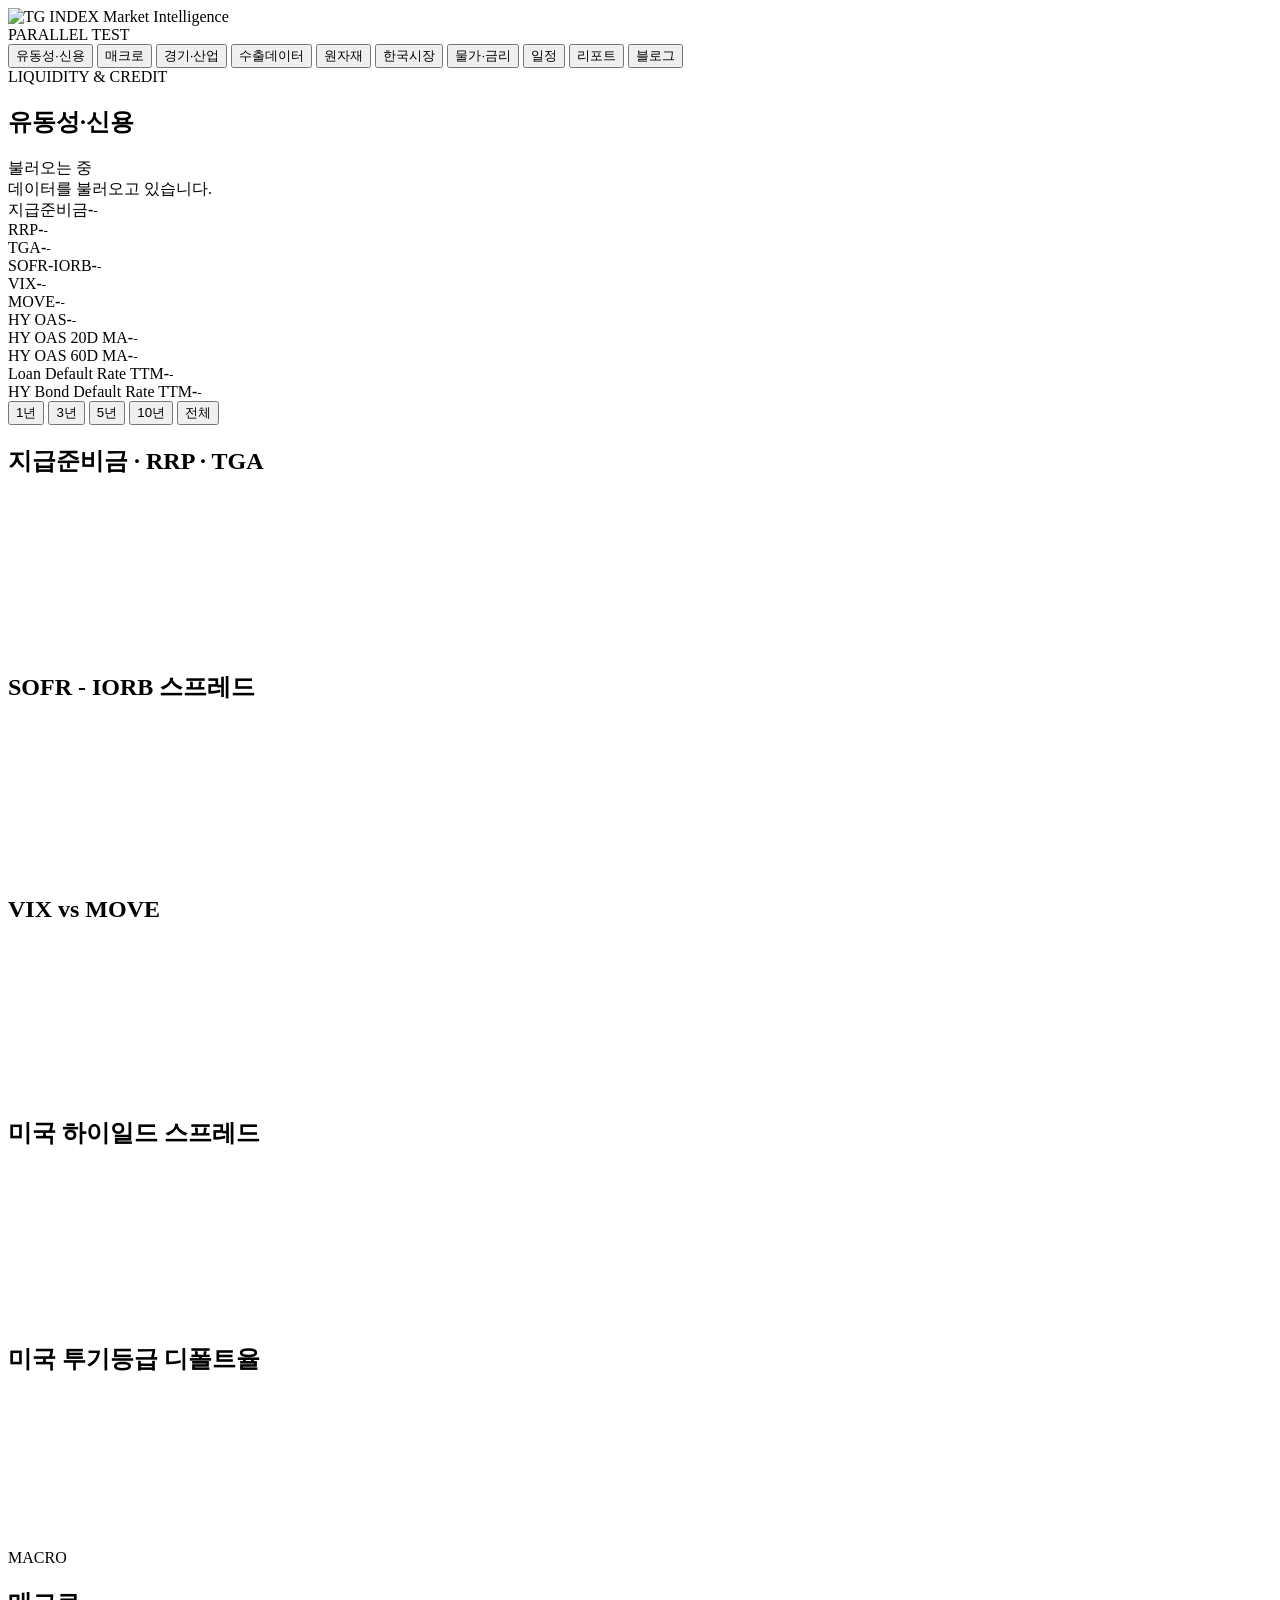
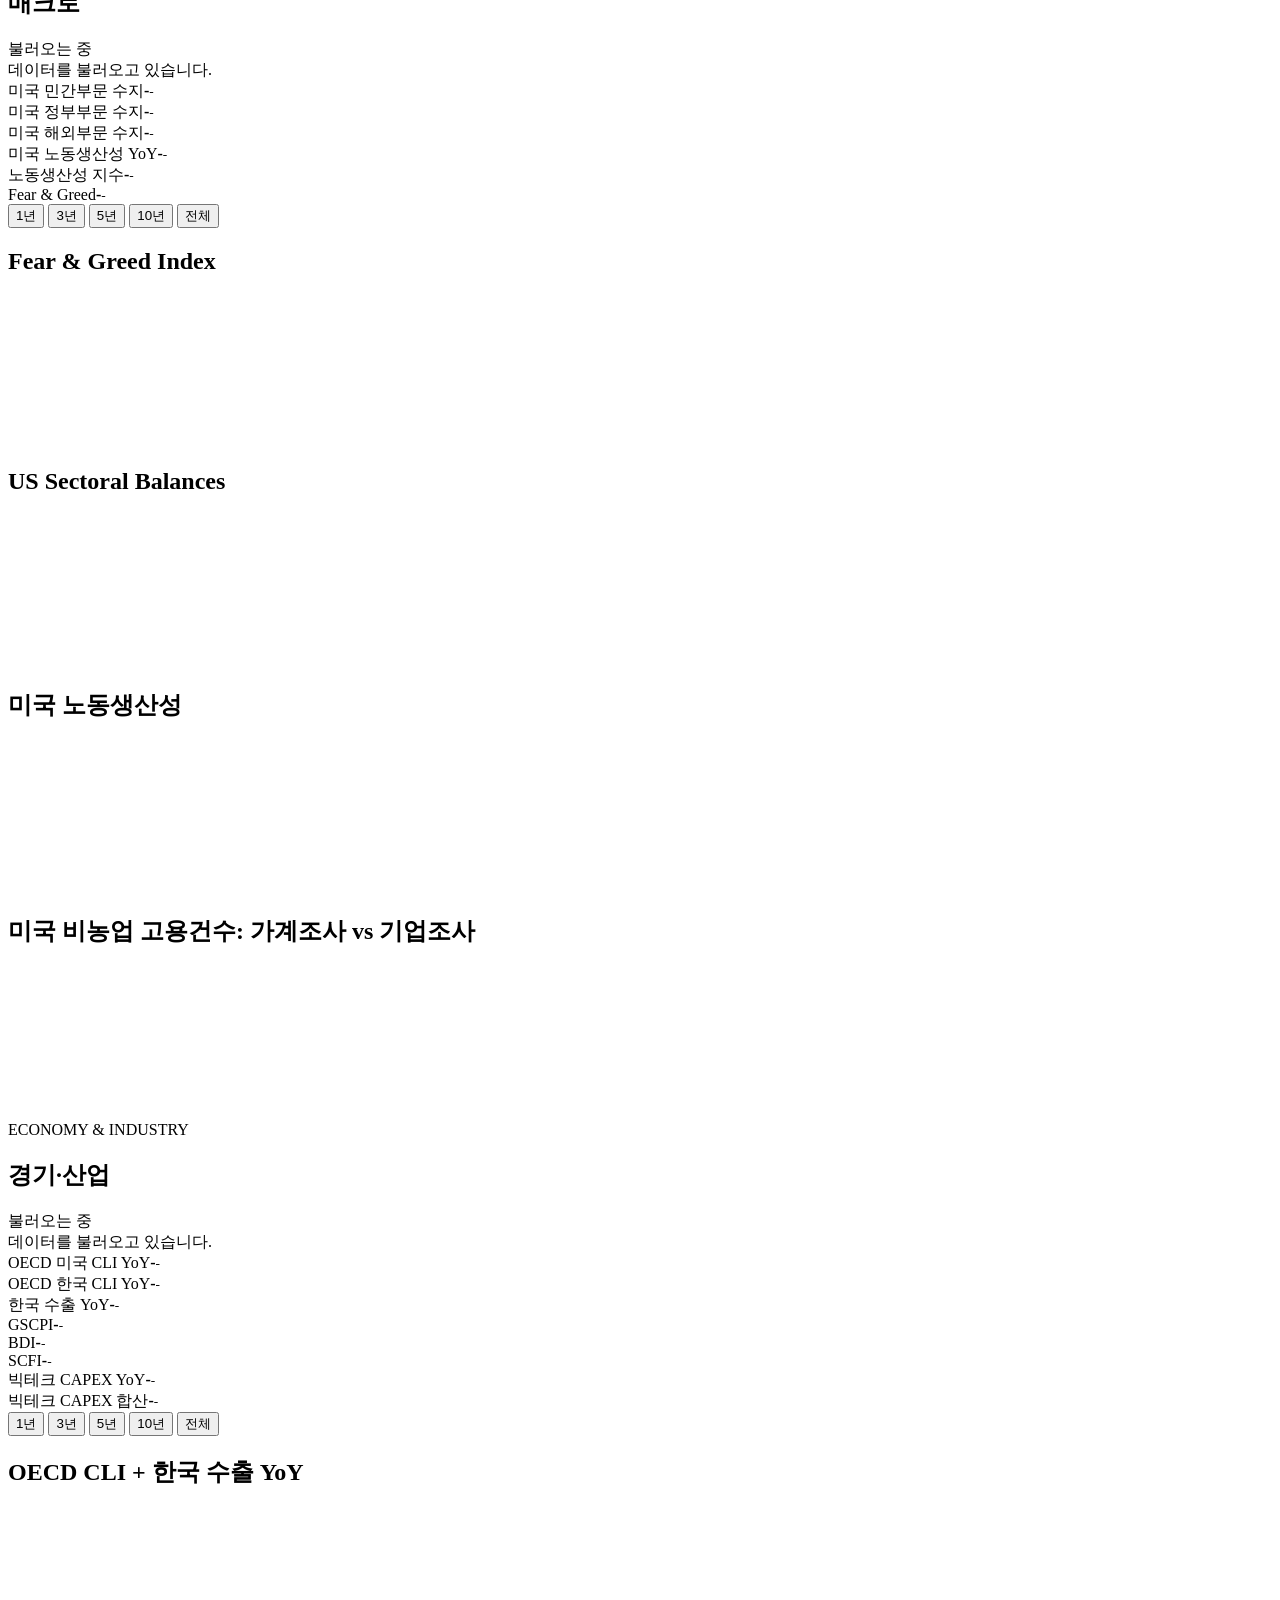
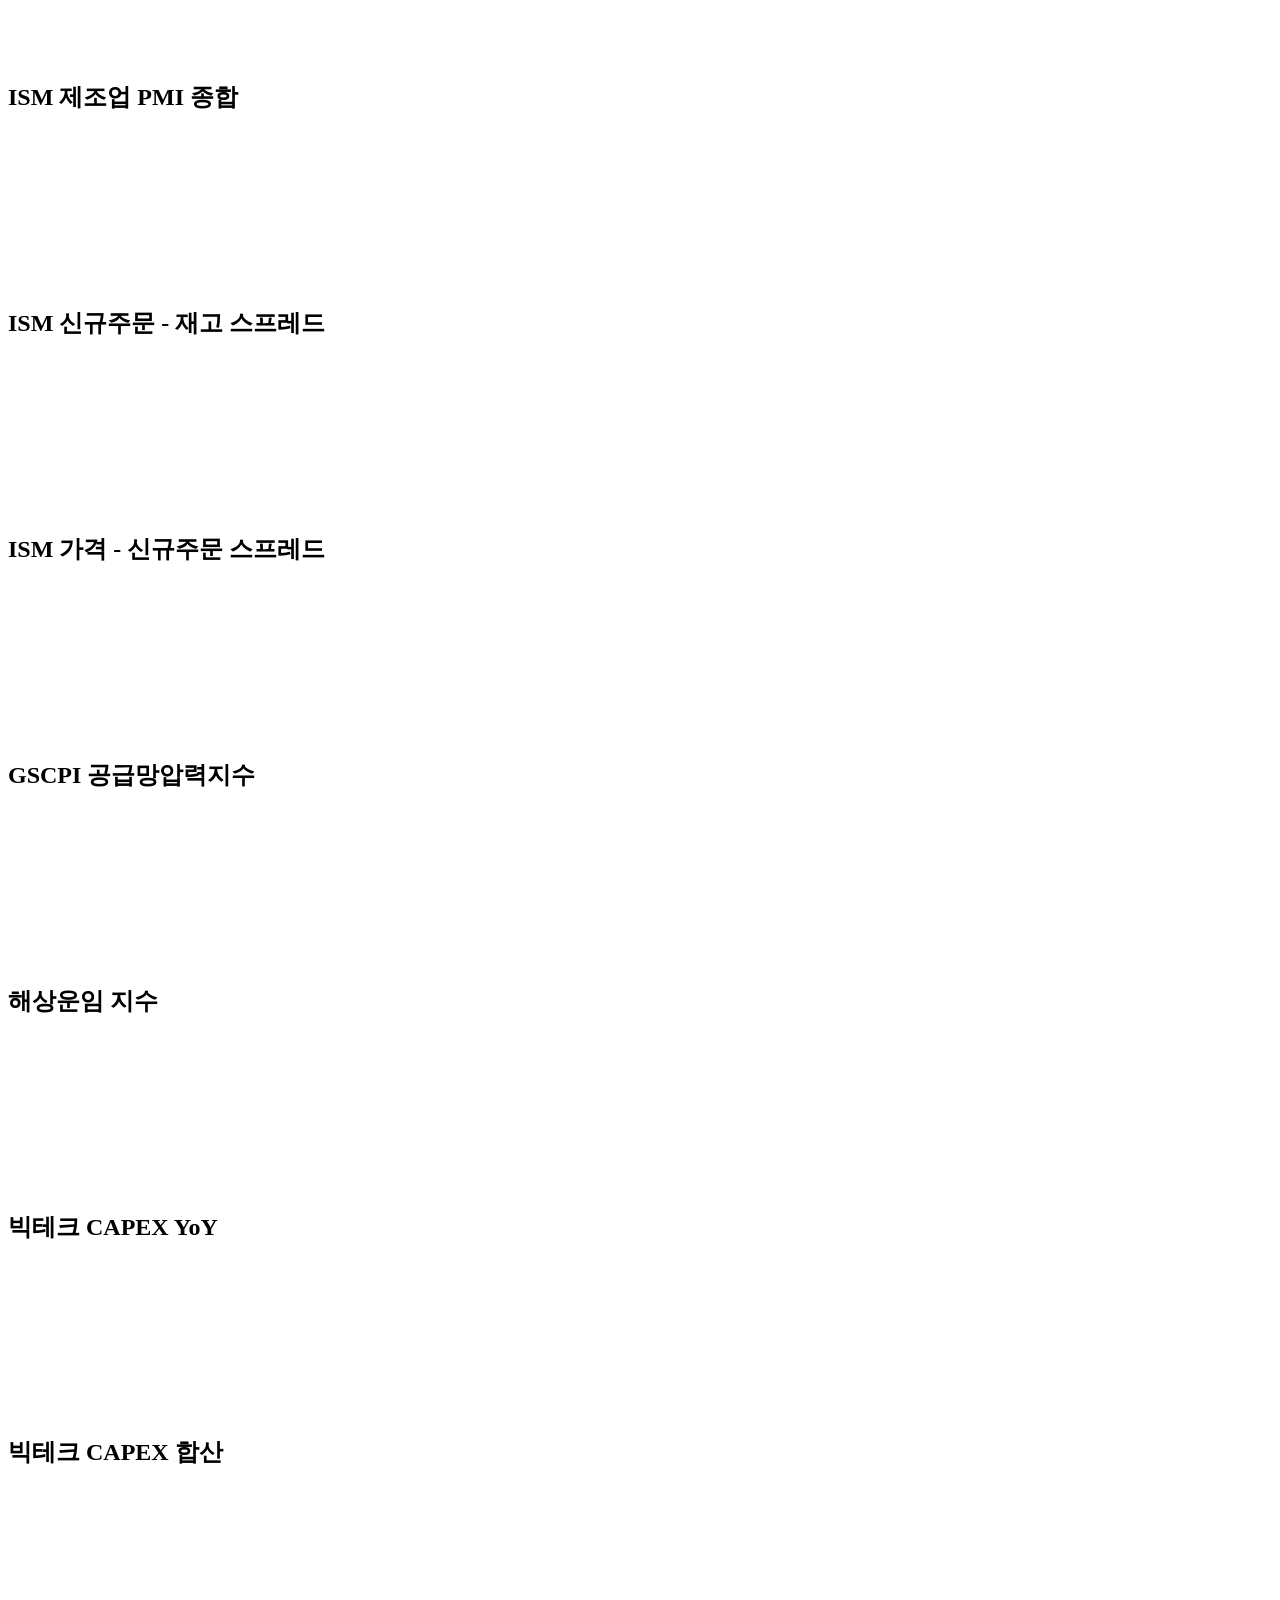
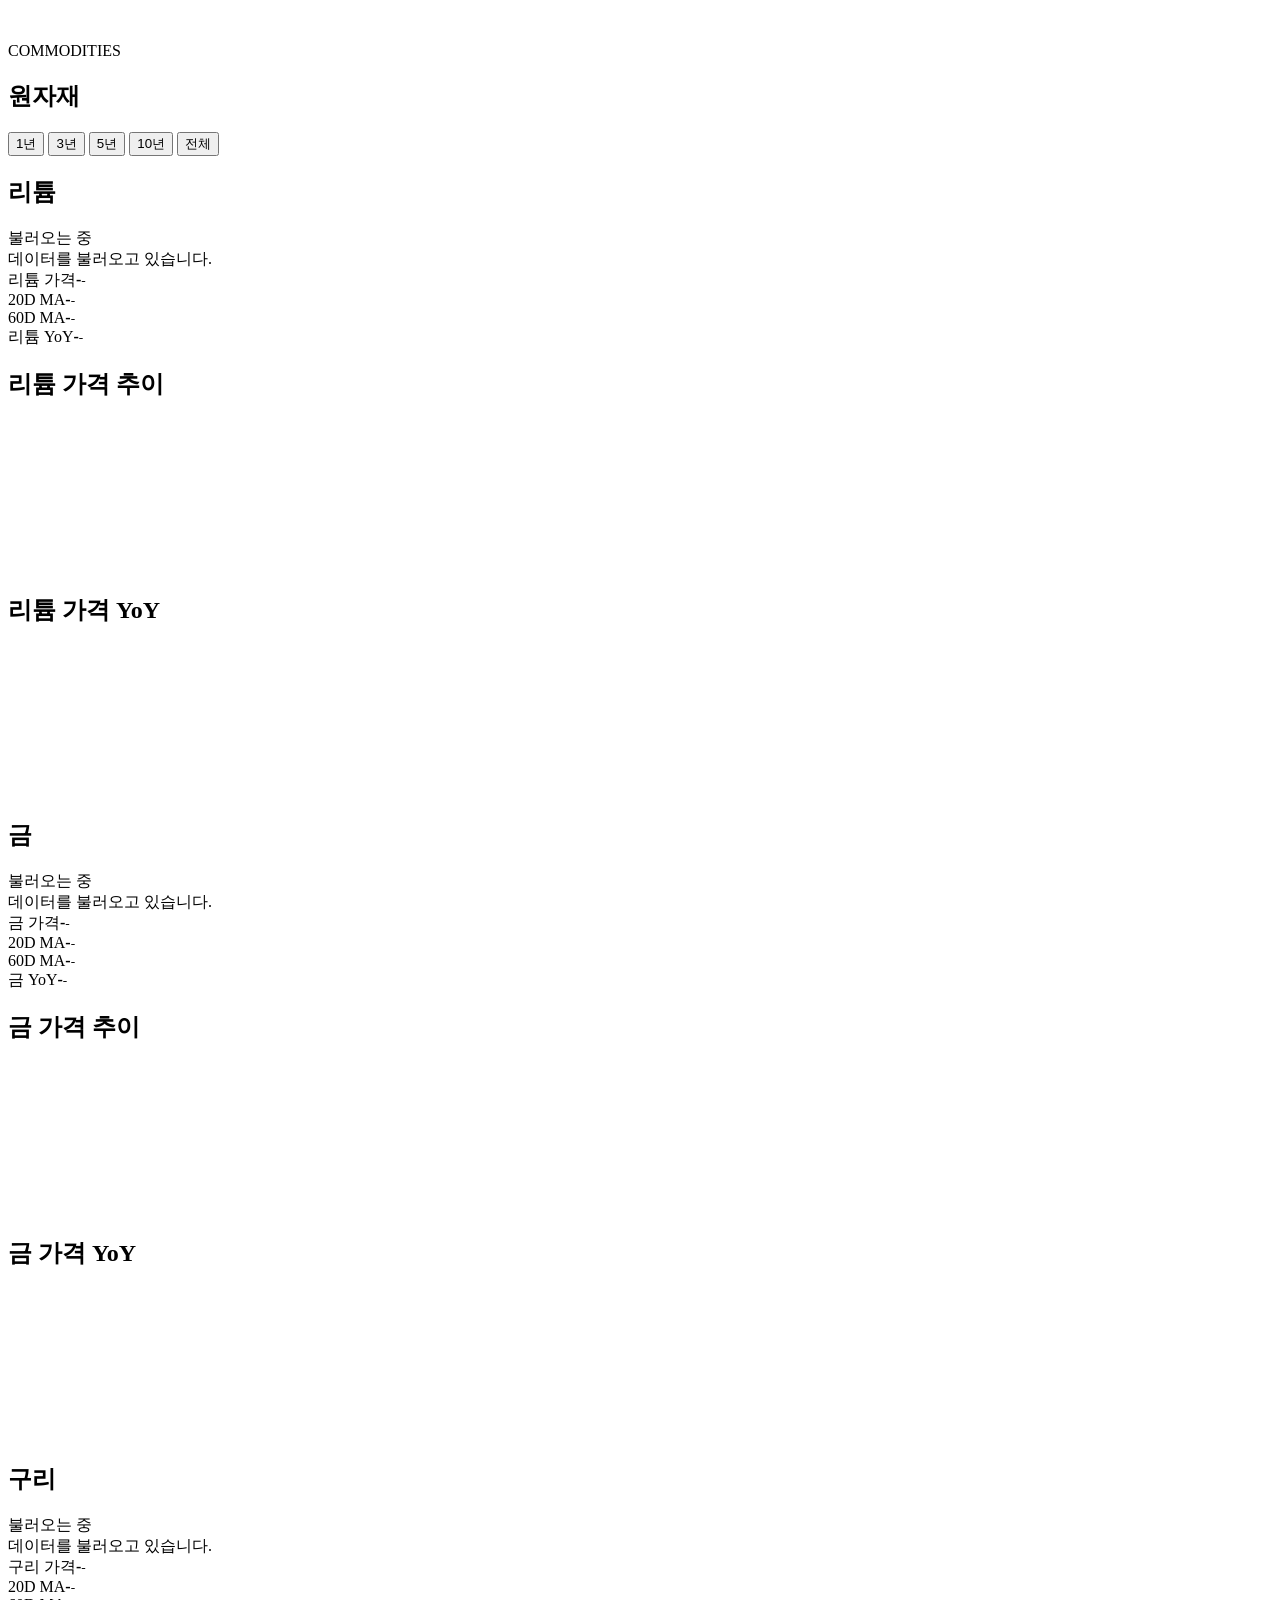
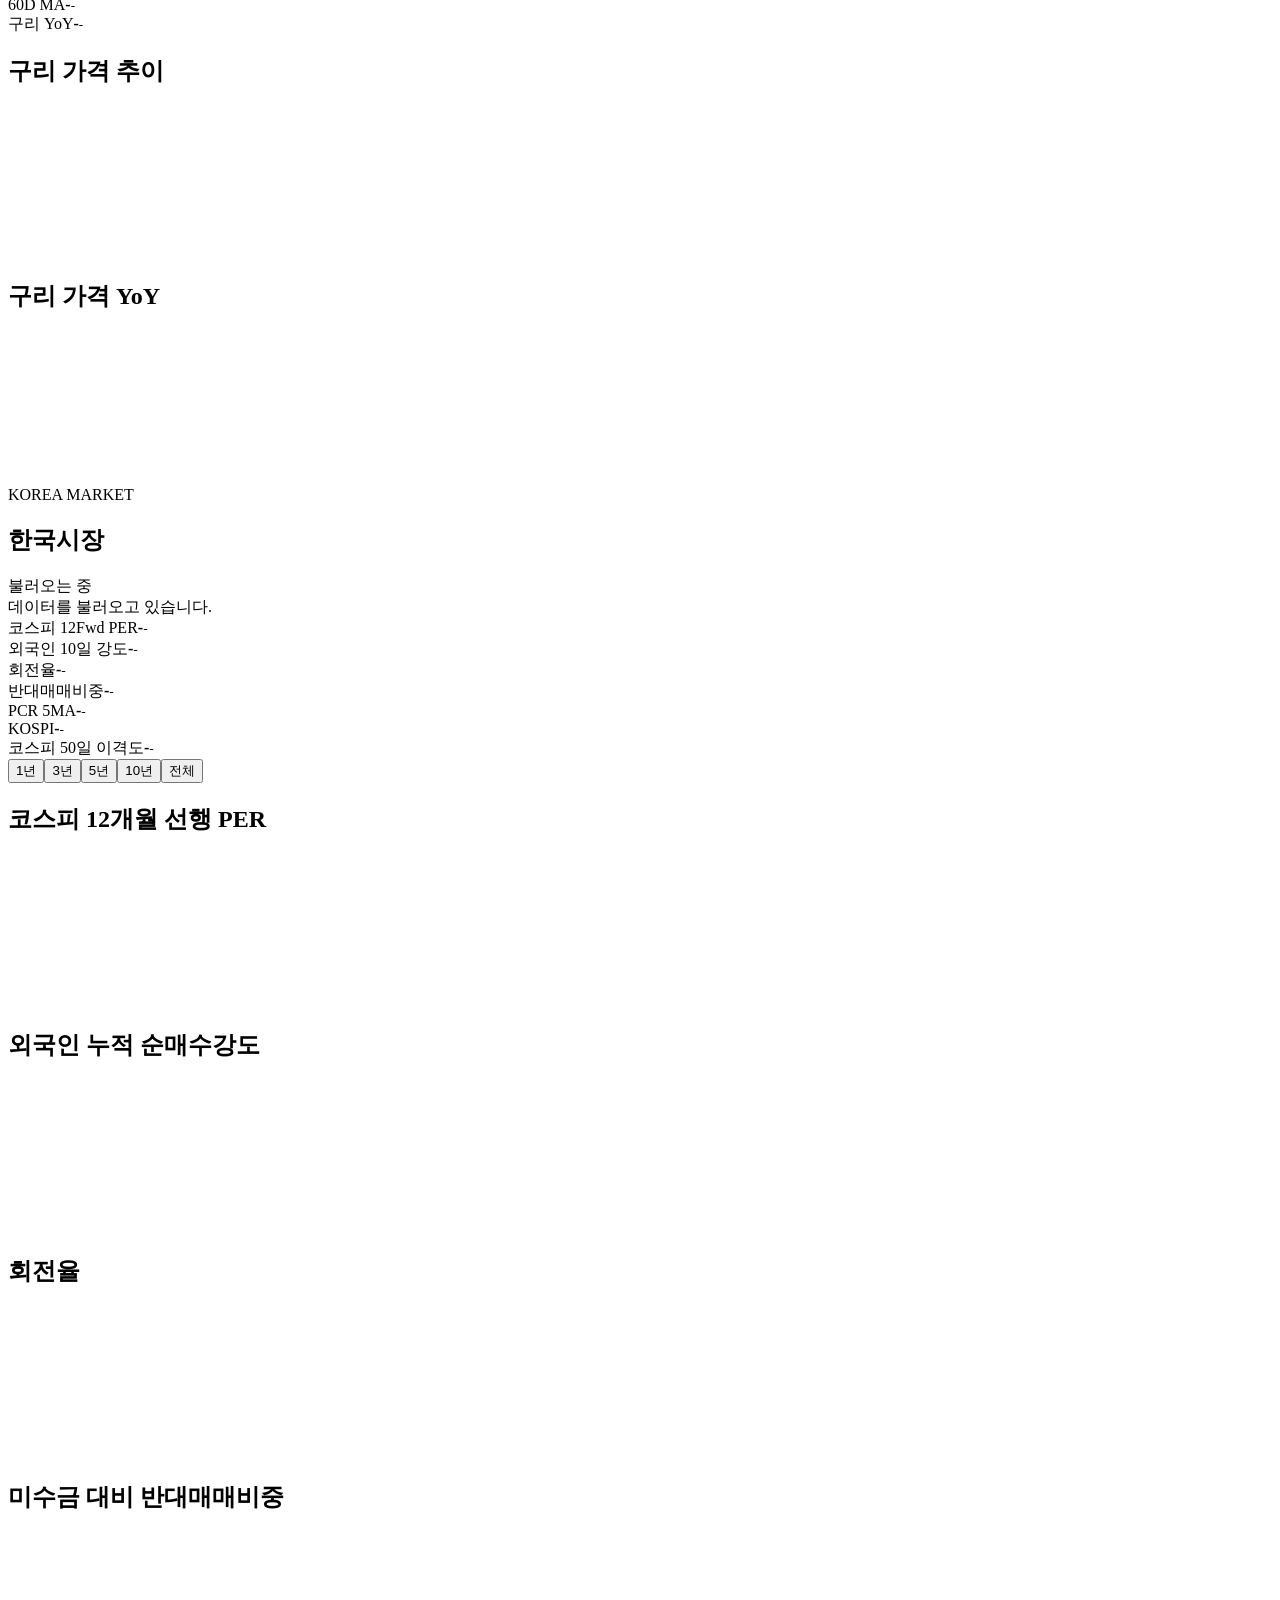
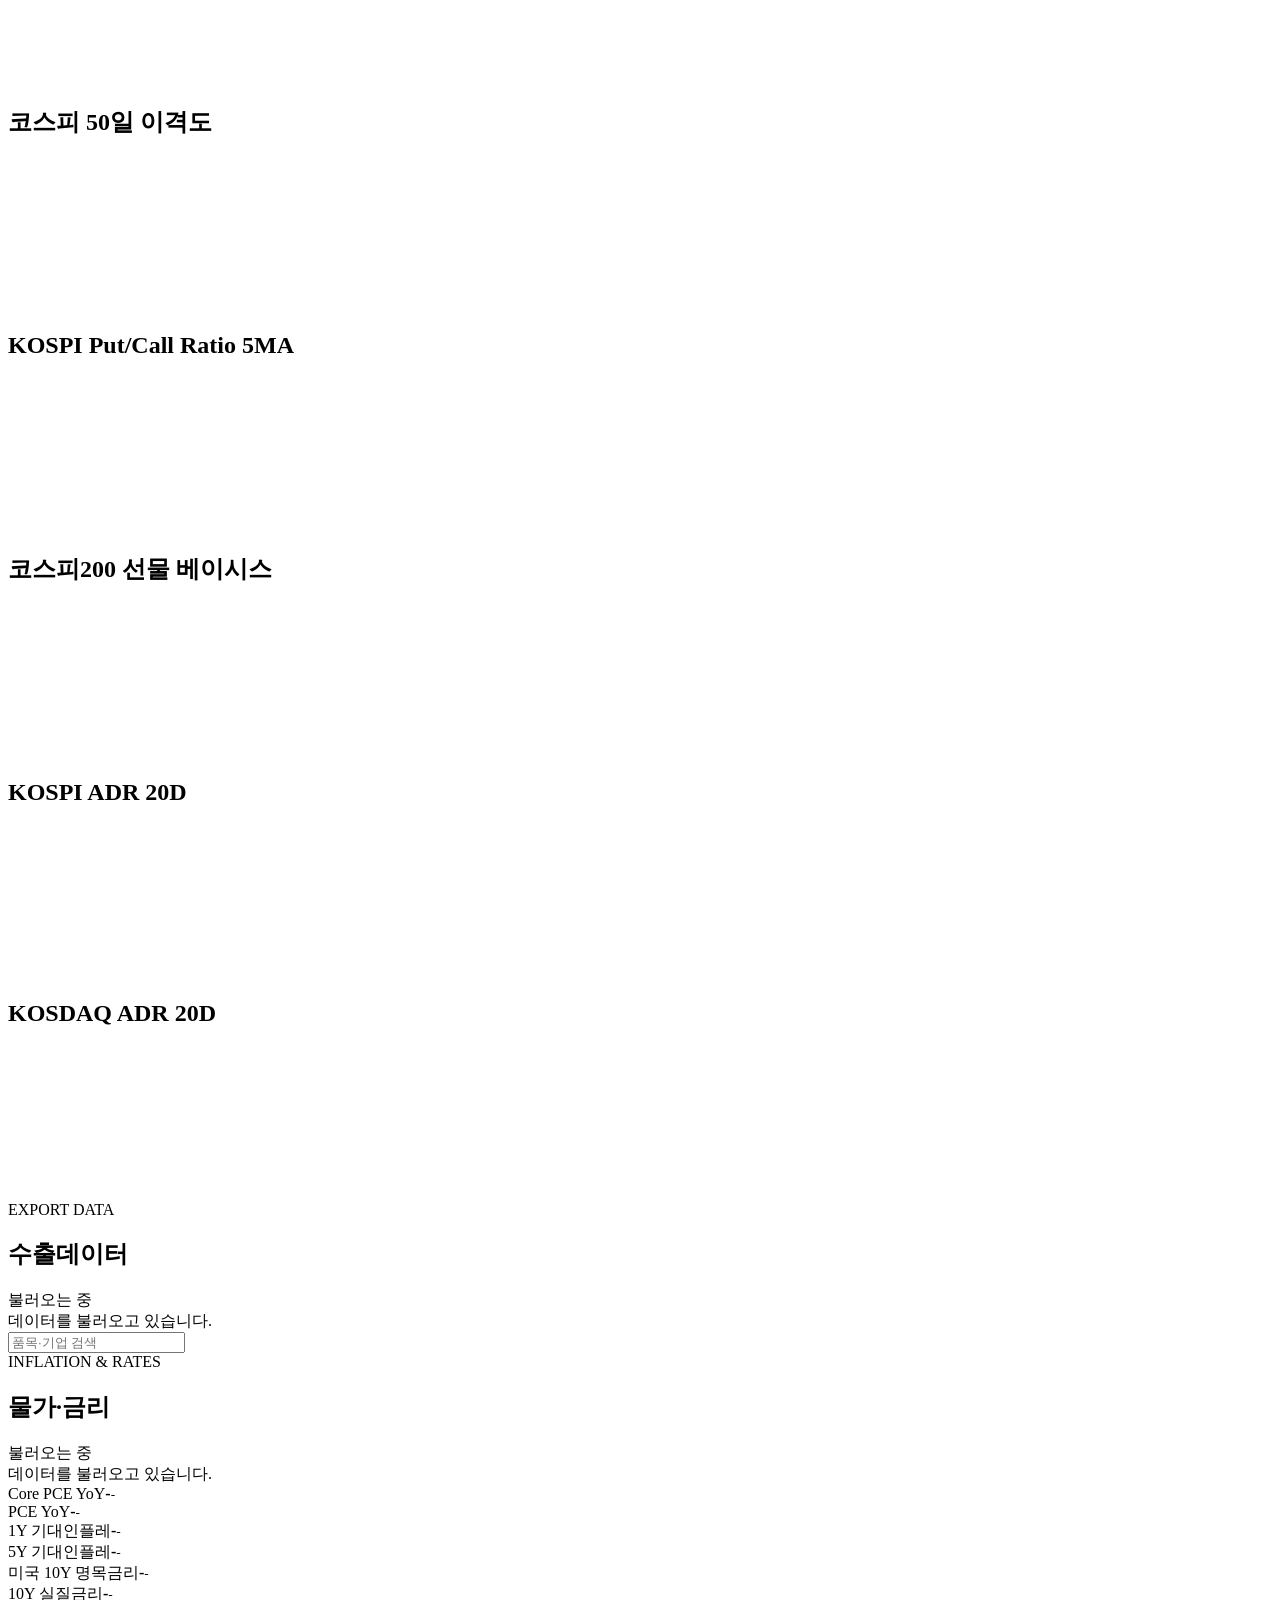
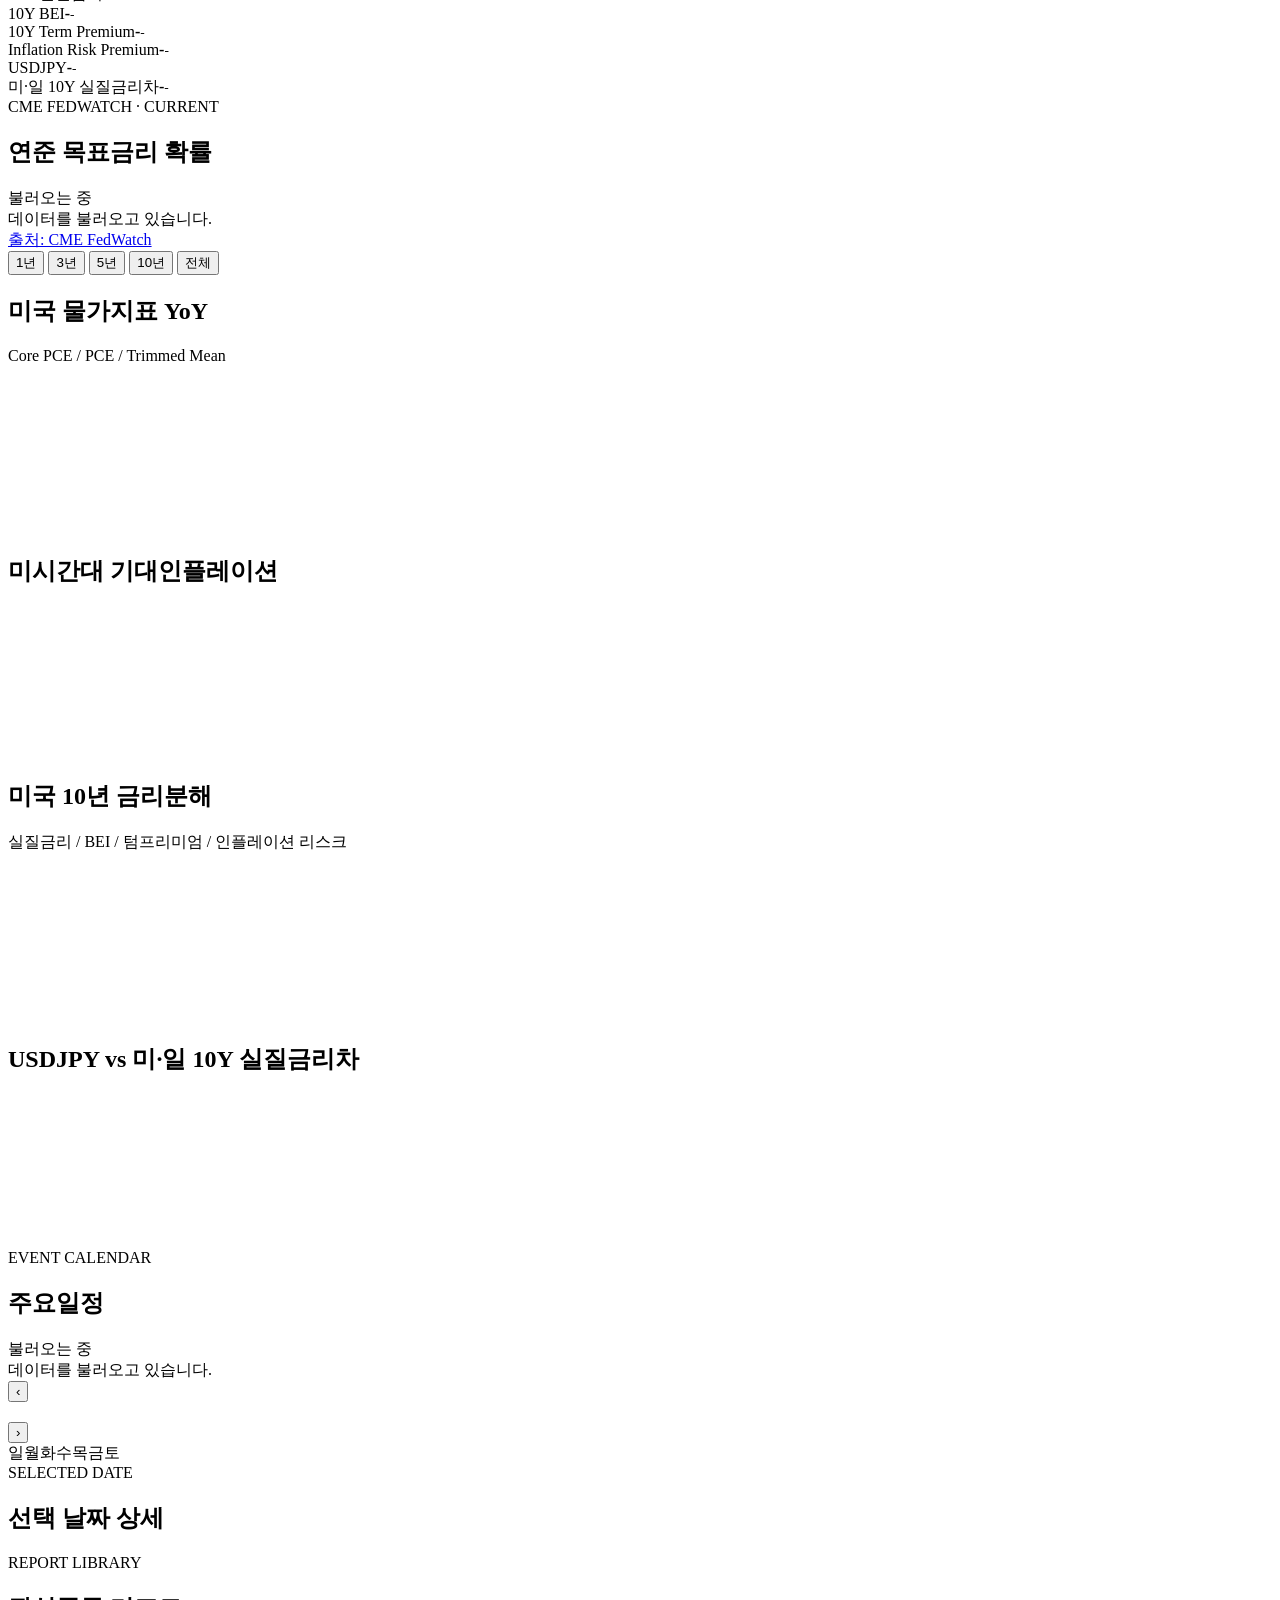
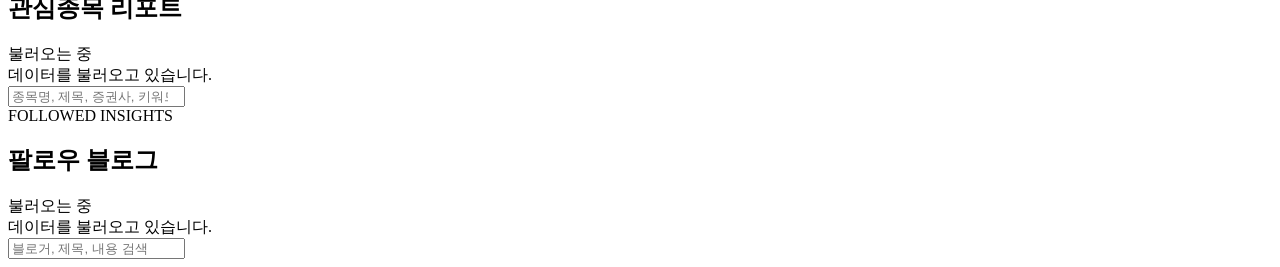
==== index.html @ 5d8b3b3e "Show export summary and FedWatch in parallel test app" ====
<!doctype html>
<html lang="ko">
<head>
  <meta charset="UTF-8">
  <meta name="viewport" content="width=device-width,initial-scale=1,viewport-fit=cover">
  <meta name="theme-color" content="#070b12">
  <title>TG INDEX Parallel</title>
  <link rel="icon" href="/tg-index-webapp/tg-index-header-transparent.webp">
  <script type="module" crossorigin src="/tg-index-webapp/assets/index-EI2Ryt3K.js"></script>
  <link rel="stylesheet" crossorigin href="/tg-index-webapp/assets/index-Dvgw9PaV.css">
</head>
<body>
  <div id="auth-gate" class="auth-gate" hidden>
    <div class="auth-panel" role="dialog" aria-labelledby="auth-title">
      <span class="eyebrow">PRIVATE ACCESS</span>
      <h1 id="auth-title">TG INDEX 로그인</h1>
      <p id="auth-message">승인된 Google 계정으로 로그인해주세요.</p>
      <button id="google-sign-in" class="auth-button" type="button">Google로 계속</button>
    </div>
  </div>
  <div id="app" class="app-shell">
    <header class="topbar">
      <img src="/tg-index-webapp/tg-index-header-transparent.webp" class="brand" alt="TG INDEX Market Intelligence">
      <div class="build-badge">PARALLEL TEST</div>
    </header>

    <nav class="tabs" aria-label="지표 탭">
      <button class="tab active" data-page="liquidity">유동성·신용</button>
      <button class="tab" data-page="macro">매크로</button>
      <button class="tab" data-page="economic">경기·산업</button>
      <button class="tab" data-page="export">수출데이터</button>
      <button class="tab" data-page="commodity">원자재</button>
      <button class="tab" data-page="korea">한국시장</button>
      <button class="tab" data-page="inflation">물가·금리</button>
      <button class="tab" data-page="schedule">일정</button>
      <button class="tab" data-page="report">리포트</button>
      <button class="tab" data-page="blog">블로그</button>
    </nav>

    <main>
      <section id="page-liquidity" class="page active" aria-labelledby="liquidity-title">
        <div class="section-head">
          <div><span class="eyebrow">LIQUIDITY &amp; CREDIT</span><h1 id="liquidity-title">유동성·신용</h1></div>
          <span id="liquidity-updated" class="date-badge">불러오는 중</span>
        </div>
        <div id="liquidity-status" class="status-line" role="status">데이터를 불러오고 있습니다.</div>
        <div class="metrics-grid">
          <article class="metric"><span>지급준비금</span><strong id="liquidity-reserve">-</strong><small id="liquidity-reserve-meta">-</small></article>
          <article class="metric"><span>RRP</span><strong id="liquidity-rrp">-</strong><small id="liquidity-rrp-meta">-</small></article>
          <article class="metric"><span>TGA</span><strong id="liquidity-tga">-</strong><small id="liquidity-tga-meta">-</small></article>
          <article class="metric"><span>SOFR-IORB</span><strong id="liquidity-sofrIorb">-</strong><small id="liquidity-sofrIorb-meta">-</small></article>
          <article class="metric"><span>VIX</span><strong id="liquidity-vix">-</strong><small id="liquidity-vix-meta">-</small></article>
          <article class="metric"><span>MOVE</span><strong id="liquidity-move">-</strong><small id="liquidity-move-meta">-</small></article>
          <article class="metric"><span>HY OAS</span><strong id="liquidity-hySpreadPct">-</strong><small id="liquidity-hySpreadPct-meta">-</small></article>
          <article class="metric"><span>HY OAS 20D MA</span><strong id="liquidity-hy20dMa">-</strong><small id="liquidity-hy20dMa-meta">-</small></article>
          <article class="metric"><span>HY OAS 60D MA</span><strong id="liquidity-hy60dMa">-</strong><small id="liquidity-hy60dMa-meta">-</small></article>
          <article class="metric"><span>Loan Default Rate TTM</span><strong id="liquidity-loanDefaultRateTtm">-</strong><small id="liquidity-loanDefaultRateTtm-meta">-</small></article>
          <article class="metric"><span>HY Bond Default Rate TTM</span><strong id="liquidity-hyBondDefaultRateTtm">-</strong><small id="liquidity-hyBondDefaultRateTtm-meta">-</small></article>
        </div>
        <div class="range-controls" role="group" aria-label="유동성 조회 기간">
          <button type="button" class="range-btn active" data-years="1">1년</button>
          <button type="button" class="range-btn" data-years="3">3년</button>
          <button type="button" class="range-btn" data-years="5">5년</button>
          <button type="button" class="range-btn" data-years="10">10년</button>
          <button type="button" class="range-btn" data-years="all">전체</button>
        </div>
        <div class="chart-grid">
          <article class="chart-panel"><div class="chart-title"><h2>지급준비금 · RRP · TGA</h2></div><div class="canvas-wrap"><canvas id="liquidity-chart"></canvas></div></article>
          <article class="chart-panel"><div class="chart-title"><h2>SOFR - IORB 스프레드</h2></div><div class="canvas-wrap"><canvas id="spread-chart"></canvas></div></article>
          <article class="chart-panel"><div class="chart-title"><h2>VIX vs MOVE</h2></div><div class="canvas-wrap"><canvas id="vix-move-chart"></canvas></div></article>
          <article class="chart-panel"><div class="chart-title"><h2>미국 하이일드 스프레드</h2></div><div class="canvas-wrap"><canvas id="hy-spread-chart"></canvas></div></article>
          <article class="chart-panel"><div class="chart-title"><h2>미국 투기등급 디폴트율</h2></div><div class="canvas-wrap"><canvas id="default-rate-chart"></canvas></div></article>
        </div>
      </section>

      <section id="page-macro" class="page" aria-labelledby="macro-title">
        <div class="section-head">
          <div><span class="eyebrow">MACRO</span><h1 id="macro-title">매크로</h1></div>
          <span id="macro-updated" class="date-badge">불러오는 중</span>
        </div>
        <div id="macro-status" class="status-line" role="status">데이터를 불러오고 있습니다.</div>
        <div class="metrics-grid">
          <article class="metric"><span>미국 민간부문 수지</span><strong id="macro-privateSectorPct">-</strong><small id="macro-privateSectorPct-meta">-</small></article>
          <article class="metric"><span>미국 정부부문 수지</span><strong id="macro-governmentSectorPct">-</strong><small id="macro-governmentSectorPct-meta">-</small></article>
          <article class="metric"><span>미국 해외부문 수지</span><strong id="macro-foreignSectorReversedPct">-</strong><small id="macro-foreignSectorReversedPct-meta">-</small></article>
          <article class="metric"><span>미국 노동생산성 YoY</span><strong id="macro-productivityYoy">-</strong><small id="macro-productivityYoy-meta">-</small></article>
          <article class="metric"><span>노동생산성 지수</span><strong id="macro-productivityIndex">-</strong><small id="macro-productivityIndex-meta">-</small></article>
          <article class="metric"><span>Fear &amp; Greed</span><strong id="macro-fearGreed">-</strong><small id="macro-fearGreed-meta">-</small></article>
        </div>
        <div class="range-controls" role="group" aria-label="매크로 조회 기간">
          <button type="button" class="range-btn active" data-years="1">1년</button>
          <button type="button" class="range-btn" data-years="3">3년</button>
          <button type="button" class="range-btn" data-years="5">5년</button>
          <button type="button" class="range-btn" data-years="10">10년</button>
          <button type="button" class="range-btn" data-years="all">전체</button>
        </div>
        <div class="chart-grid">
          <article class="chart-panel"><div class="chart-title"><h2>Fear &amp; Greed Index</h2></div><div class="canvas-wrap"><canvas id="fear-greed-chart"></canvas></div></article>
          <article class="chart-panel"><div class="chart-title"><h2>US Sectoral Balances</h2></div><div class="canvas-wrap"><canvas id="sectoral-balance-chart"></canvas></div></article>
          <article class="chart-panel"><div class="chart-title"><h2>미국 노동생산성</h2></div><div class="canvas-wrap"><canvas id="labor-productivity-chart"></canvas></div></article>
          <article class="chart-panel"><div class="chart-title"><h2>미국 비농업 고용건수: 가계조사 vs 기업조사</h2></div><div class="canvas-wrap"><canvas id="employment-survey-chart"></canvas></div></article>
        </div>
      </section>

      <section id="page-economic" class="page" aria-labelledby="economic-title">
        <div class="section-head">
          <div><span class="eyebrow">ECONOMY &amp; INDUSTRY</span><h1 id="economic-title">경기·산업</h1></div>
          <span id="economic-updated" class="date-badge">불러오는 중</span>
        </div>
        <div id="economic-status" class="status-line" role="status">데이터를 불러오고 있습니다.</div>
        <div class="metrics-grid">
          <article class="metric"><span>OECD 미국 CLI YoY</span><strong id="economic-usCliYoy">-</strong><small id="economic-usCliYoy-meta">-</small></article>
          <article class="metric"><span>OECD 한국 CLI YoY</span><strong id="economic-krCliYoy">-</strong><small id="economic-krCliYoy-meta">-</small></article>
          <article class="metric"><span>한국 수출 YoY</span><strong id="economic-exportYoy">-</strong><small id="economic-exportYoy-meta">-</small></article>
          <article class="metric"><span>GSCPI</span><strong id="economic-gscpi">-</strong><small id="economic-gscpi-meta">-</small></article>
          <article class="metric"><span>BDI</span><strong id="economic-bdi">-</strong><small id="economic-bdi-meta">-</small></article>
          <article class="metric"><span>SCFI</span><strong id="economic-scfi">-</strong><small id="economic-scfi-meta">-</small></article>
          <article class="metric"><span>빅테크 CAPEX YoY</span><strong id="economic-totalYoy">-</strong><small id="economic-totalYoy-meta">-</small></article>
          <article class="metric"><span>빅테크 CAPEX 합산</span><strong id="economic-totalCapex">-</strong><small id="economic-totalCapex-meta">-</small></article>
        </div>
        <div class="range-controls" role="group" aria-label="경기·산업 조회 기간">
          <button type="button" class="range-btn active" data-years="1">1년</button>
          <button type="button" class="range-btn" data-years="3">3년</button>
          <button type="button" class="range-btn" data-years="5">5년</button>
          <button type="button" class="range-btn" data-years="10">10년</button>
          <button type="button" class="range-btn" data-years="all">전체</button>
        </div>
        <div class="chart-grid">
          <article class="chart-panel"><div class="chart-title"><h2>OECD CLI + 한국 수출 YoY</h2></div><div class="canvas-wrap"><canvas id="cli-export-chart"></canvas></div></article>
          <article class="chart-panel"><div class="chart-title"><h2>ISM 제조업 PMI 종합</h2></div><div class="canvas-wrap"><canvas id="ism-pmi-chart"></canvas></div></article>
          <article class="chart-panel"><div class="chart-title"><h2>ISM 신규주문 - 재고 스프레드</h2></div><div class="canvas-wrap"><canvas id="ism-orders-inventory-chart"></canvas></div></article>
          <article class="chart-panel"><div class="chart-title"><h2>ISM 가격 - 신규주문 스프레드</h2></div><div class="canvas-wrap"><canvas id="ism-prices-orders-chart"></canvas></div></article>
          <article class="chart-panel"><div class="chart-title"><h2>GSCPI 공급망압력지수</h2></div><div class="canvas-wrap"><canvas id="gscpi-chart"></canvas></div></article>
          <article class="chart-panel"><div class="chart-title"><h2>해상운임 지수</h2></div><div class="canvas-wrap"><canvas id="freight-chart"></canvas></div></article>
          <article class="chart-panel"><div class="chart-title"><h2>빅테크 CAPEX YoY</h2></div><div class="canvas-wrap"><canvas id="bigtech-capex-chart"></canvas></div></article>
          <article class="chart-panel"><div class="chart-title"><h2>빅테크 CAPEX 합산</h2></div><div class="canvas-wrap"><canvas id="bigtech-total-chart"></canvas></div></article>
        </div>
      </section>

      <section id="page-commodity" class="page" aria-labelledby="commodity-title">
        <div class="section-head"><div><span class="eyebrow">COMMODITIES</span><h1 id="commodity-title">원자재</h1></div></div>
        <div class="range-controls" role="group" aria-label="원자재 조회 기간">
          <button type="button" class="range-btn active" data-years="1">1년</button>
          <button type="button" class="range-btn" data-years="3">3년</button>
          <button type="button" class="range-btn" data-years="5">5년</button>
          <button type="button" class="range-btn" data-years="10">10년</button>
          <button type="button" class="range-btn" data-years="all">전체</button>
        </div>
        <section class="commodity-group" aria-labelledby="lithium-title">
          <div class="section-head"><h2 id="lithium-title">리튬</h2><span id="commodity-lithium-updated" class="date-badge">불러오는 중</span></div>
          <div id="commodity-lithium-status" class="status-line" role="status">데이터를 불러오고 있습니다.</div>
          <div class="metrics-grid">
            <article class="metric"><span>리튬 가격</span><strong id="commodity-lithium-price">-</strong><small id="commodity-lithium-price-meta">-</small></article>
            <article class="metric"><span>20D MA</span><strong id="commodity-lithium-ma20">-</strong><small id="commodity-lithium-ma20-meta">-</small></article>
            <article class="metric"><span>60D MA</span><strong id="commodity-lithium-ma60">-</strong><small id="commodity-lithium-ma60-meta">-</small></article>
            <article class="metric"><span>리튬 YoY</span><strong id="commodity-lithium-yoy">-</strong><small id="commodity-lithium-yoy-meta">-</small></article>
          </div>
          <div class="chart-grid"><article class="chart-panel"><div class="chart-title"><h2>리튬 가격 추이</h2></div><div class="canvas-wrap"><canvas id="lithium-price-chart"></canvas></div></article><article class="chart-panel"><div class="chart-title"><h2>리튬 가격 YoY</h2></div><div class="canvas-wrap"><canvas id="lithium-yoy-chart"></canvas></div></article></div>
        </section>
        <section class="commodity-group" aria-labelledby="gold-title">
          <div class="section-head"><h2 id="gold-title">금</h2><span id="commodity-gold-updated" class="date-badge">불러오는 중</span></div>
          <div id="commodity-gold-status" class="status-line" role="status">데이터를 불러오고 있습니다.</div>
          <div class="metrics-grid">
            <article class="metric"><span>금 가격</span><strong id="commodity-gold-price">-</strong><small id="commodity-gold-price-meta">-</small></article>
            <article class="metric"><span>20D MA</span><strong id="commodity-gold-ma20">-</strong><small id="commodity-gold-ma20-meta">-</small></article>
            <article class="metric"><span>60D MA</span><strong id="commodity-gold-ma60">-</strong><small id="commodity-gold-ma60-meta">-</small></article>
            <article class="metric"><span>금 YoY</span><strong id="commodity-gold-yoy">-</strong><small id="commodity-gold-yoy-meta">-</small></article>
          </div>
          <div class="chart-grid"><article class="chart-panel"><div class="chart-title"><h2>금 가격 추이</h2></div><div class="canvas-wrap"><canvas id="gold-price-chart"></canvas></div></article><article class="chart-panel"><div class="chart-title"><h2>금 가격 YoY</h2></div><div class="canvas-wrap"><canvas id="gold-yoy-chart"></canvas></div></article></div>
        </section>
        <section class="commodity-group" aria-labelledby="copper-title">
          <div class="section-head"><h2 id="copper-title">구리</h2><span id="commodity-copper-updated" class="date-badge">불러오는 중</span></div>
          <div id="commodity-copper-status" class="status-line" role="status">데이터를 불러오고 있습니다.</div>
          <div class="metrics-grid">
            <article class="metric"><span>구리 가격</span><strong id="commodity-copper-price">-</strong><small id="commodity-copper-price-meta">-</small></article>
            <article class="metric"><span>20D MA</span><strong id="commodity-copper-ma20">-</strong><small id="commodity-copper-ma20-meta">-</small></article>
            <article class="metric"><span>60D MA</span><strong id="commodity-copper-ma60">-</strong><small id="commodity-copper-ma60-meta">-</small></article>
            <article class="metric"><span>구리 YoY</span><strong id="commodity-copper-yoy">-</strong><small id="commodity-copper-yoy-meta">-</small></article>
          </div>
          <div class="chart-grid"><article class="chart-panel"><div class="chart-title"><h2>구리 가격 추이</h2></div><div class="canvas-wrap"><canvas id="copper-price-chart"></canvas></div></article><article class="chart-panel"><div class="chart-title"><h2>구리 가격 YoY</h2></div><div class="canvas-wrap"><canvas id="copper-yoy-chart"></canvas></div></article></div>
        </section>
      </section>

      <section id="page-korea" class="page" aria-labelledby="korea-title">
        <div class="section-head"><div><span class="eyebrow">KOREA MARKET</span><h1 id="korea-title">한국시장</h1></div><span id="korea-updated" class="date-badge">불러오는 중</span></div>
        <div id="korea-status" class="status-line" role="status">데이터를 불러오고 있습니다.</div>
        <div class="metrics-grid">
          <article class="metric"><span>코스피 12Fwd PER</span><strong id="korea-per">-</strong><small id="korea-per-meta">-</small></article>
          <article class="metric"><span>외국인 10일 강도</span><strong id="korea-foreign10d">-</strong><small id="korea-foreign10d-meta">-</small></article>
          <article class="metric"><span>회전율</span><strong id="korea-turnover">-</strong><small id="korea-turnover-meta">-</small></article>
          <article class="metric"><span>반대매매비중</span><strong id="korea-forcedLiquidation">-</strong><small id="korea-forcedLiquidation-meta">-</small></article>
          <article class="metric"><span>PCR 5MA</span><strong id="korea-pcr5ma">-</strong><small id="korea-pcr5ma-meta">-</small></article>
          <article class="metric"><span>KOSPI</span><strong id="korea-kospiClose">-</strong><small id="korea-kospiClose-meta">-</small></article>
          <article class="metric"><span>코스피 50일 이격도</span><strong id="korea-deviation50">-</strong><small id="korea-deviation50-meta">-</small></article>
        </div>
        <div class="range-controls" role="group" aria-label="한국시장 조회 기간">
          <button type="button" class="range-btn active" data-years="1">1년</button><button type="button" class="range-btn" data-years="3">3년</button><button type="button" class="range-btn" data-years="5">5년</button><button type="button" class="range-btn" data-years="10">10년</button><button type="button" class="range-btn" data-years="all">전체</button>
        </div>
        <div class="chart-grid">
          <article class="chart-panel"><div class="chart-title"><h2>코스피 12개월 선행 PER</h2></div><div class="canvas-wrap"><canvas id="korea-per-chart"></canvas></div></article>
          <article class="chart-panel"><div class="chart-title"><h2>외국인 누적 순매수강도</h2></div><div class="canvas-wrap"><canvas id="korea-foreign-chart"></canvas></div></article>
          <article class="chart-panel"><div class="chart-title"><h2>회전율</h2></div><div class="canvas-wrap"><canvas id="korea-turnover-chart"></canvas></div></article>
          <article class="chart-panel"><div class="chart-title"><h2>미수금 대비 반대매매비중</h2></div><div class="canvas-wrap"><canvas id="korea-liquidation-chart"></canvas></div></article>
          <article class="chart-panel"><div class="chart-title"><h2>코스피 50일 이격도</h2></div><div class="canvas-wrap"><canvas id="korea-ma50-chart"></canvas></div></article>
          <article class="chart-panel"><div class="chart-title"><h2>KOSPI Put/Call Ratio 5MA</h2></div><div class="canvas-wrap"><canvas id="korea-pcr-chart"></canvas></div></article>
          <article class="chart-panel"><div class="chart-title"><h2>코스피200 선물 베이시스</h2></div><div class="canvas-wrap"><canvas id="korea-basis-chart"></canvas></div></article>
          <article class="chart-panel"><div class="chart-title"><h2>KOSPI ADR 20D</h2></div><div class="canvas-wrap"><canvas id="korea-kospi-adr-chart"></canvas></div></article>
          <article class="chart-panel"><div class="chart-title"><h2>KOSDAQ ADR 20D</h2></div><div class="canvas-wrap"><canvas id="korea-kosdaq-adr-chart"></canvas></div></article>
        </div>
      </section>

      <section id="page-export" class="page" aria-labelledby="export-title">
        <div class="section-head"><div><span class="eyebrow">EXPORT DATA</span><h1 id="export-title">수출데이터</h1></div><span id="export-updated" class="date-badge">불러오는 중</span></div>
        <div id="export-status" class="status-line" role="status">데이터를 불러오고 있습니다.</div>
        <div class="report-toolbar">
          <div id="export-filters" class="report-filters" aria-label="수출 건강도 필터"></div>
          <input id="export-search" class="report-search" type="search" placeholder="품목·기업 검색" aria-label="수출 품목 또는 기업 검색">
        </div>
        <div id="export-count" class="report-count"></div>
        <section id="export-detail" class="export-detail" aria-live="polite" hidden></section>
        <div id="export-list" class="export-list"></div>
        <button id="export-more" class="report-more" type="button" hidden>더보기</button>
      </section>

      <section id="page-inflation" class="page" aria-labelledby="inflation-title">
        <div class="section-head">
          <div><span class="eyebrow">INFLATION &amp; RATES</span><h1 id="inflation-title">물가·금리</h1></div>
          <span id="inflation-updated" class="date-badge">불러오는 중</span>
        </div>
        <div id="inflation-status" class="status-line" role="status">데이터를 불러오고 있습니다.</div>
        <div class="metrics-grid">
          <article class="metric"><span>Core PCE YoY</span><strong id="inflation-corePce">-</strong><small id="inflation-corePce-meta">-</small></article>
          <article class="metric"><span>PCE YoY</span><strong id="inflation-pce">-</strong><small id="inflation-pce-meta">-</small></article>
          <article class="metric"><span>1Y 기대인플레</span><strong id="inflation-expected1y">-</strong><small id="inflation-expected1y-meta">-</small></article>
          <article class="metric"><span>5Y 기대인플레</span><strong id="inflation-expected5y">-</strong><small id="inflation-expected5y-meta">-</small></article>
          <article class="metric"><span>미국 10Y 명목금리</span><strong id="inflation-nominal10y">-</strong><small id="inflation-nominal10y-meta">-</small></article>
          <article class="metric"><span>10Y 실질금리</span><strong id="inflation-real10y">-</strong><small id="inflation-real10y-meta">-</small></article>
          <article class="metric"><span>10Y BEI</span><strong id="inflation-bei10y">-</strong><small id="inflation-bei10y-meta">-</small></article>
          <article class="metric"><span>10Y Term Premium</span><strong id="inflation-termPremium10y">-</strong><small id="inflation-termPremium10y-meta">-</small></article>
          <article class="metric"><span>Inflation Risk Premium</span><strong id="inflation-inflationRiskPremium10y">-</strong><small id="inflation-inflationRiskPremium10y-meta">-</small></article>
          <article class="metric"><span>USDJPY</span><strong id="inflation-usdjpy">-</strong><small id="inflation-usdjpy-meta">-</small></article>
          <article class="metric"><span>미·일 10Y 실질금리차</span><strong id="inflation-realRateDiff">-</strong><small id="inflation-realRateDiff-meta">-</small></article>
        </div>
        <section class="fedwatch-panel" aria-labelledby="fedwatch-title">
          <div class="section-head"><div><span class="eyebrow">CME FEDWATCH · CURRENT</span><h2 id="fedwatch-title">연준 목표금리 확률</h2></div><span id="fedwatch-updated" class="date-badge">불러오는 중</span></div>
          <div id="fedwatch-status" class="status-line" role="status">데이터를 불러오고 있습니다.</div>
          <div id="fedwatch-meta" class="fedwatch-meta"></div>
          <div id="fedwatch-summary" class="fedwatch-summary"></div>
          <div class="fedwatch-scroll"><table class="fedwatch-table"><thead id="fedwatch-head"></thead><tbody id="fedwatch-body"></tbody></table></div>
          <a class="fedwatch-source" href="https://www.cmegroup.com/ko/markets/interest-rates/cme-fedwatch-tool.html" target="_blank" rel="noopener noreferrer">출처: CME FedWatch</a>
        </section>
        <div class="range-controls" role="group" aria-label="물가·금리 조회 기간">
          <button type="button" class="range-btn active" data-years="1">1년</button>
          <button type="button" class="range-btn" data-years="3">3년</button>
          <button type="button" class="range-btn" data-years="5">5년</button>
          <button type="button" class="range-btn" data-years="10">10년</button>
          <button type="button" class="range-btn" data-years="all">전체</button>
        </div>
        <div class="chart-grid">
          <article class="chart-panel">
            <div class="chart-title"><div><h2>미국 물가지표 YoY</h2><p>Core PCE / PCE / Trimmed Mean</p></div></div>
            <div class="canvas-wrap"><canvas id="inflation-chart"></canvas></div>
          </article>
          <article class="chart-panel"><div class="chart-title"><h2>미시간대 기대인플레이션</h2></div><div class="canvas-wrap"><canvas id="expected-inflation-chart"></canvas></div></article>
          <article class="chart-panel">
            <div class="chart-title"><div><h2>미국 10년 금리분해</h2><p>실질금리 / BEI / 텀프리미엄 / 인플레이션 리스크</p></div></div>
            <div class="canvas-wrap"><canvas id="rates-chart"></canvas></div>
          </article>
          <article class="chart-panel"><div class="chart-title"><h2>USDJPY vs 미·일 10Y 실질금리차</h2></div><div class="canvas-wrap"><canvas id="usdjpy-real-rate-chart"></canvas></div></article>
        </div>
      </section>
      <section id="page-schedule" class="page" aria-labelledby="schedule-title">
        <div class="section-head">
          <div><span class="eyebrow">EVENT CALENDAR</span><h1 id="schedule-title">주요일정</h1></div>
          <span id="schedule-updated" class="date-badge">불러오는 중</span>
        </div>
        <div id="schedule-status" class="status-line" role="status">데이터를 불러오고 있습니다.</div>
        <div class="schedule-toolbar">
          <button type="button" id="schedule-prev" class="range-btn" aria-label="이전 달">‹</button>
          <h2 id="schedule-month"></h2>
          <button type="button" id="schedule-next" class="range-btn" aria-label="다음 달">›</button>
        </div>
        <div class="schedule-weekdays" aria-hidden="true"><span>일</span><span>월</span><span>화</span><span>수</span><span>목</span><span>금</span><span>토</span></div>
        <div id="schedule-calendar" class="schedule-calendar" aria-label="월별 일정"></div>
        <div id="schedule-agenda" class="schedule-agenda" aria-label="날짜별 일정"></div>
        <section class="schedule-details" aria-labelledby="schedule-detail-title">
          <div class="section-head"><div><span class="eyebrow">SELECTED DATE</span><h2 id="schedule-detail-title">선택 날짜 상세</h2></div><span id="schedule-selected-date" class="date-badge"></span></div>
          <div id="schedule-events"></div>
        </section>
      </section>
      <section id="page-report" class="page" aria-labelledby="report-title">
        <div class="section-head"><div><span class="eyebrow">REPORT LIBRARY</span><h1 id="report-title">관심종목 리포트</h1></div><span id="report-updated" class="date-badge">불러오는 중</span></div>
        <div id="report-status" class="status-line" role="status">데이터를 불러오고 있습니다.</div>
        <div class="report-toolbar">
          <div id="report-filters" class="report-filters" role="group" aria-label="종목 필터"></div>
          <input id="report-search" class="report-search" type="search" placeholder="종목명, 제목, 증권사, 키워드 검색" aria-label="리포트 검색">
        </div>
        <div id="report-count" class="report-count"></div>
        <div id="report-list" class="report-list"></div>
        <button id="report-more" class="report-more" type="button" hidden>더보기</button>
      </section>
      <section id="page-blog" class="page" aria-labelledby="blog-title">
        <div class="section-head"><div><span class="eyebrow">FOLLOWED INSIGHTS</span><h1 id="blog-title">팔로우 블로그</h1></div><span id="blog-updated" class="date-badge">불러오는 중</span></div>
        <div id="blog-status" class="status-line" role="status">데이터를 불러오고 있습니다.</div>
        <div class="report-toolbar">
          <div id="blog-filters" class="report-filters" role="group" aria-label="블로거 필터"></div>
          <input id="blog-search" class="report-search" type="search" placeholder="블로거, 제목, 내용 검색" aria-label="블로그 검색">
        </div>
        <div id="blog-count" class="report-count"></div>
        <div id="blog-list" class="blog-list"></div>
        <button id="blog-more" class="report-more" type="button" hidden>더보기</button>
      </section>
    </main>
  </div>
</body>
</html>
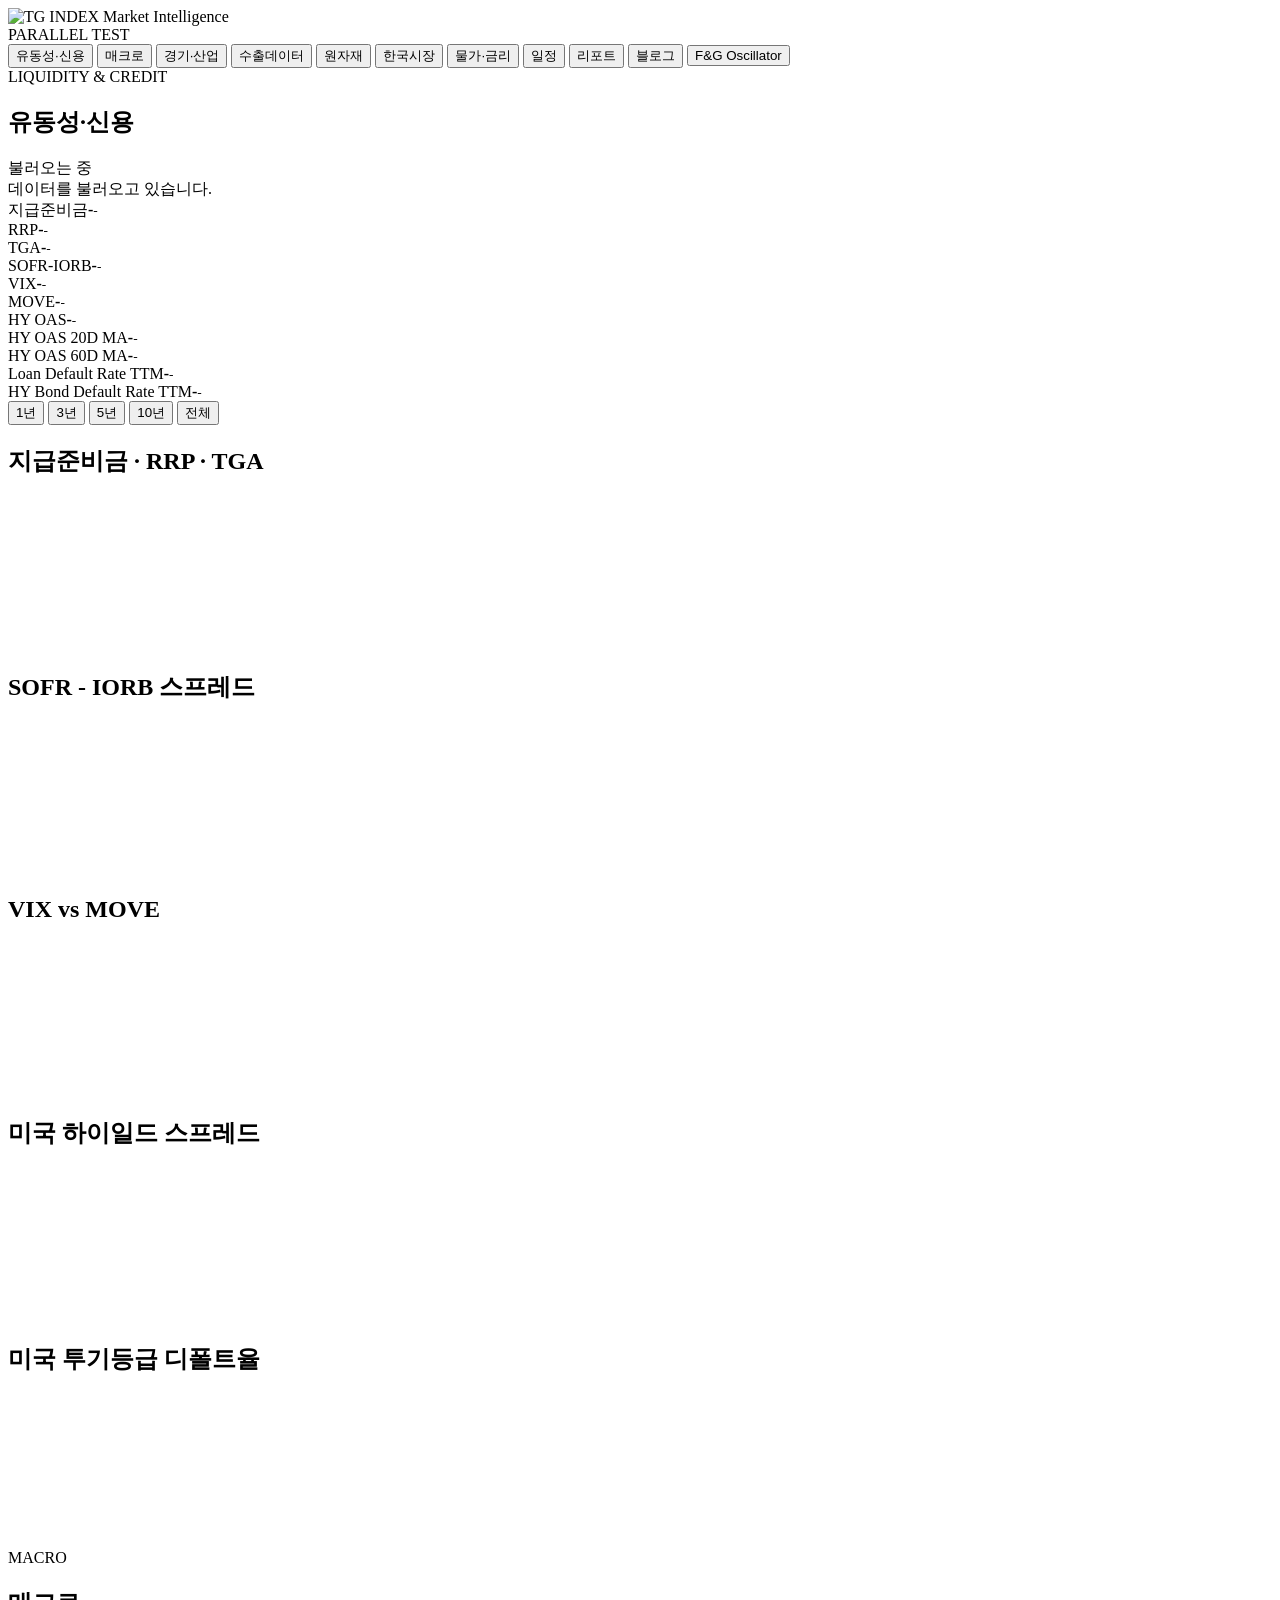
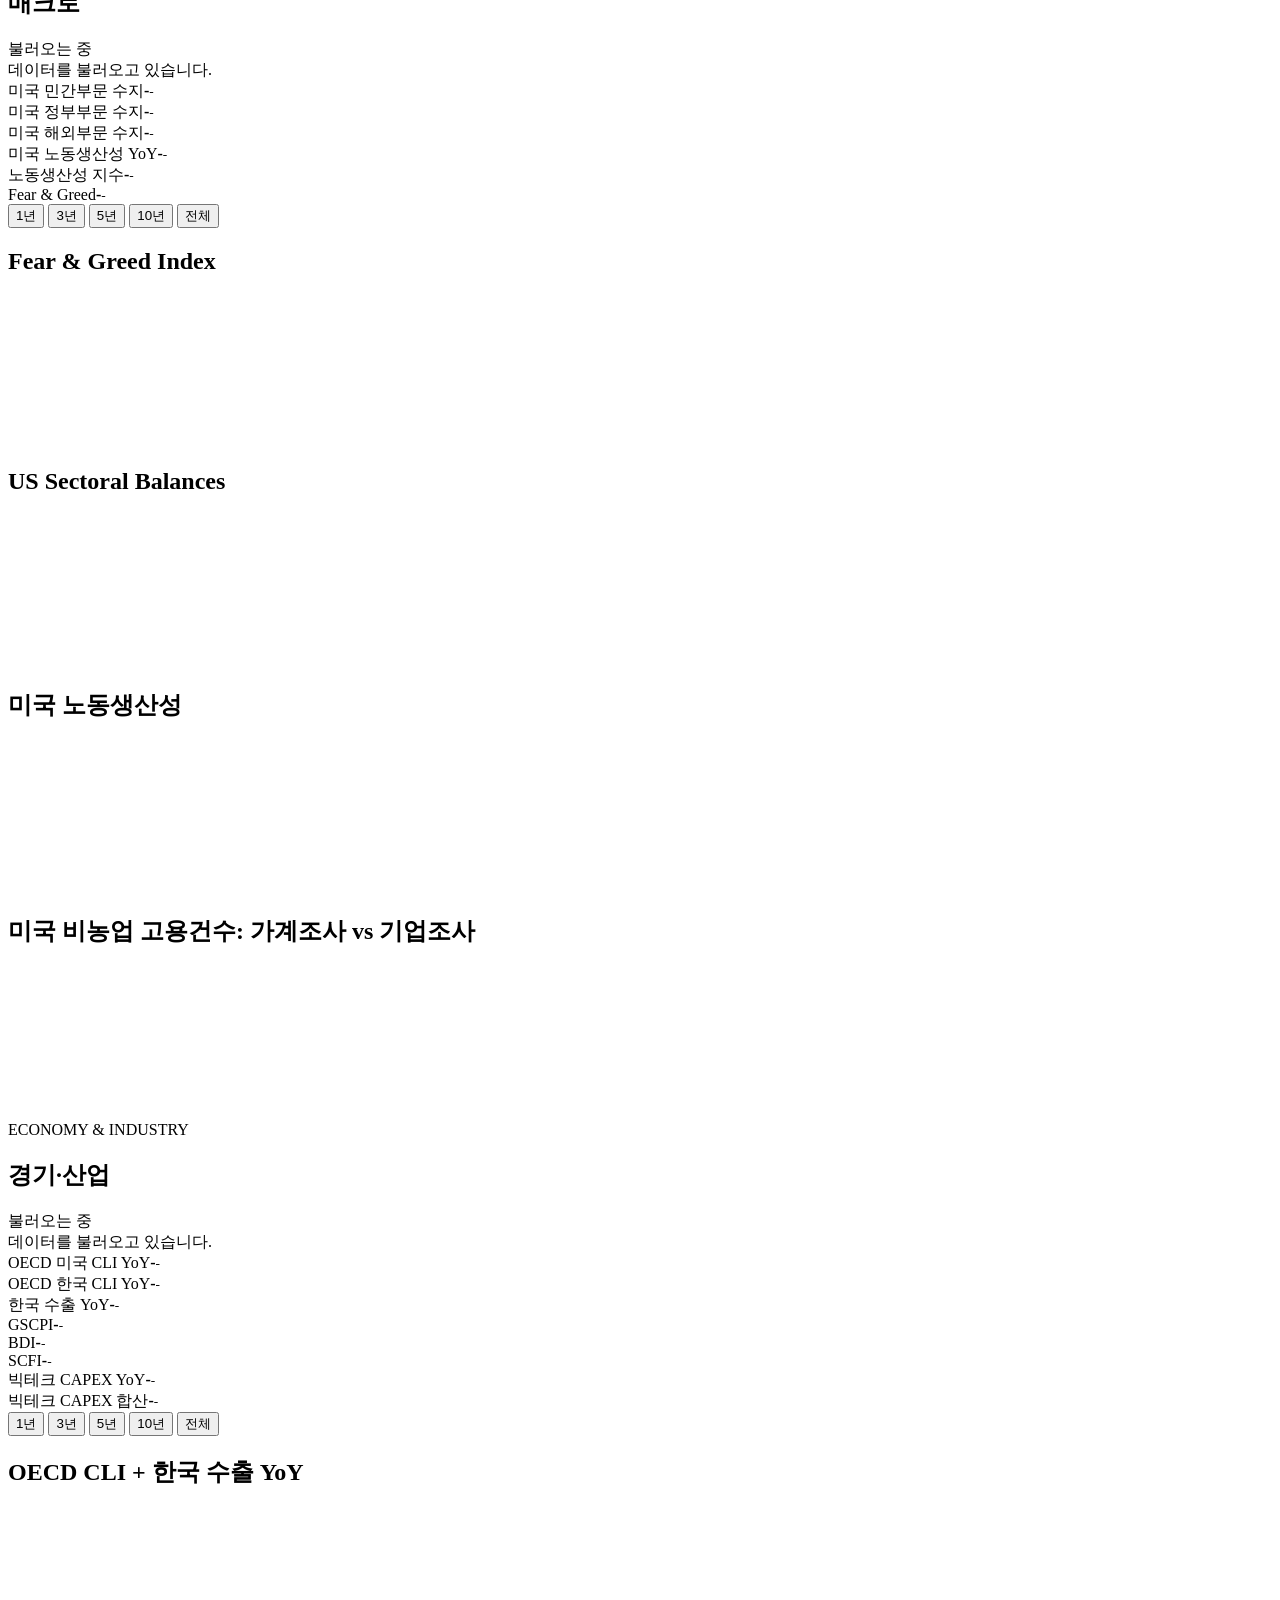
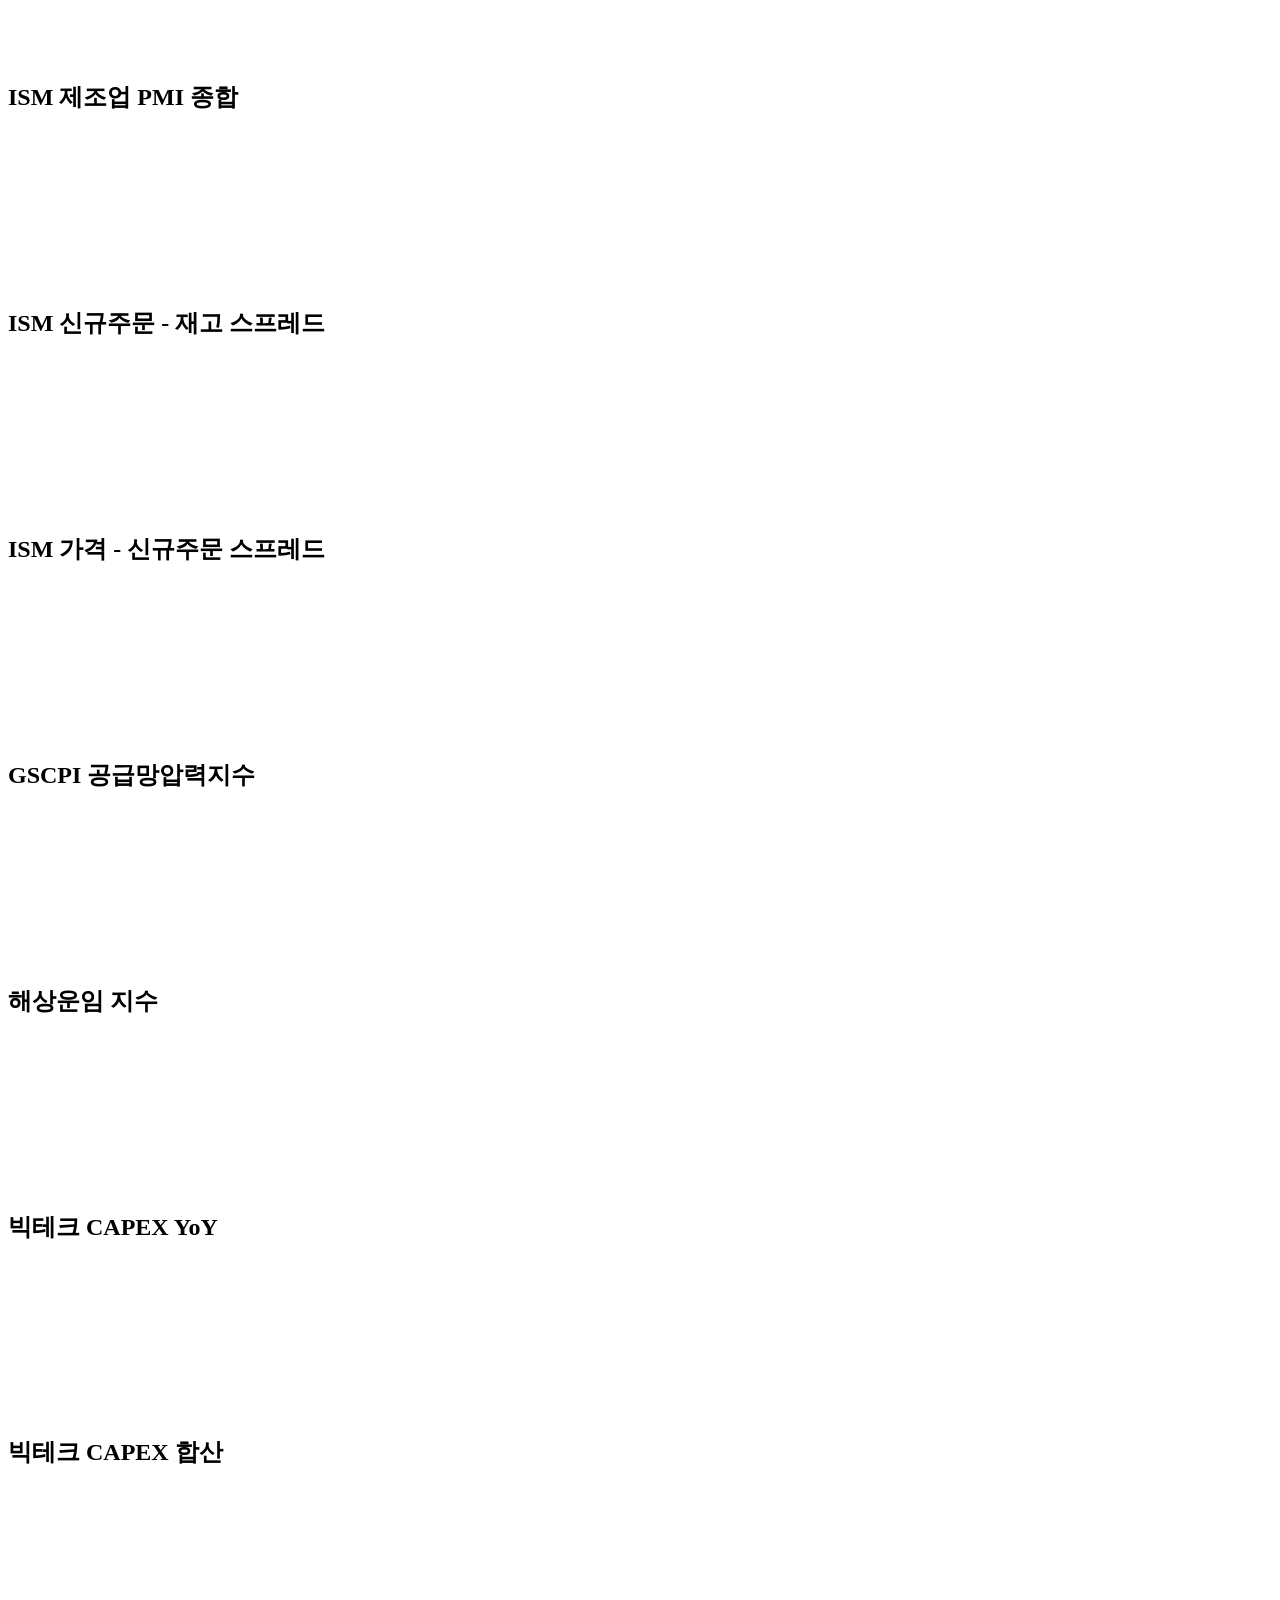
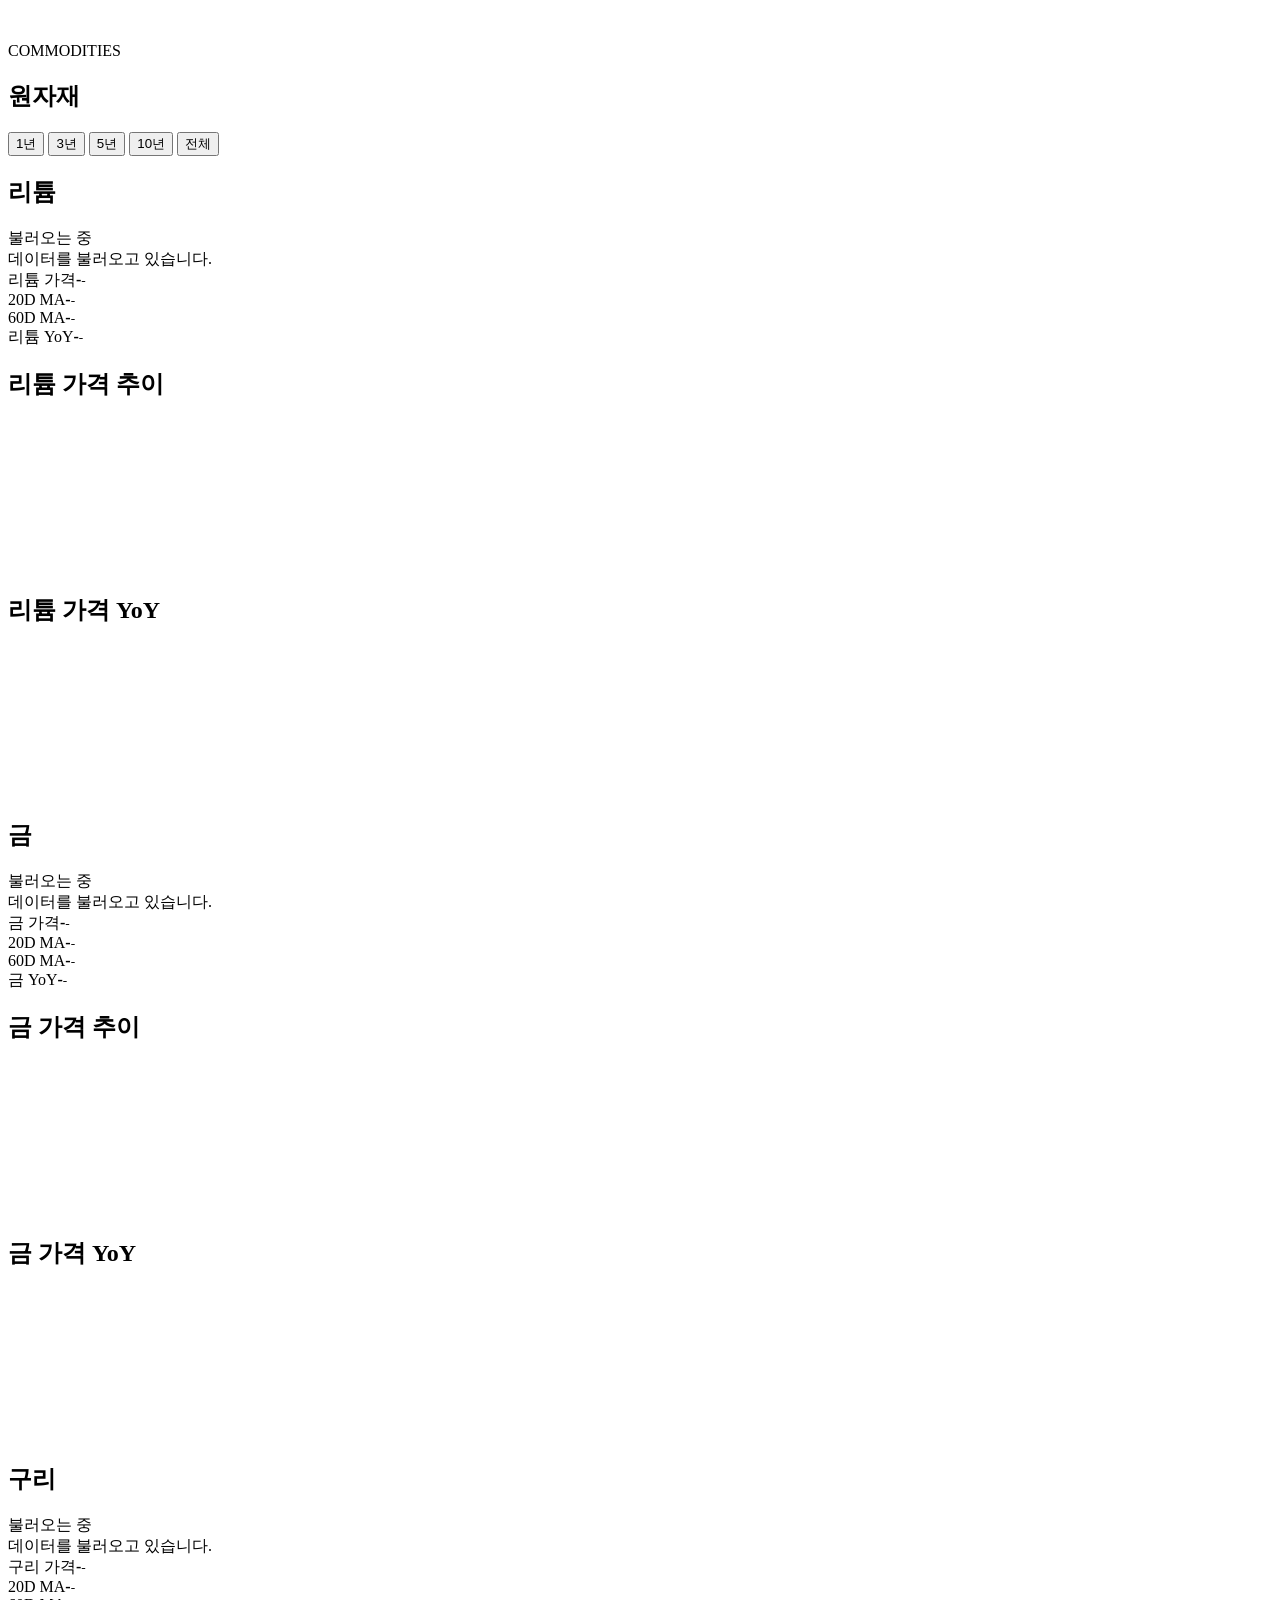
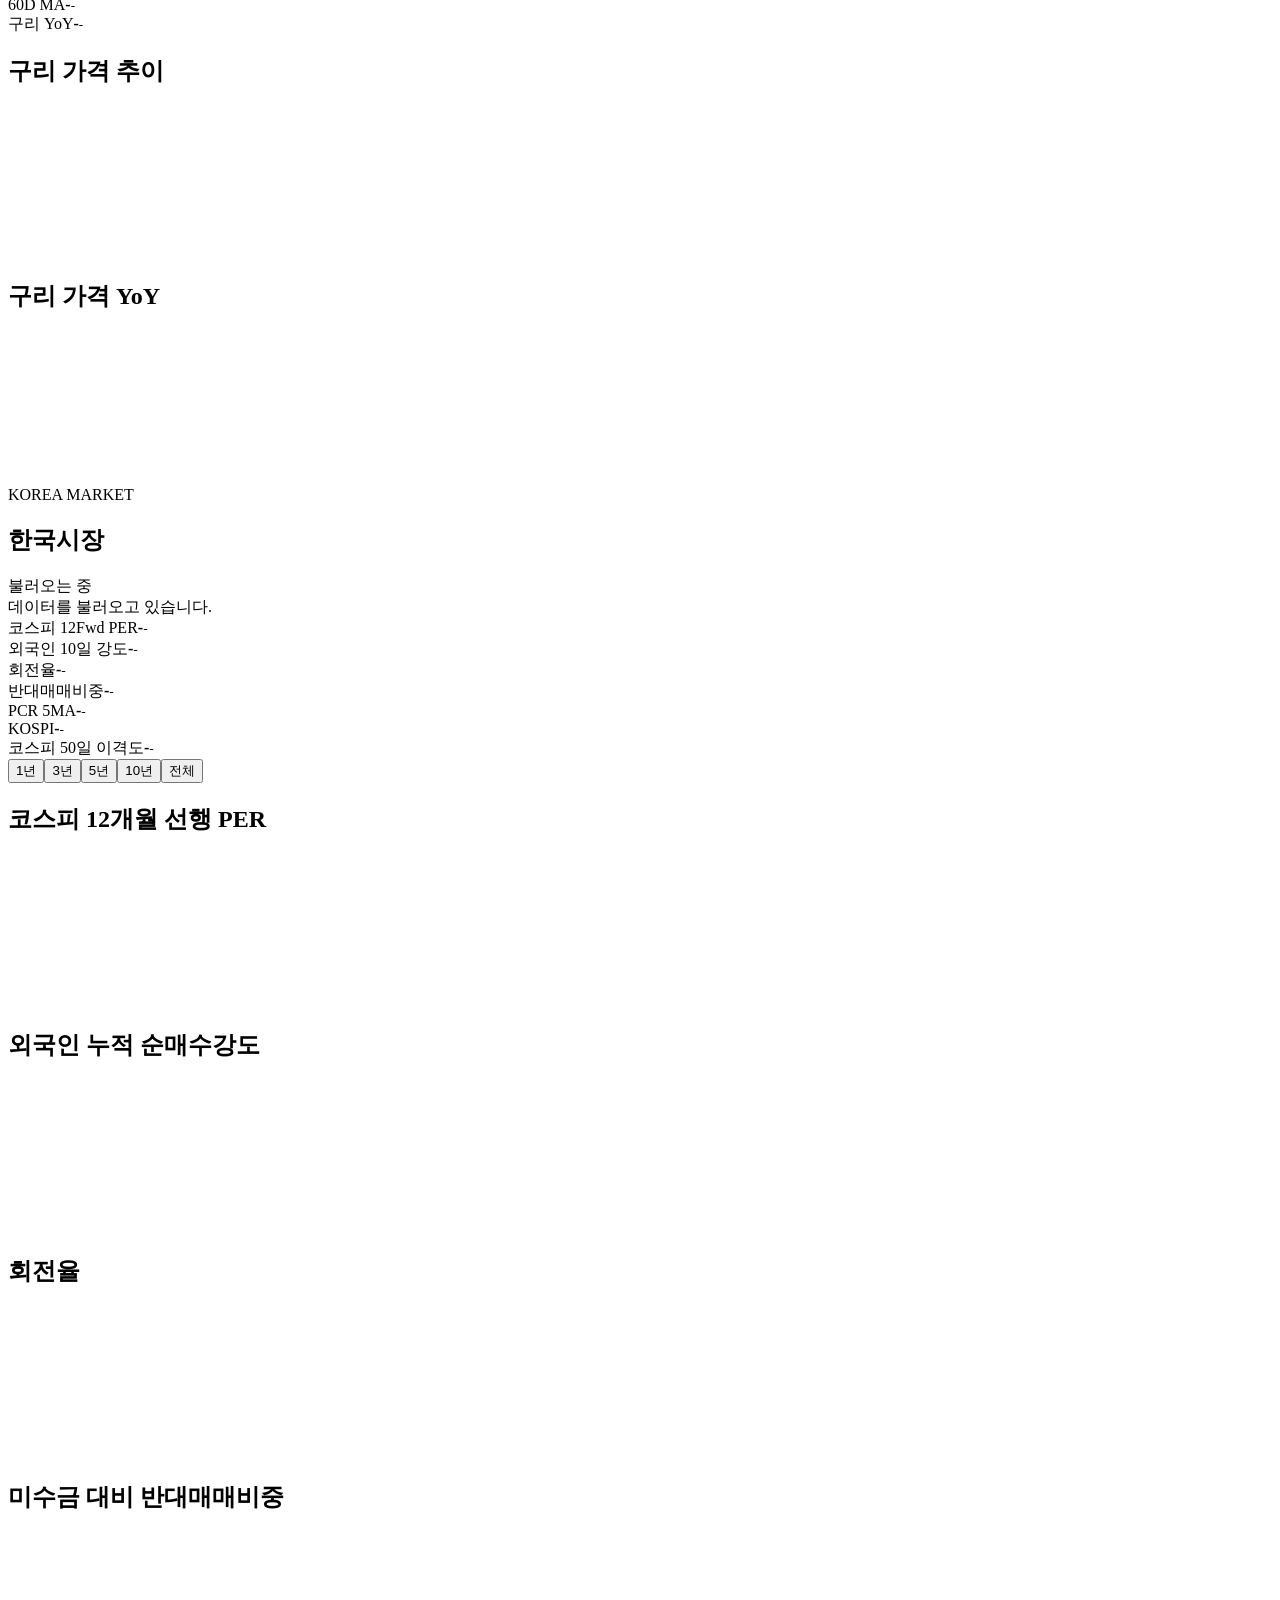
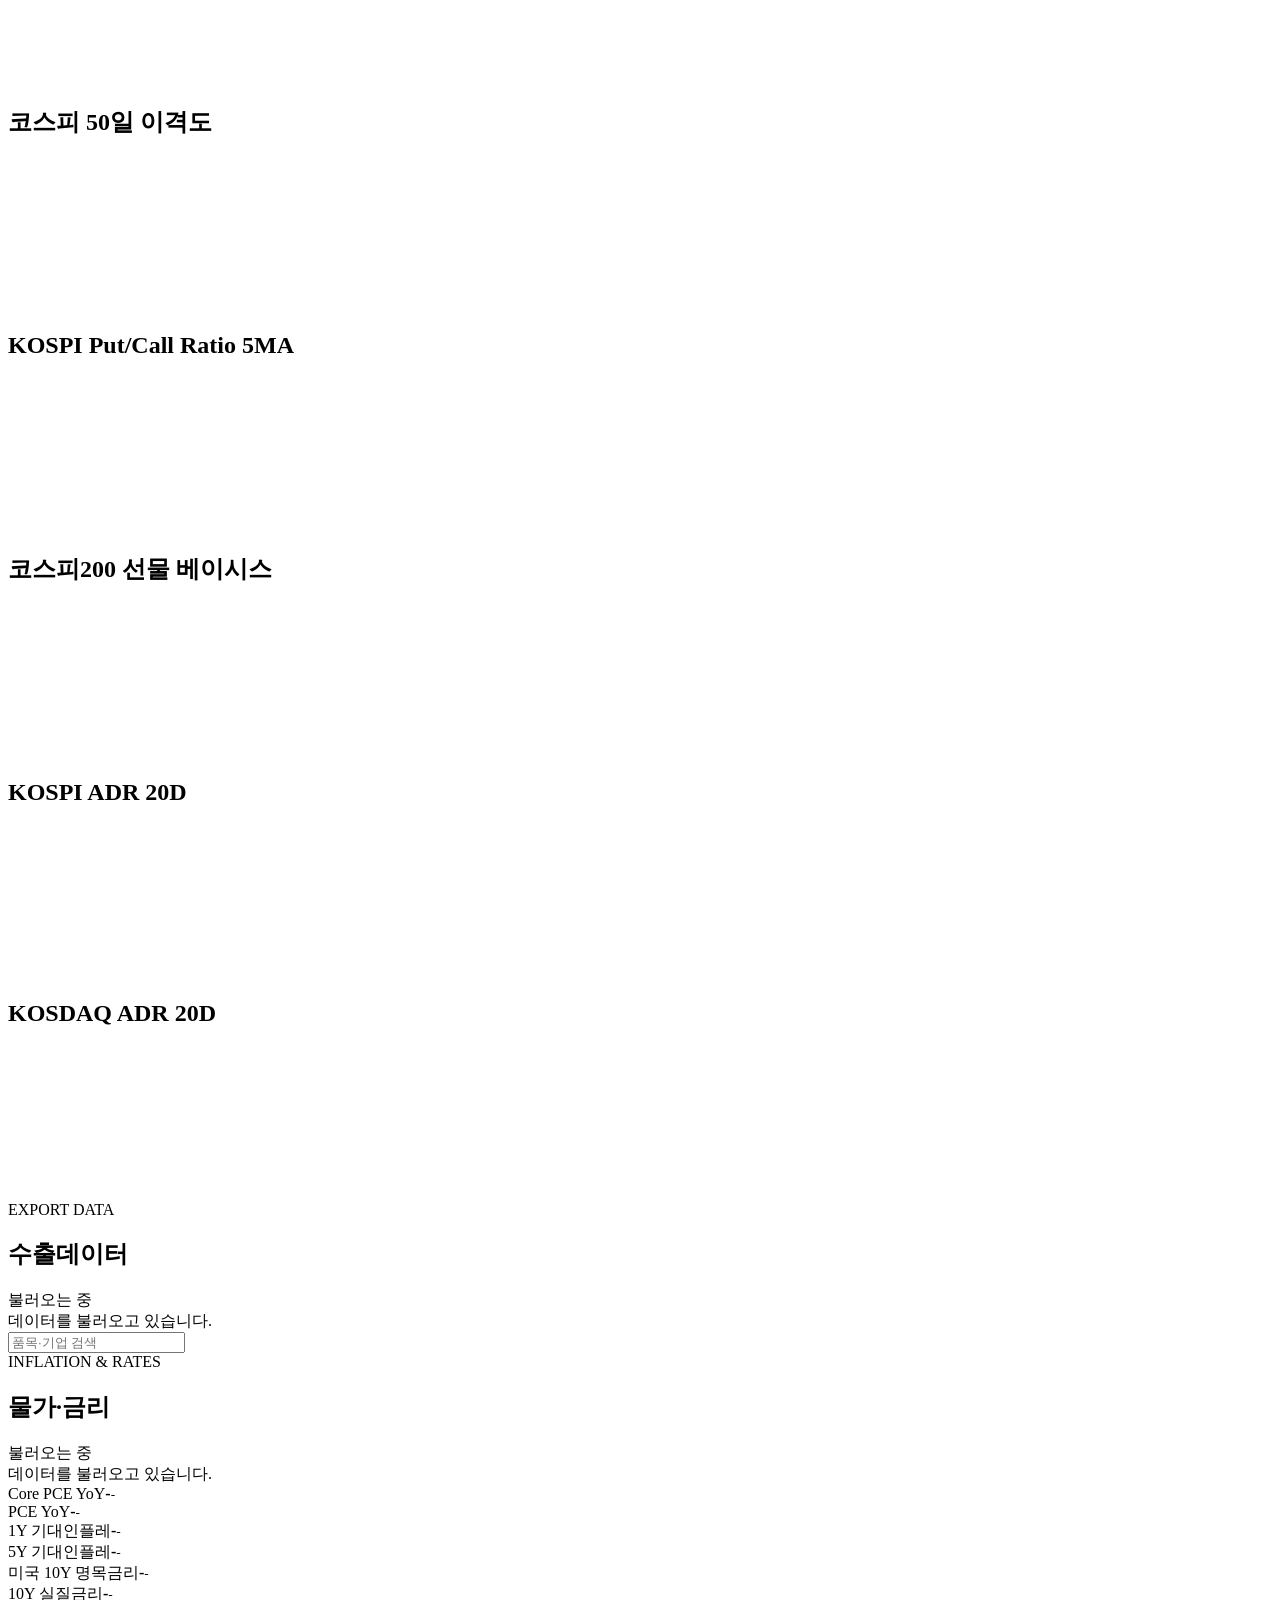
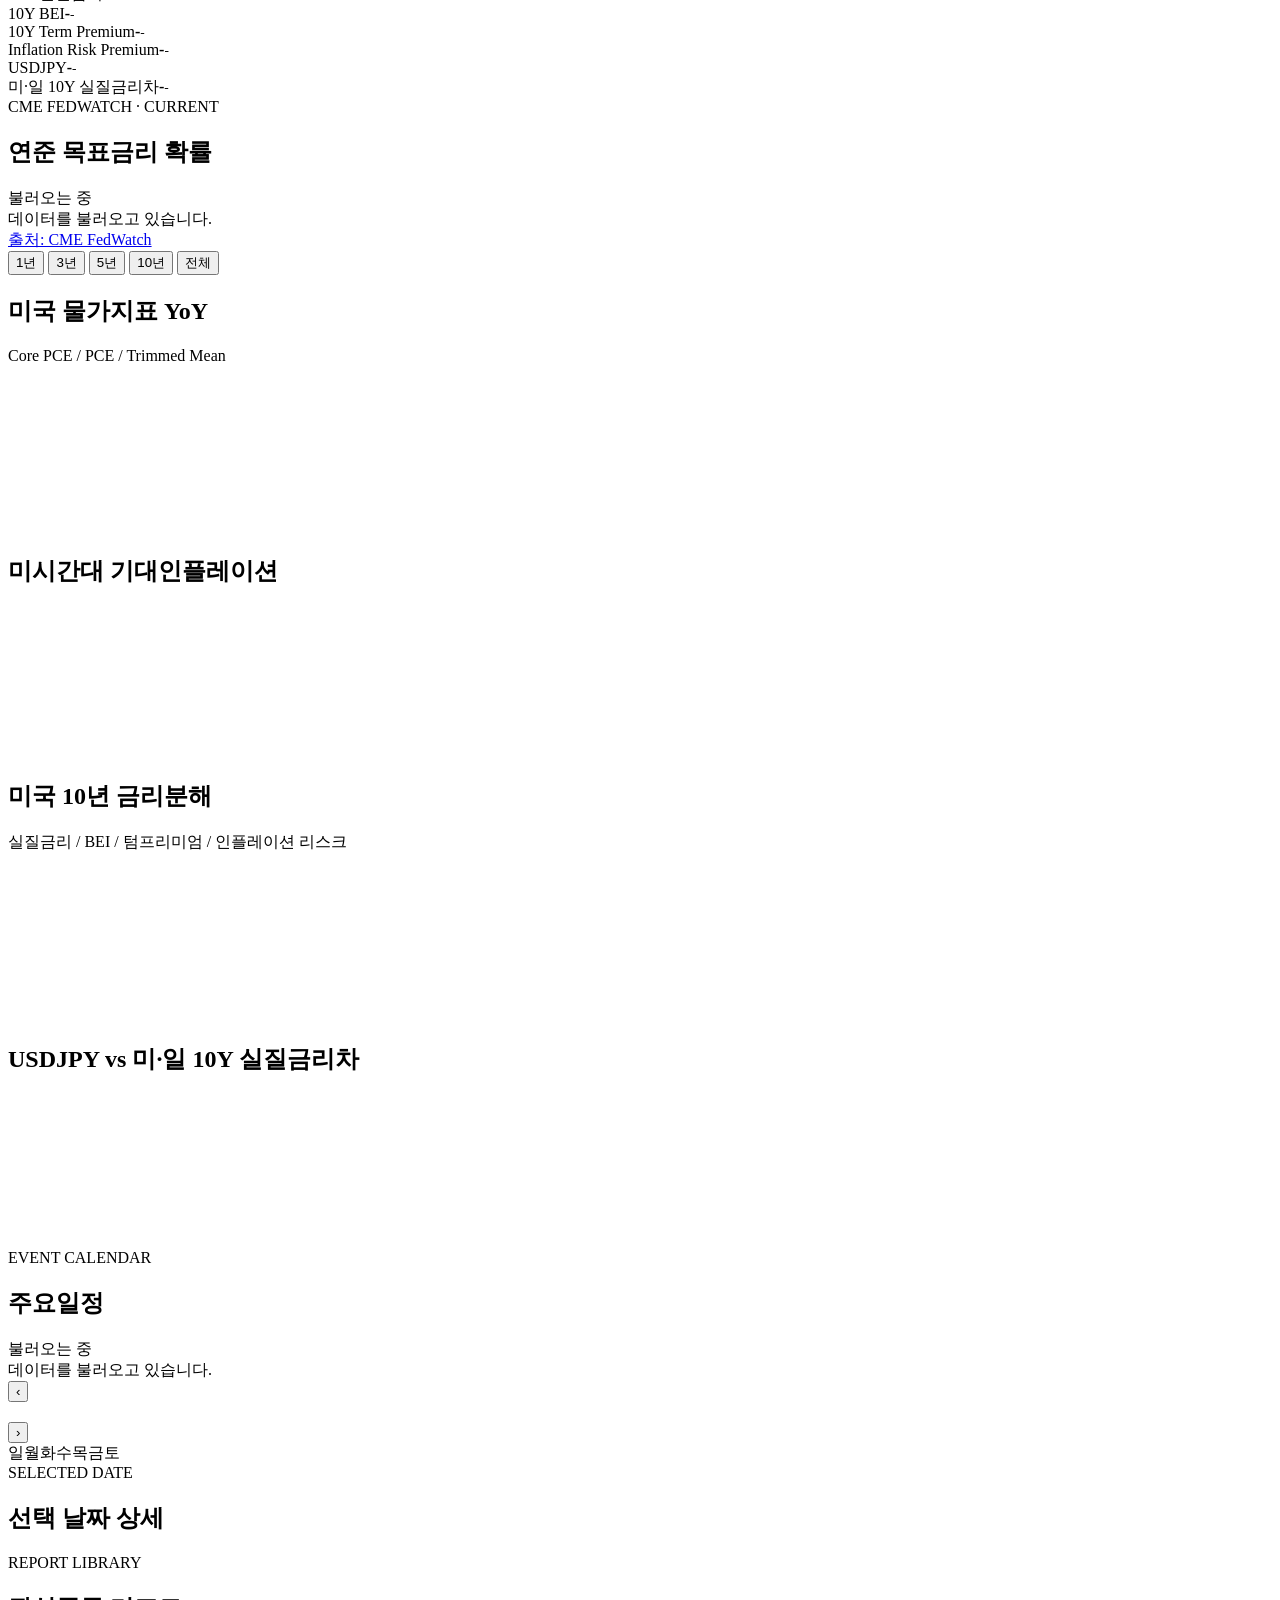
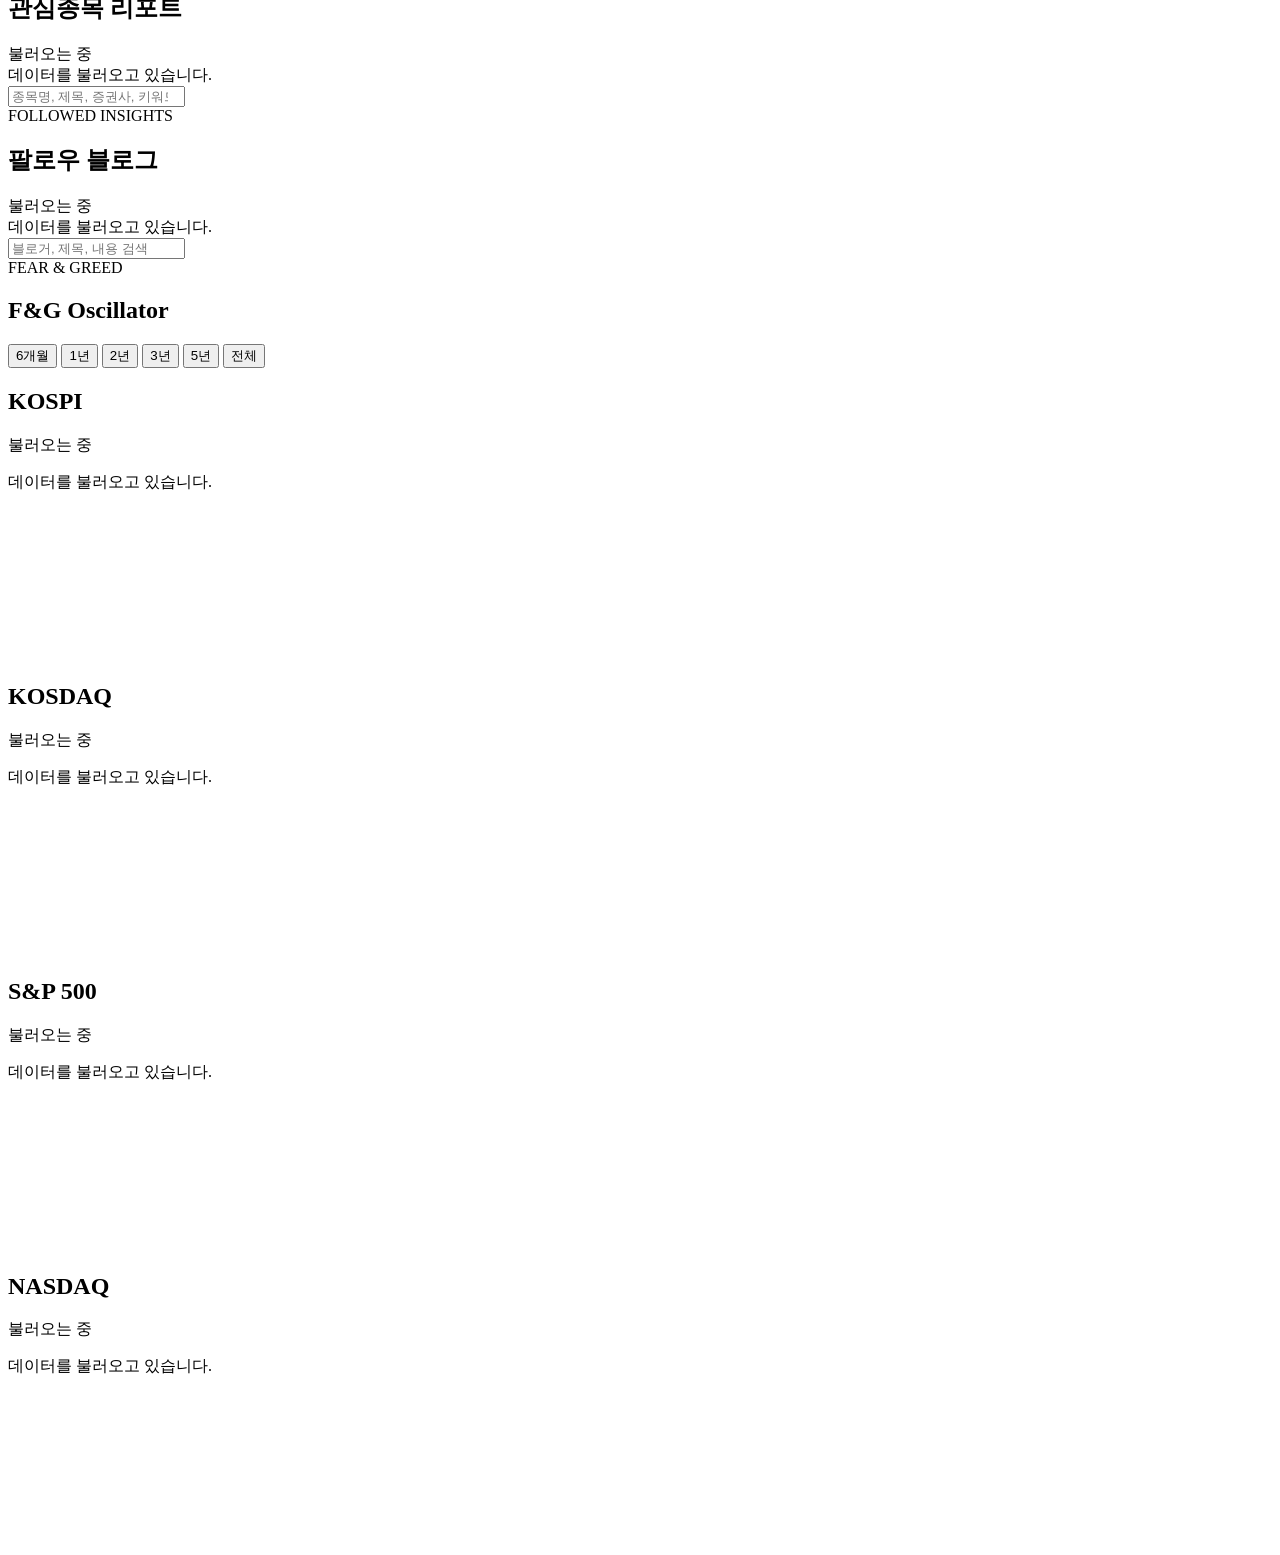
==== commit 4606766a: "Add F&G oscillator charts to parallel test app" ====
--- a/index.html
+++ b/index.html
@@ -6,8 +6,8 @@
   <meta name="theme-color" content="#070b12">
   <title>TG INDEX Parallel</title>
   <link rel="icon" href="/tg-index-webapp/tg-index-header-transparent.webp">
-  <script type="module" crossorigin src="/tg-index-webapp/assets/index-EI2Ryt3K.js"></script>
-  <link rel="stylesheet" crossorigin href="/tg-index-webapp/assets/index-Dvgw9PaV.css">
+  <script type="module" crossorigin src="/tg-index-webapp/assets/index-CBb6jmLv.js"></script>
+  <link rel="stylesheet" crossorigin href="/tg-index-webapp/assets/index-D1ELvE1A.css">
 </head>
 <body>
   <div id="auth-gate" class="auth-gate" hidden>
@@ -35,6 +35,7 @@
       <button class="tab" data-page="schedule">일정</button>
       <button class="tab" data-page="report">리포트</button>
       <button class="tab" data-page="blog">블로그</button>
+      <button class="tab" data-page="fg">F&amp;G Oscillator</button>
     </nav>
 
     <main>
@@ -310,6 +311,23 @@
         <div id="blog-list" class="blog-list"></div>
         <button id="blog-more" class="report-more" type="button" hidden>더보기</button>
       </section>
+      <section id="page-fg" class="page" aria-labelledby="fg-title">
+        <div class="section-head"><div><span class="eyebrow">FEAR &amp; GREED</span><h1 id="fg-title">F&amp;G Oscillator</h1></div></div>
+        <div class="range-controls" role="group" aria-label="F&G Oscillator 조회 기간">
+          <button type="button" class="range-btn" data-fg-days="183">6개월</button>
+          <button type="button" class="range-btn" data-fg-days="365">1년</button>
+          <button type="button" class="range-btn" data-fg-days="730">2년</button>
+          <button type="button" class="range-btn" data-fg-days="1095">3년</button>
+          <button type="button" class="range-btn" data-fg-days="1825">5년</button>
+          <button type="button" class="range-btn active" data-fg-days="all">전체</button>
+        </div>
+        <div class="fg-chart-grid">
+          <article class="chart-panel"><div class="chart-title"><h2>KOSPI</h2><span id="fg-kospi-updated" class="chart-date">불러오는 중</span><p id="fg-kospi-status" role="status">데이터를 불러오고 있습니다.</p></div><div class="canvas-wrap"><canvas id="fg-kospi-chart"></canvas></div></article>
+          <article class="chart-panel"><div class="chart-title"><h2>KOSDAQ</h2><span id="fg-kosdaq-updated" class="chart-date">불러오는 중</span><p id="fg-kosdaq-status" role="status">데이터를 불러오고 있습니다.</p></div><div class="canvas-wrap"><canvas id="fg-kosdaq-chart"></canvas></div></article>
+          <article class="chart-panel"><div class="chart-title"><h2>S&amp;P 500</h2><span id="fg-spx-updated" class="chart-date">불러오는 중</span><p id="fg-spx-status" role="status">데이터를 불러오고 있습니다.</p></div><div class="canvas-wrap"><canvas id="fg-spx-chart"></canvas></div></article>
+          <article class="chart-panel"><div class="chart-title"><h2>NASDAQ</h2><span id="fg-nasdaq-updated" class="chart-date">불러오는 중</span><p id="fg-nasdaq-status" role="status">데이터를 불러오고 있습니다.</p></div><div class="canvas-wrap"><canvas id="fg-nasdaq-chart"></canvas></div></article>
+        </div>
+      </section>
     </main>
   </div>
 </body>
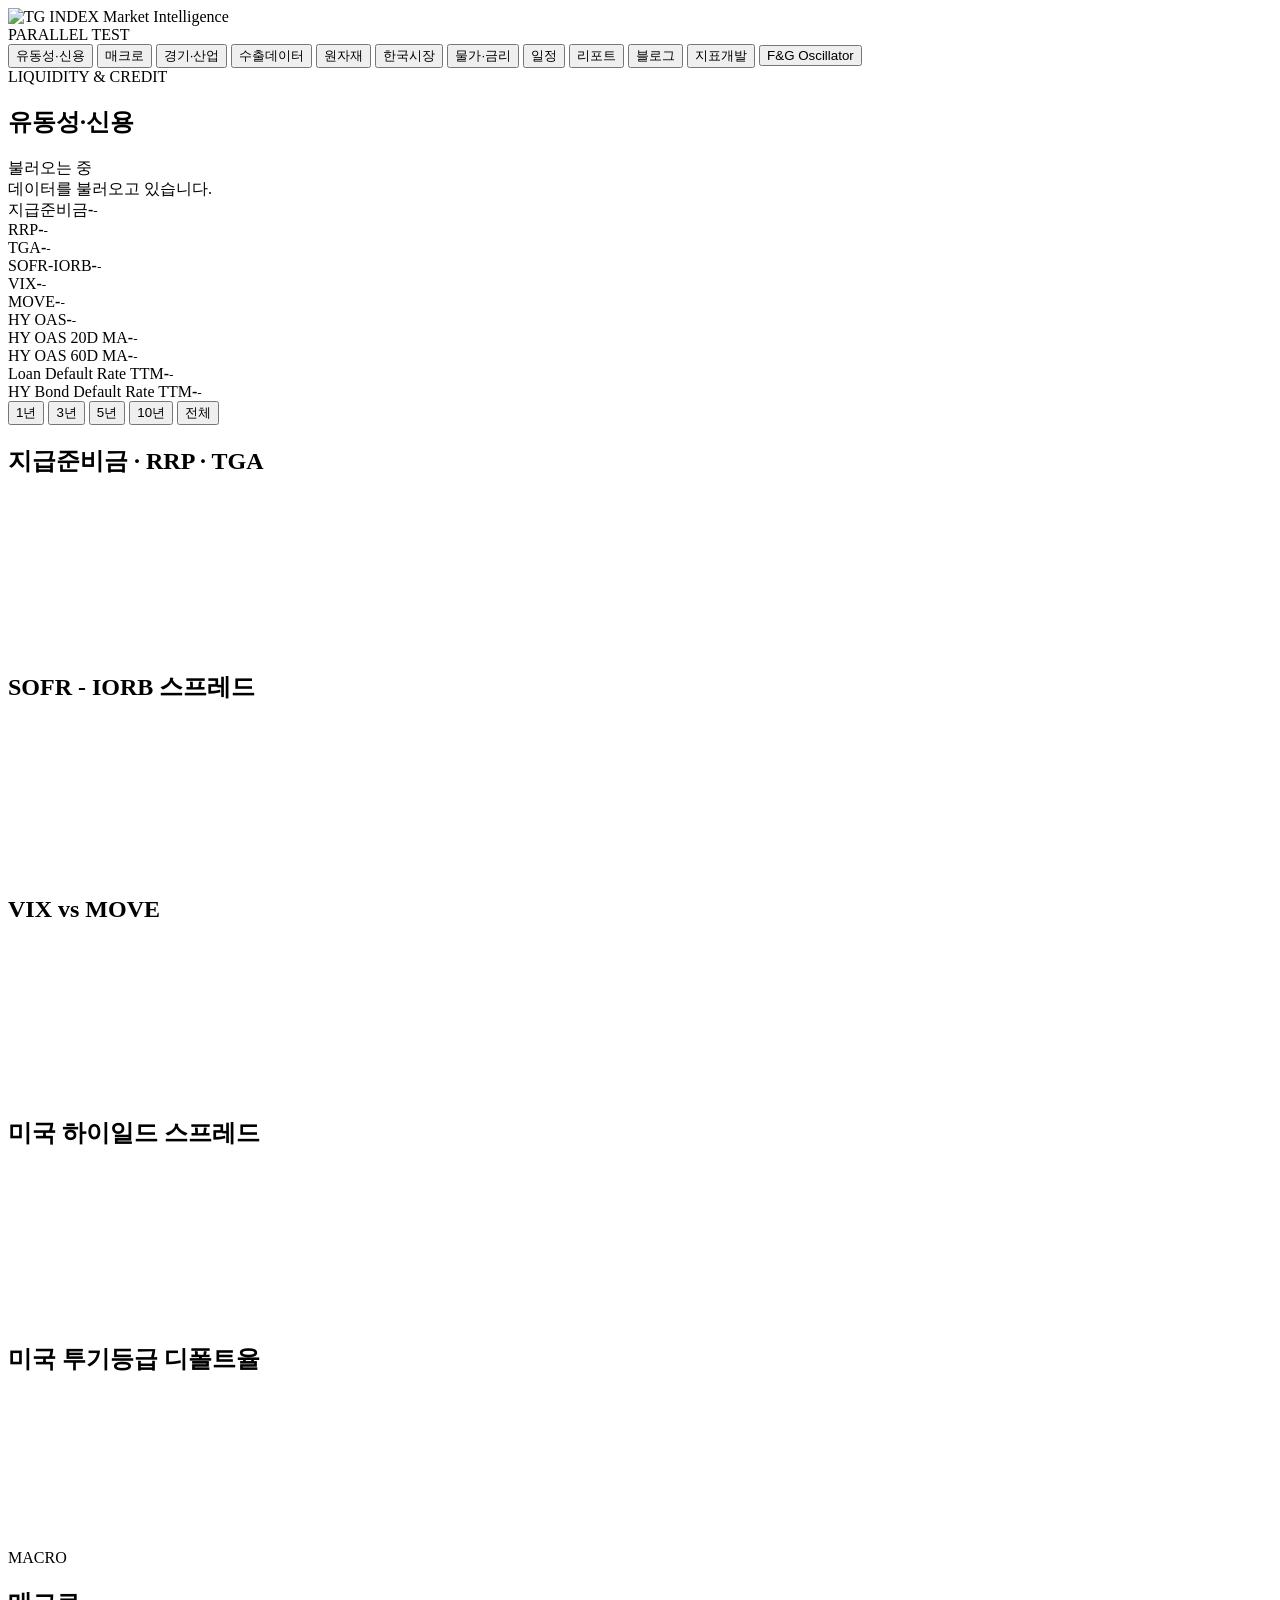
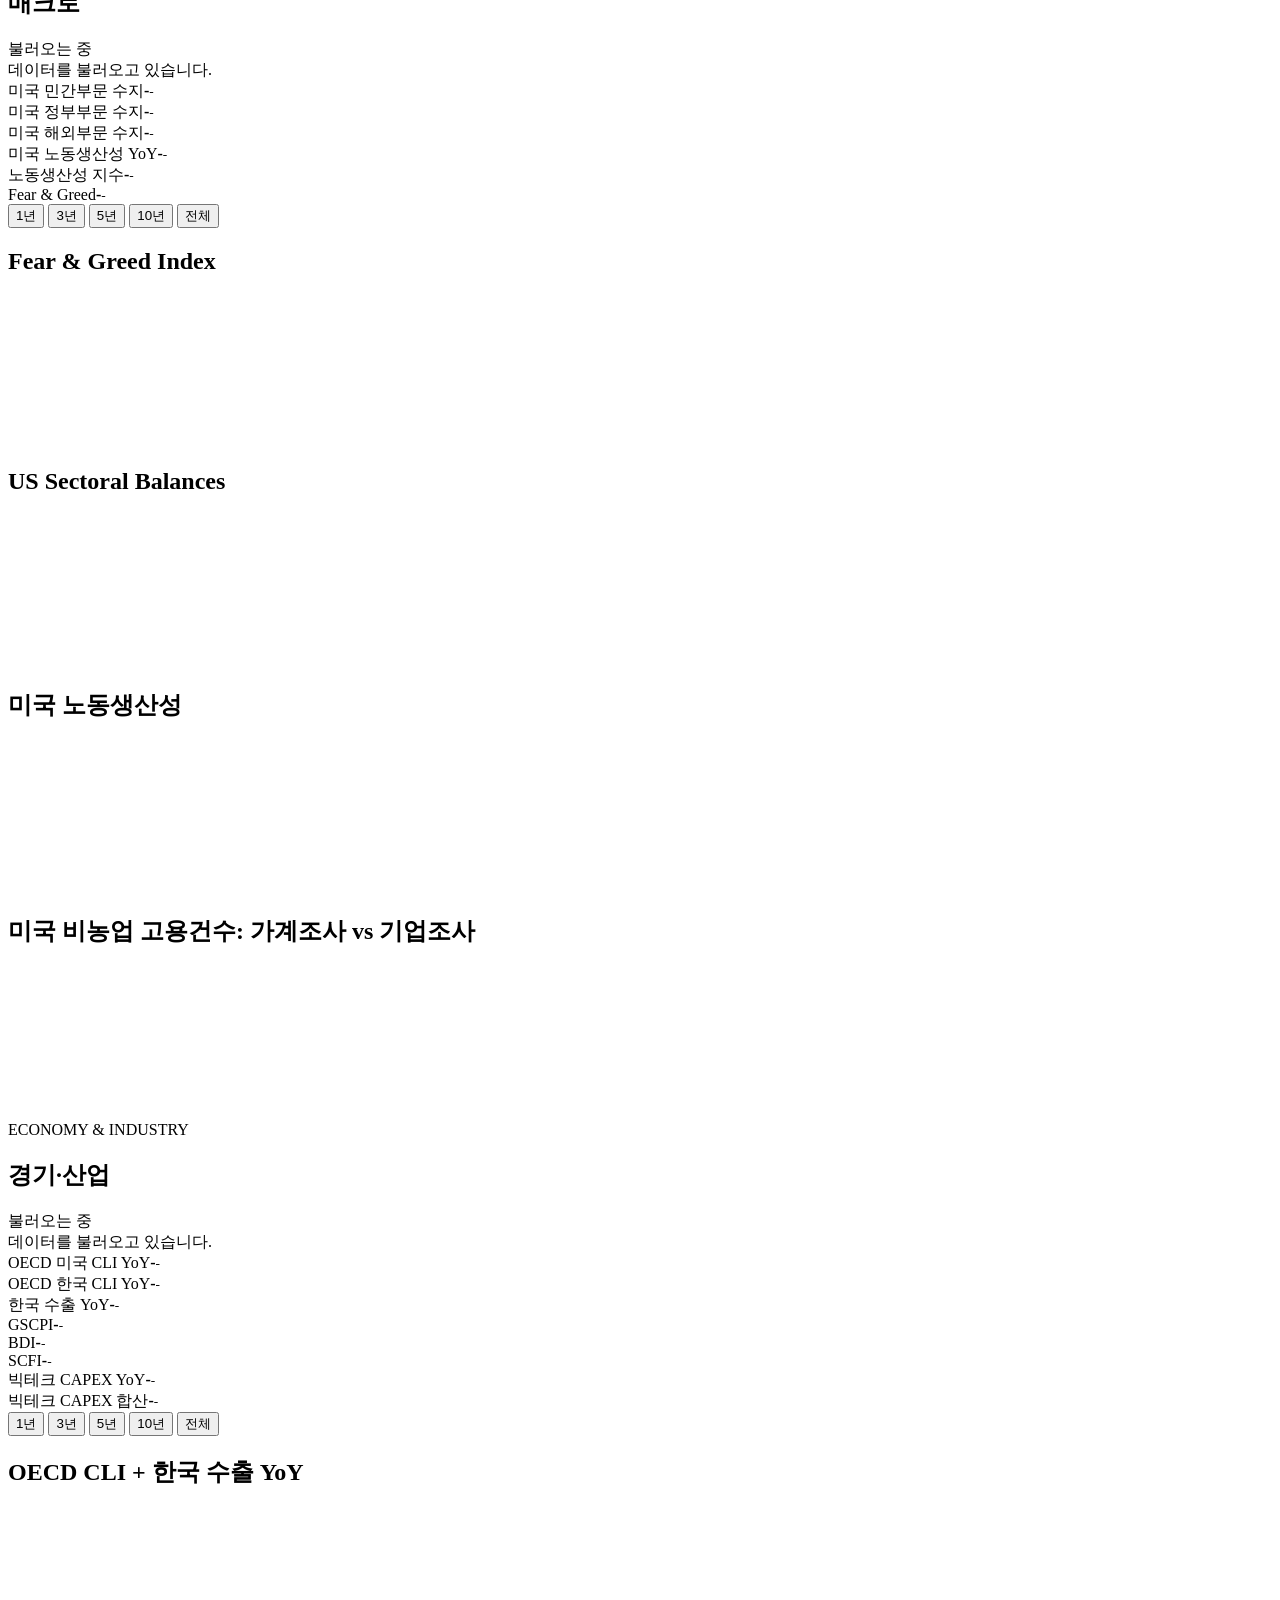
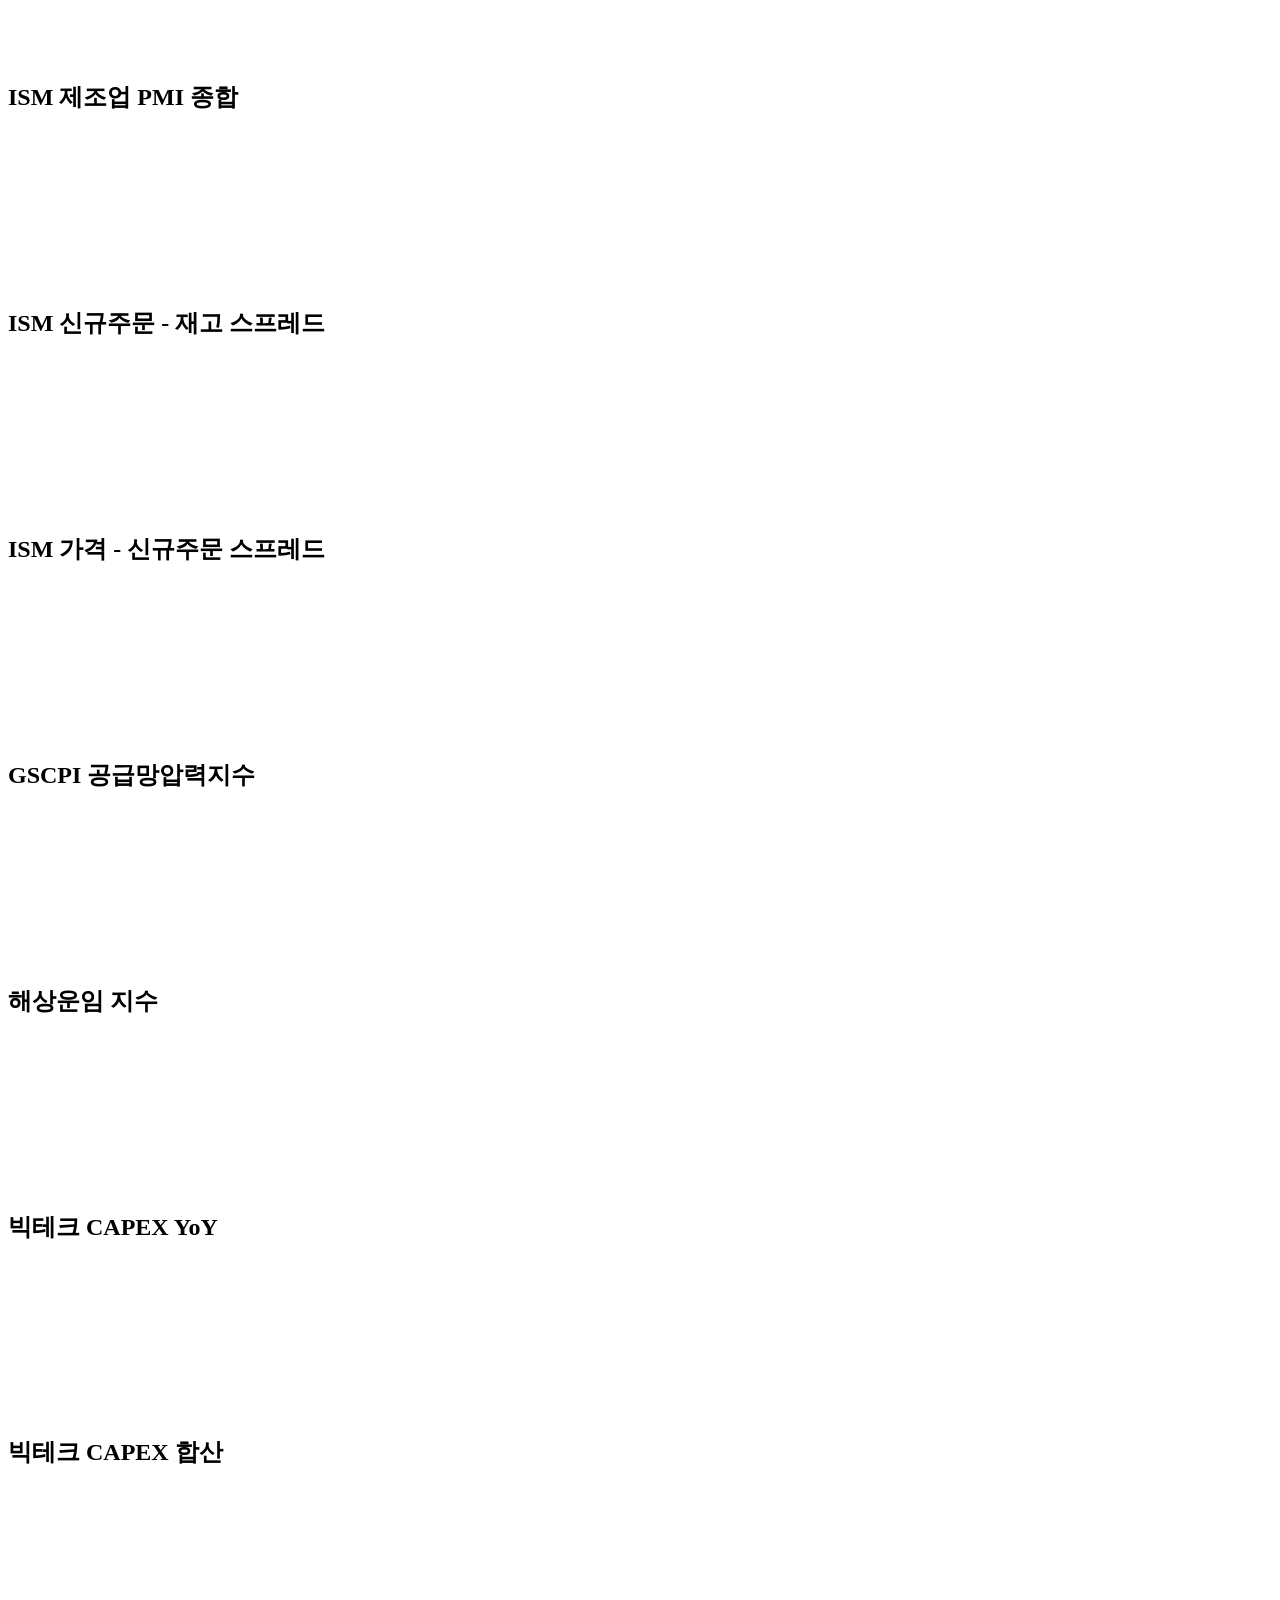
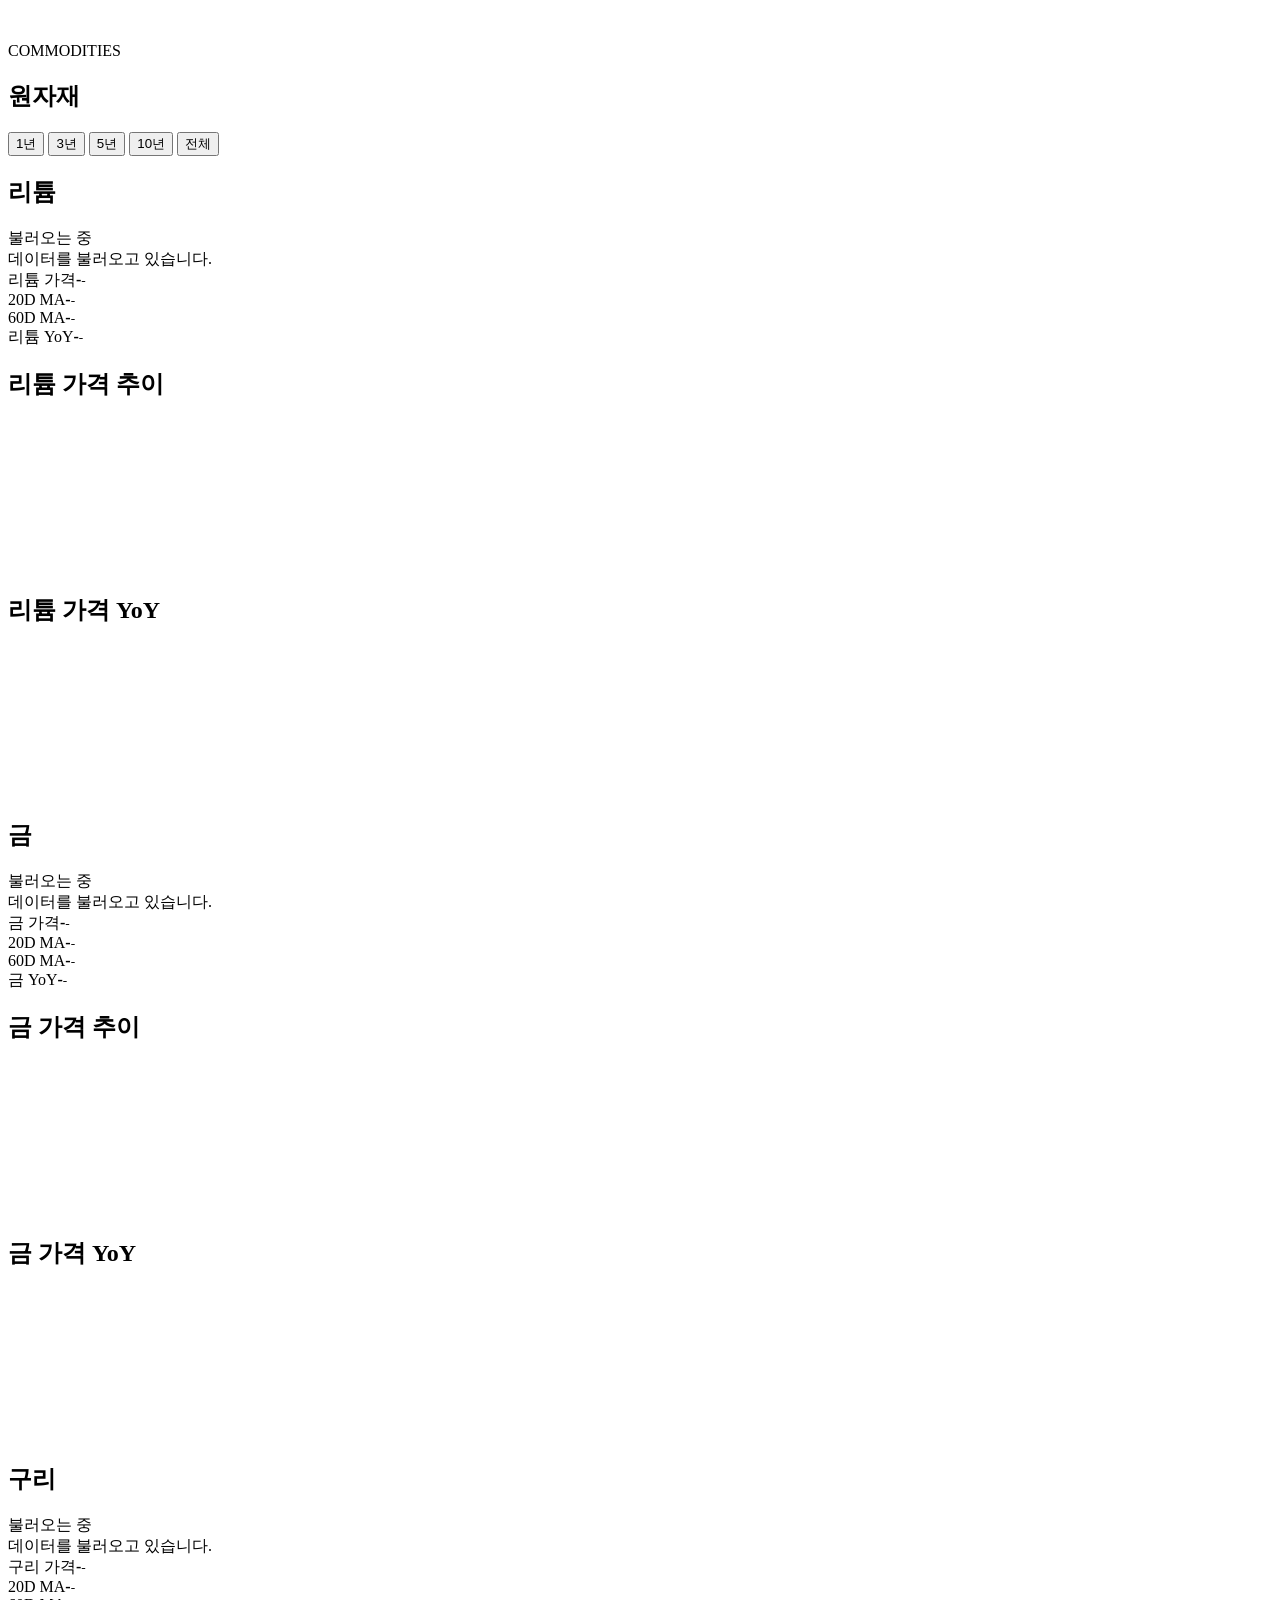
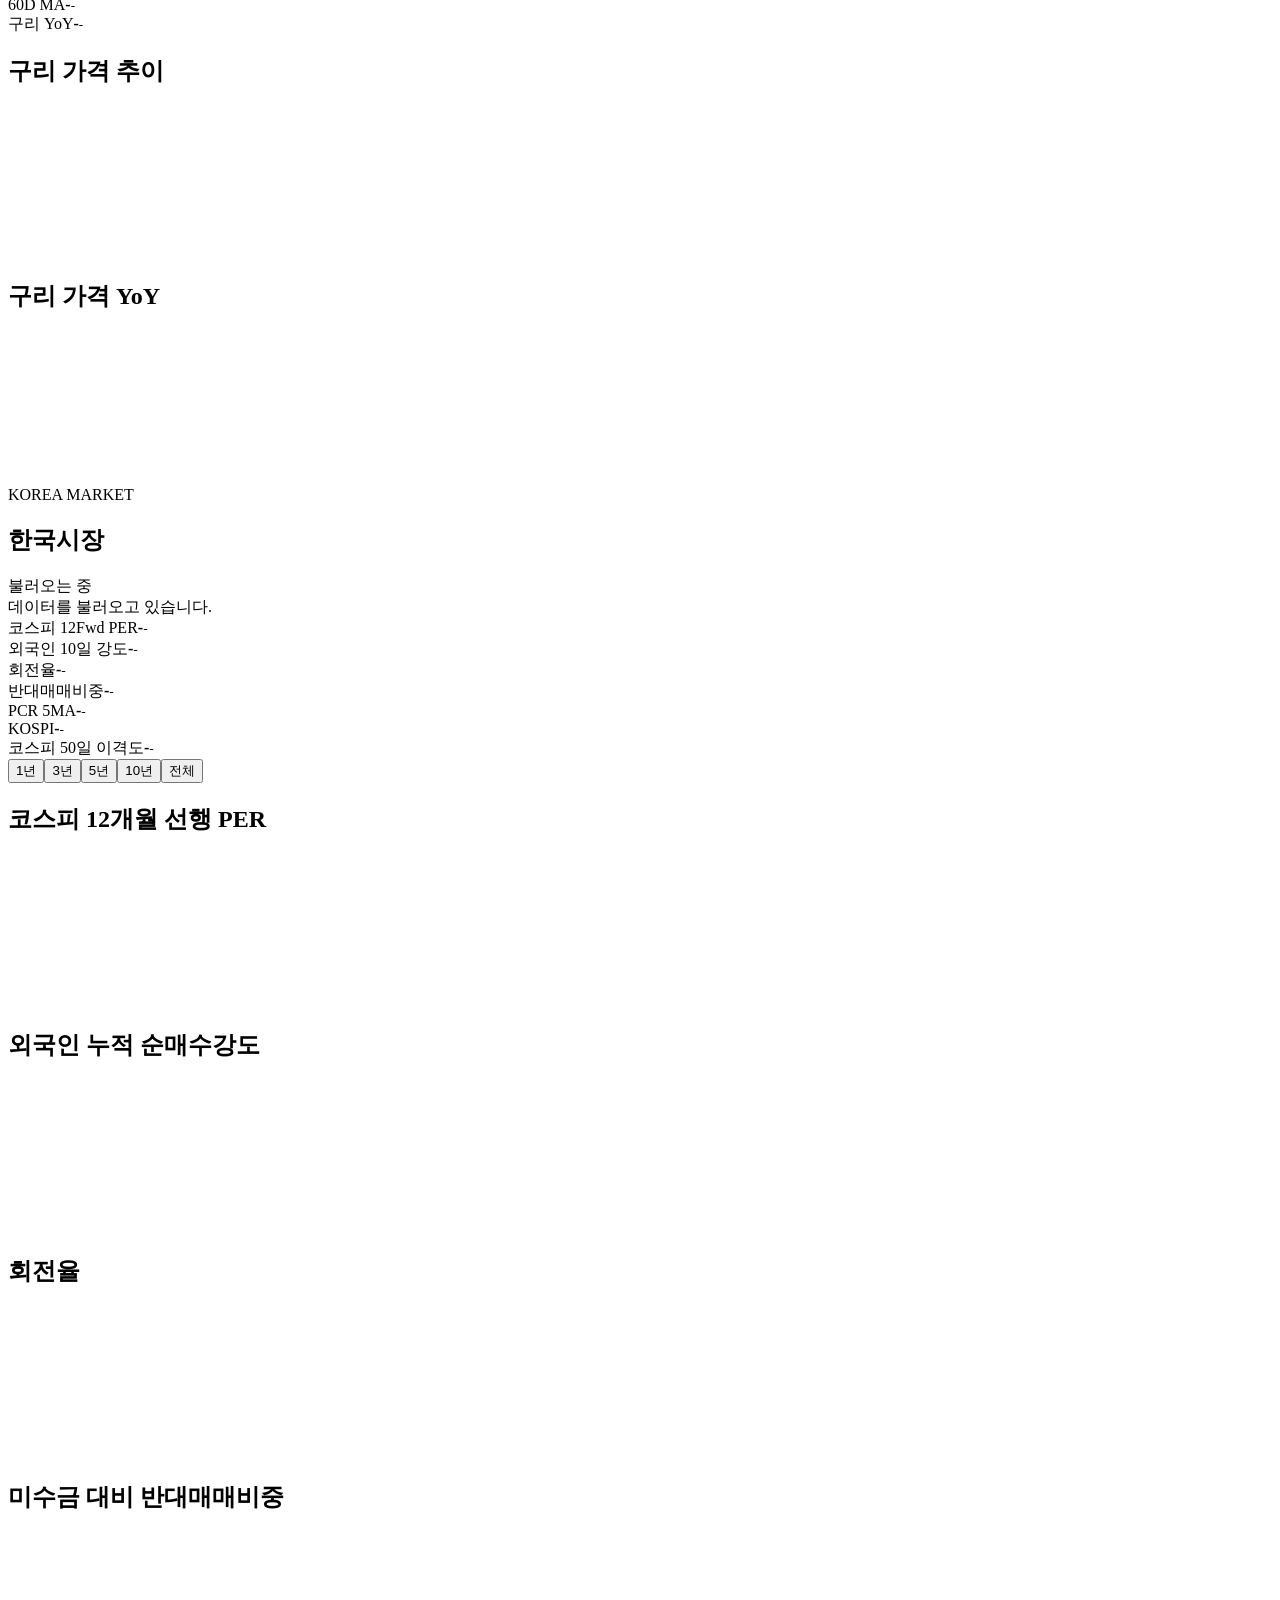
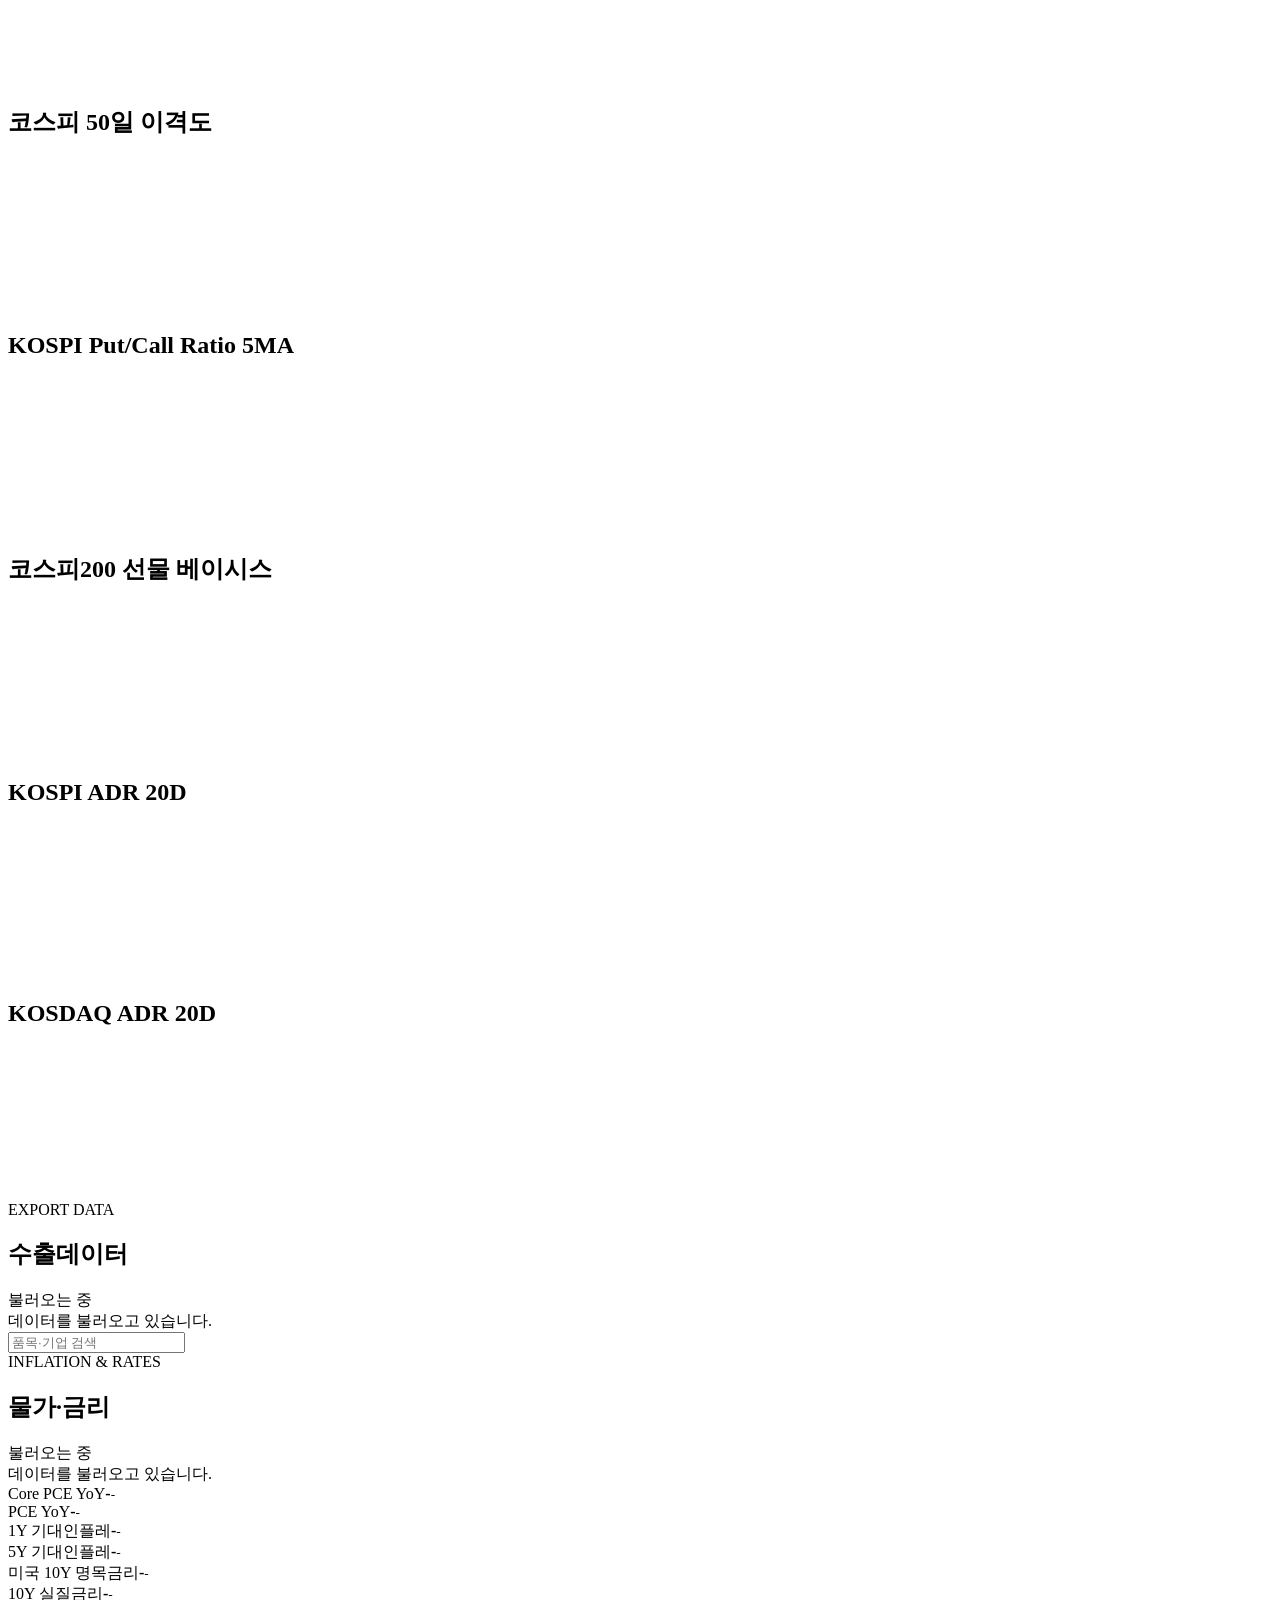
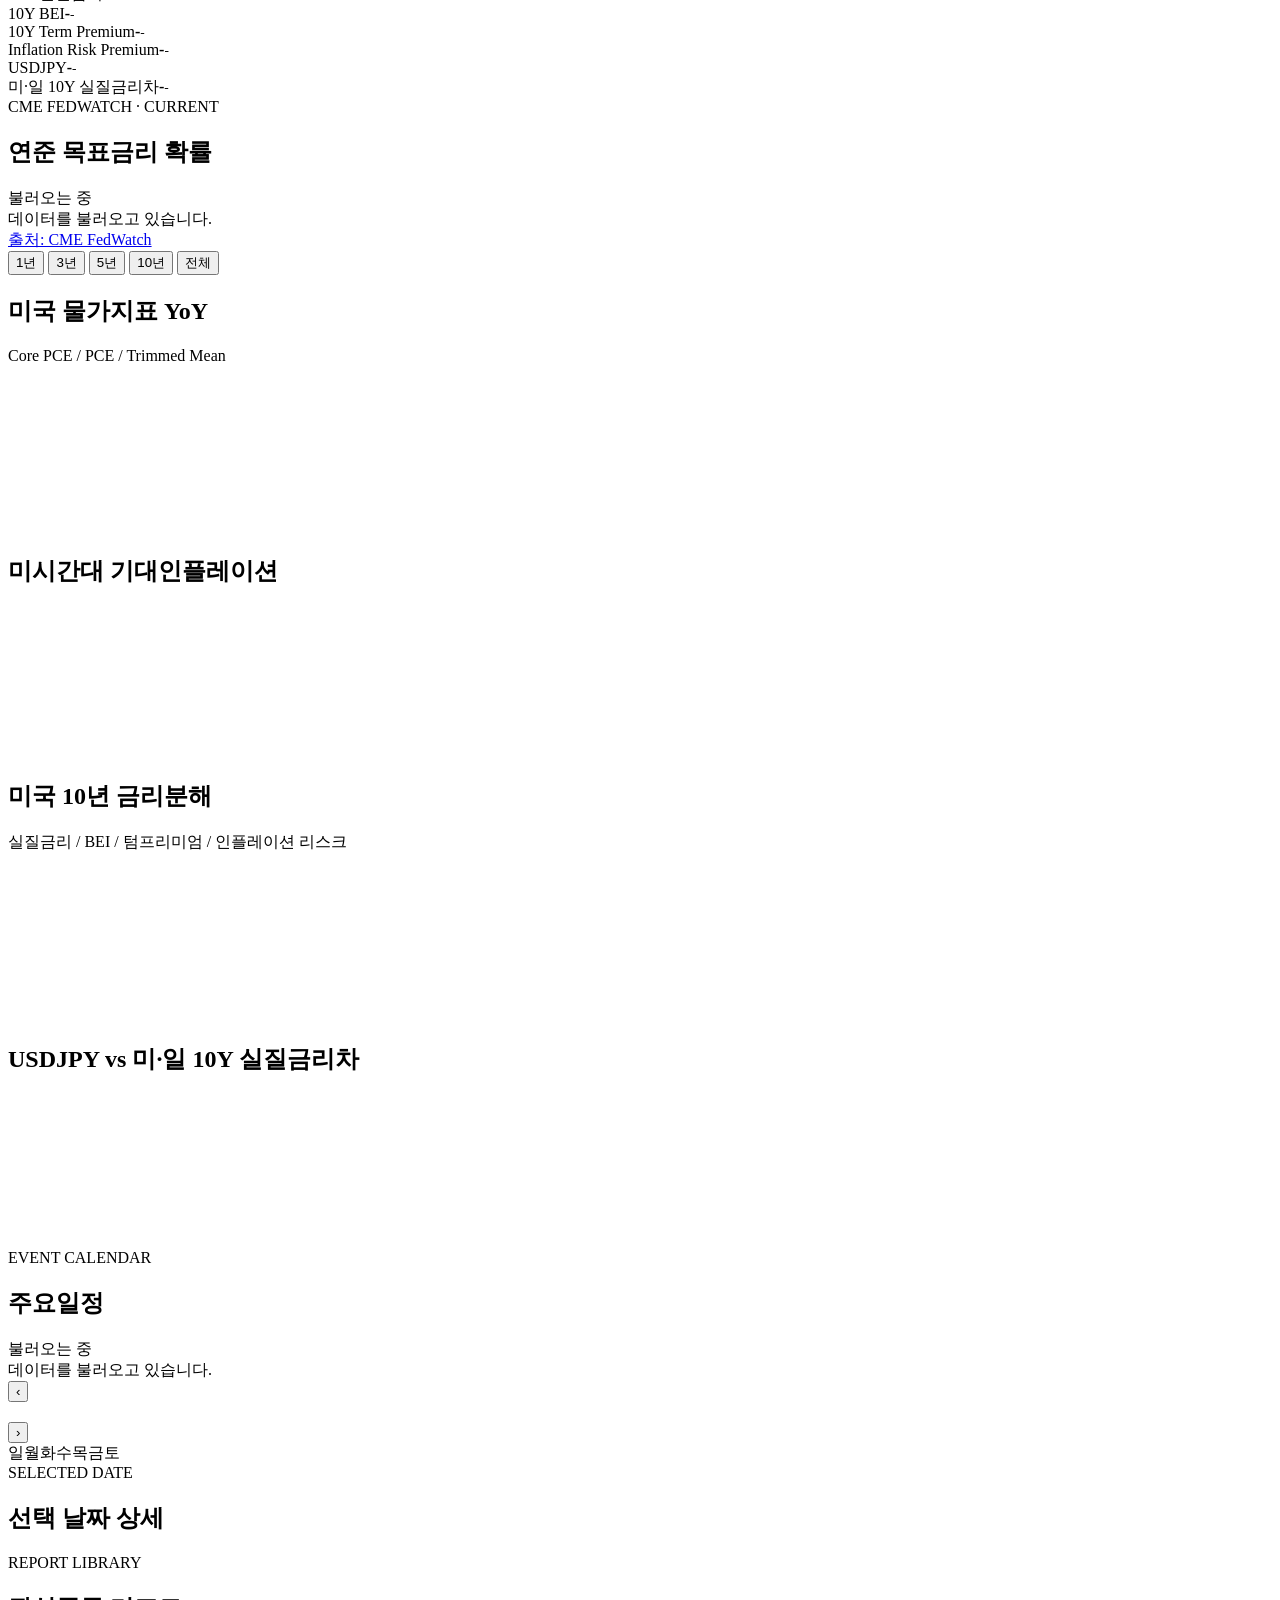
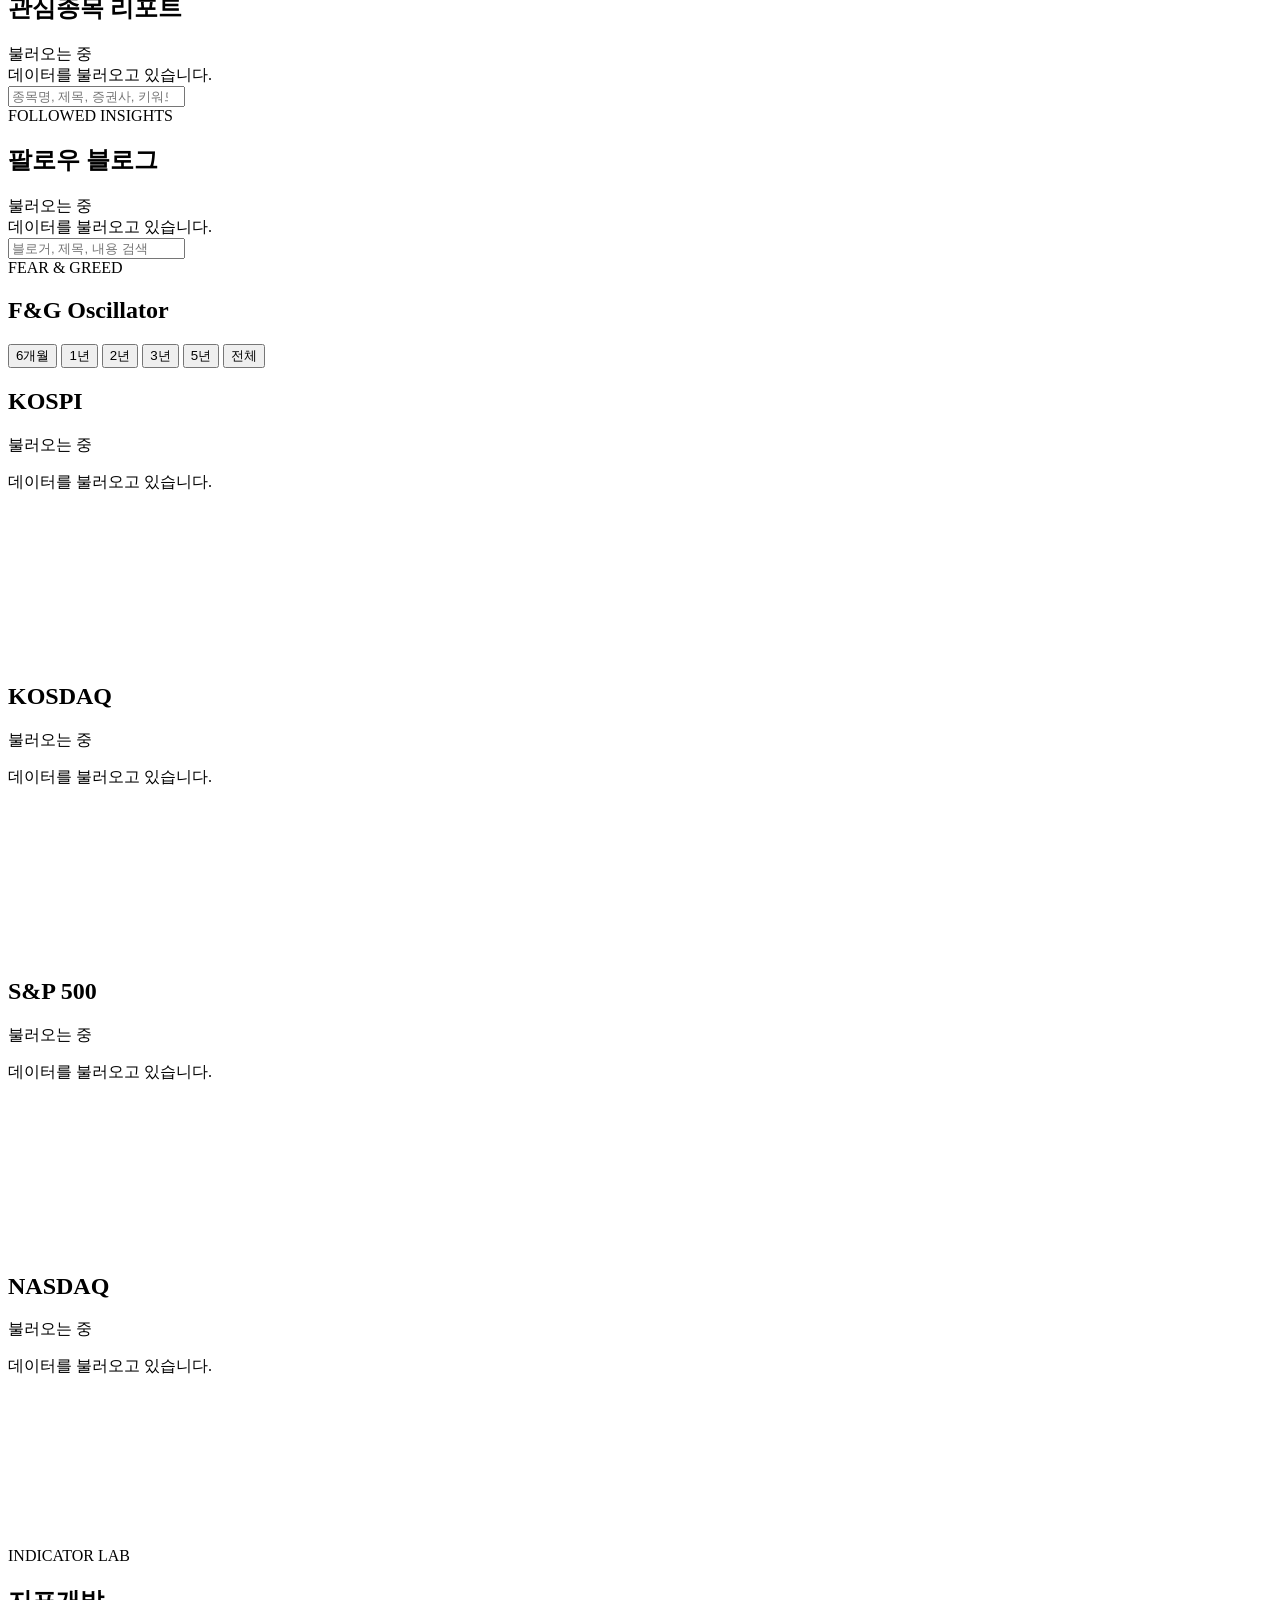
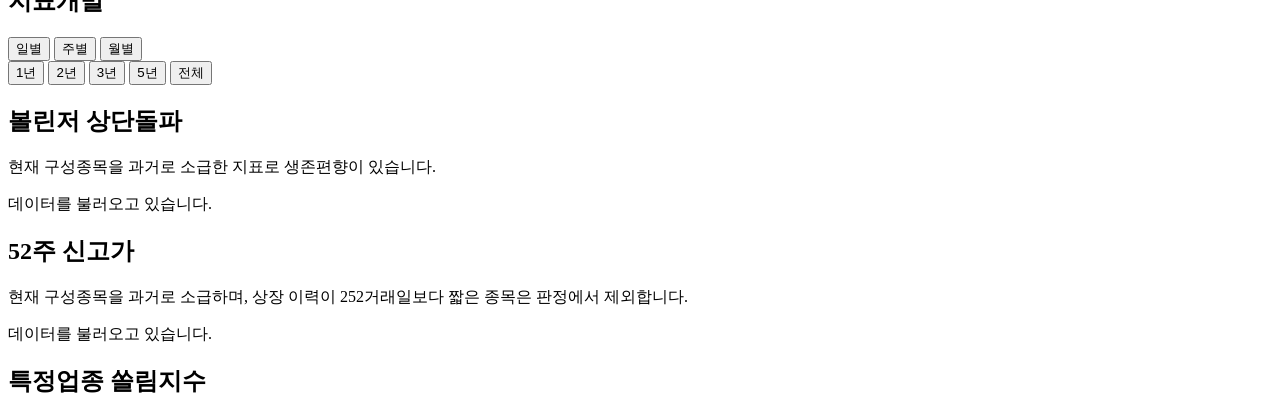
==== commit 7e4d3b19: "Add indicator lab to parallel test site" ====
--- a/index.html
+++ b/index.html
@@ -6,8 +6,8 @@
   <meta name="theme-color" content="#070b12">
   <title>TG INDEX Parallel</title>
   <link rel="icon" href="/tg-index-webapp/tg-index-header-transparent.webp">
-  <script type="module" crossorigin src="/tg-index-webapp/assets/index-CBb6jmLv.js"></script>
-  <link rel="stylesheet" crossorigin href="/tg-index-webapp/assets/index-D1ELvE1A.css">
+  <script type="module" crossorigin src="/tg-index-webapp/assets/index-COJlUFj5.js"></script>
+  <link rel="stylesheet" crossorigin href="/tg-index-webapp/assets/index-D-CiUMUA.css">
 </head>
 <body>
   <div id="auth-gate" class="auth-gate" hidden>
@@ -35,6 +35,7 @@
       <button class="tab" data-page="schedule">일정</button>
       <button class="tab" data-page="report">리포트</button>
       <button class="tab" data-page="blog">블로그</button>
+      <button class="tab" data-page="indicator">지표개발</button>
       <button class="tab" data-page="fg">F&amp;G Oscillator</button>
     </nav>
 
@@ -328,6 +329,24 @@
           <article class="chart-panel"><div class="chart-title"><h2>NASDAQ</h2><span id="fg-nasdaq-updated" class="chart-date">불러오는 중</span><p id="fg-nasdaq-status" role="status">데이터를 불러오고 있습니다.</p></div><div class="canvas-wrap"><canvas id="fg-nasdaq-chart"></canvas></div></article>
         </div>
       </section>
+      <section id="page-indicator" class="page" aria-labelledby="indicator-title">
+        <div class="section-head"><div><span class="eyebrow">INDICATOR LAB</span><h1 id="indicator-title">지표개발</h1></div></div>
+        <div class="range-controls" role="group" aria-label="지표개발 기간 단위">
+          <button type="button" class="range-btn active" data-indicator-period="daily">일별</button>
+          <button type="button" class="range-btn" data-indicator-period="weekly">주별</button>
+          <button type="button" class="range-btn" data-indicator-period="monthly">월별</button>
+        </div>
+        <div class="range-controls" role="group" aria-label="지표개발 조회 기간">
+          <button type="button" class="range-btn active" data-indicator-years="1">1년</button>
+          <button type="button" class="range-btn" data-indicator-years="2">2년</button>
+          <button type="button" class="range-btn" data-indicator-years="3">3년</button>
+          <button type="button" class="range-btn" data-indicator-years="5">5년</button>
+          <button type="button" class="range-btn" data-indicator-years="all">전체</button>
+        </div>
+        <div class="indicator-group"><h2>볼린저 상단돌파</h2><p class="indicator-note">현재 구성종목을 과거로 소급한 지표로 생존편향이 있습니다.</p><p id="indicator-bb-status" class="status-line" role="status">데이터를 불러오고 있습니다.</p><span id="indicator-bb-updated" class="chart-date"></span><div id="indicator-bb-grid" class="indicator-chart-grid"></div></div>
+        <div class="indicator-group"><h2>52주 신고가</h2><p class="indicator-note">현재 구성종목을 과거로 소급하며, 상장 이력이 252거래일보다 짧은 종목은 판정에서 제외합니다.</p><p id="indicator-high52-status" class="status-line" role="status">데이터를 불러오고 있습니다.</p><span id="indicator-high52-updated" class="chart-date"></span><div id="indicator-high52-grid" class="indicator-chart-grid"></div></div>
+        <div class="indicator-group"><h2>특정업종 쏠림지수</h2><div id="indicator-sector-grid" class="indicator-chart-grid"></div></div>
+      </section>
     </main>
   </div>
 </body>
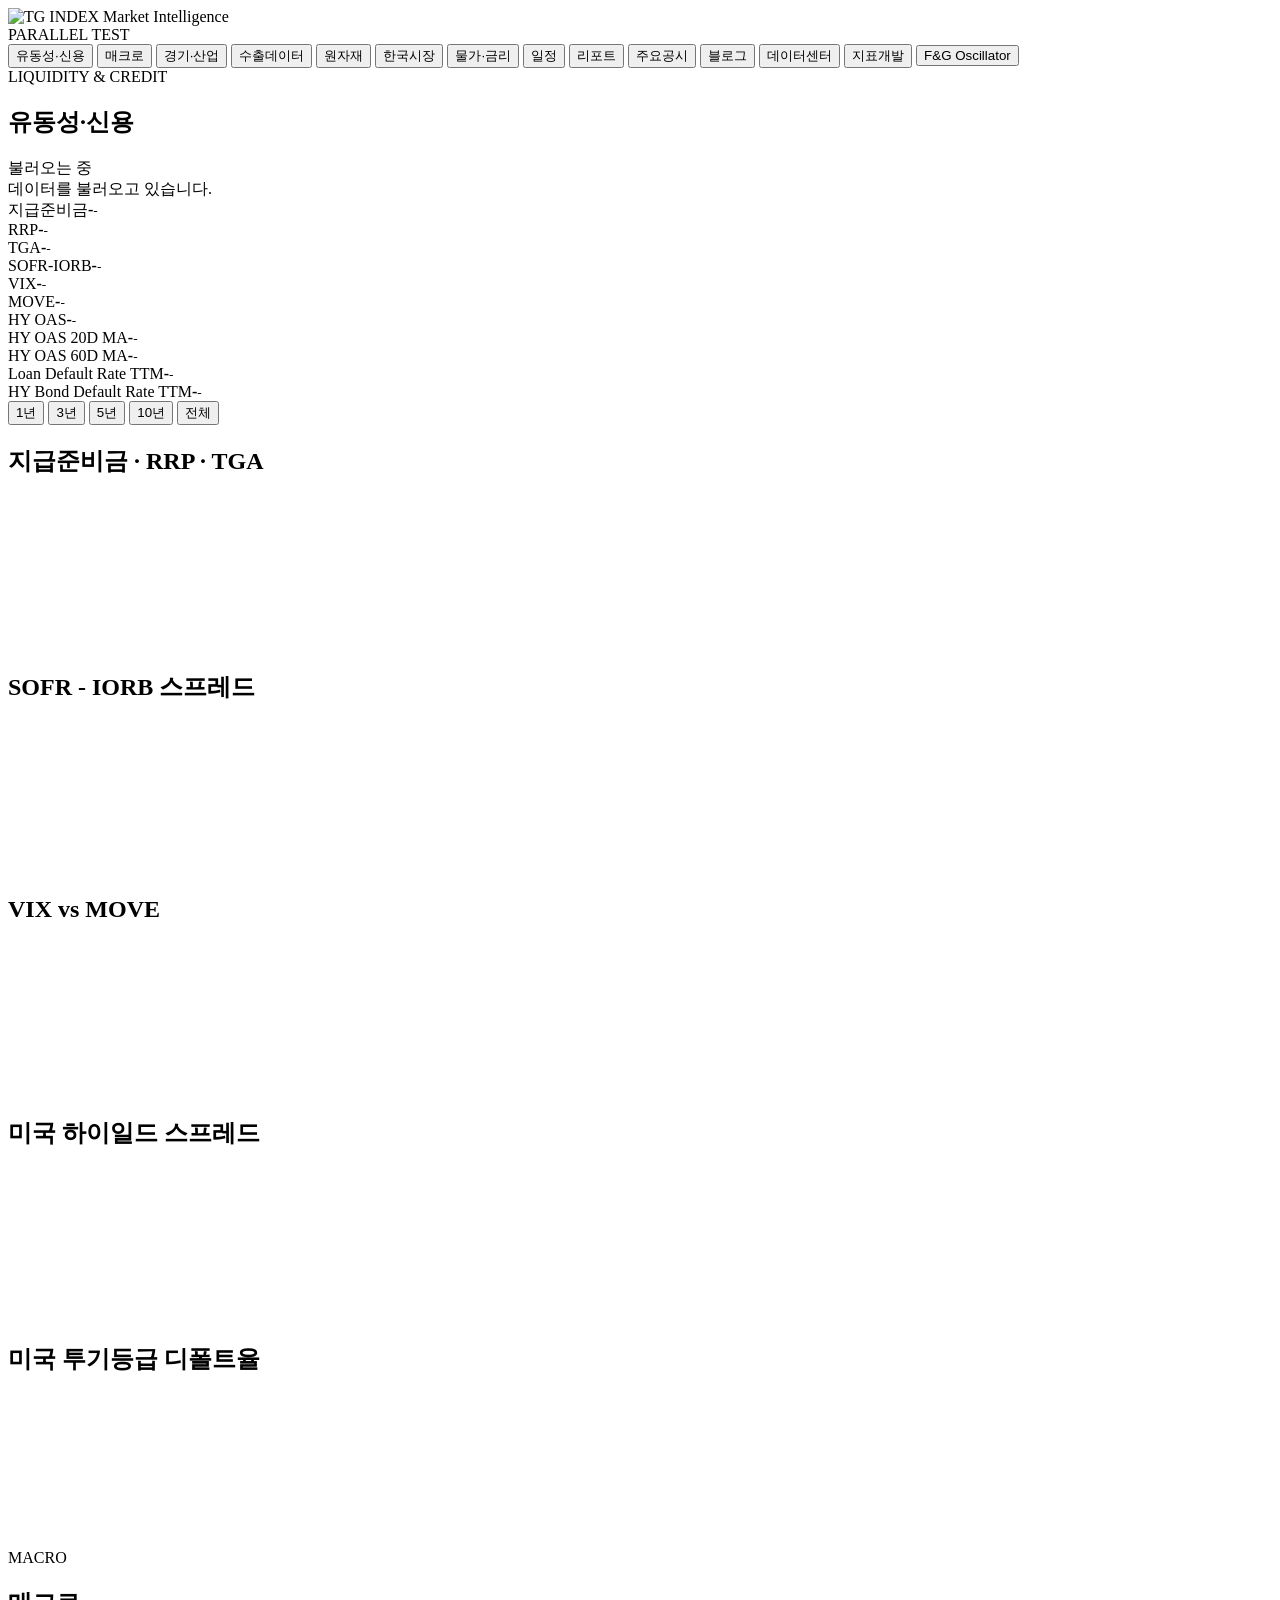
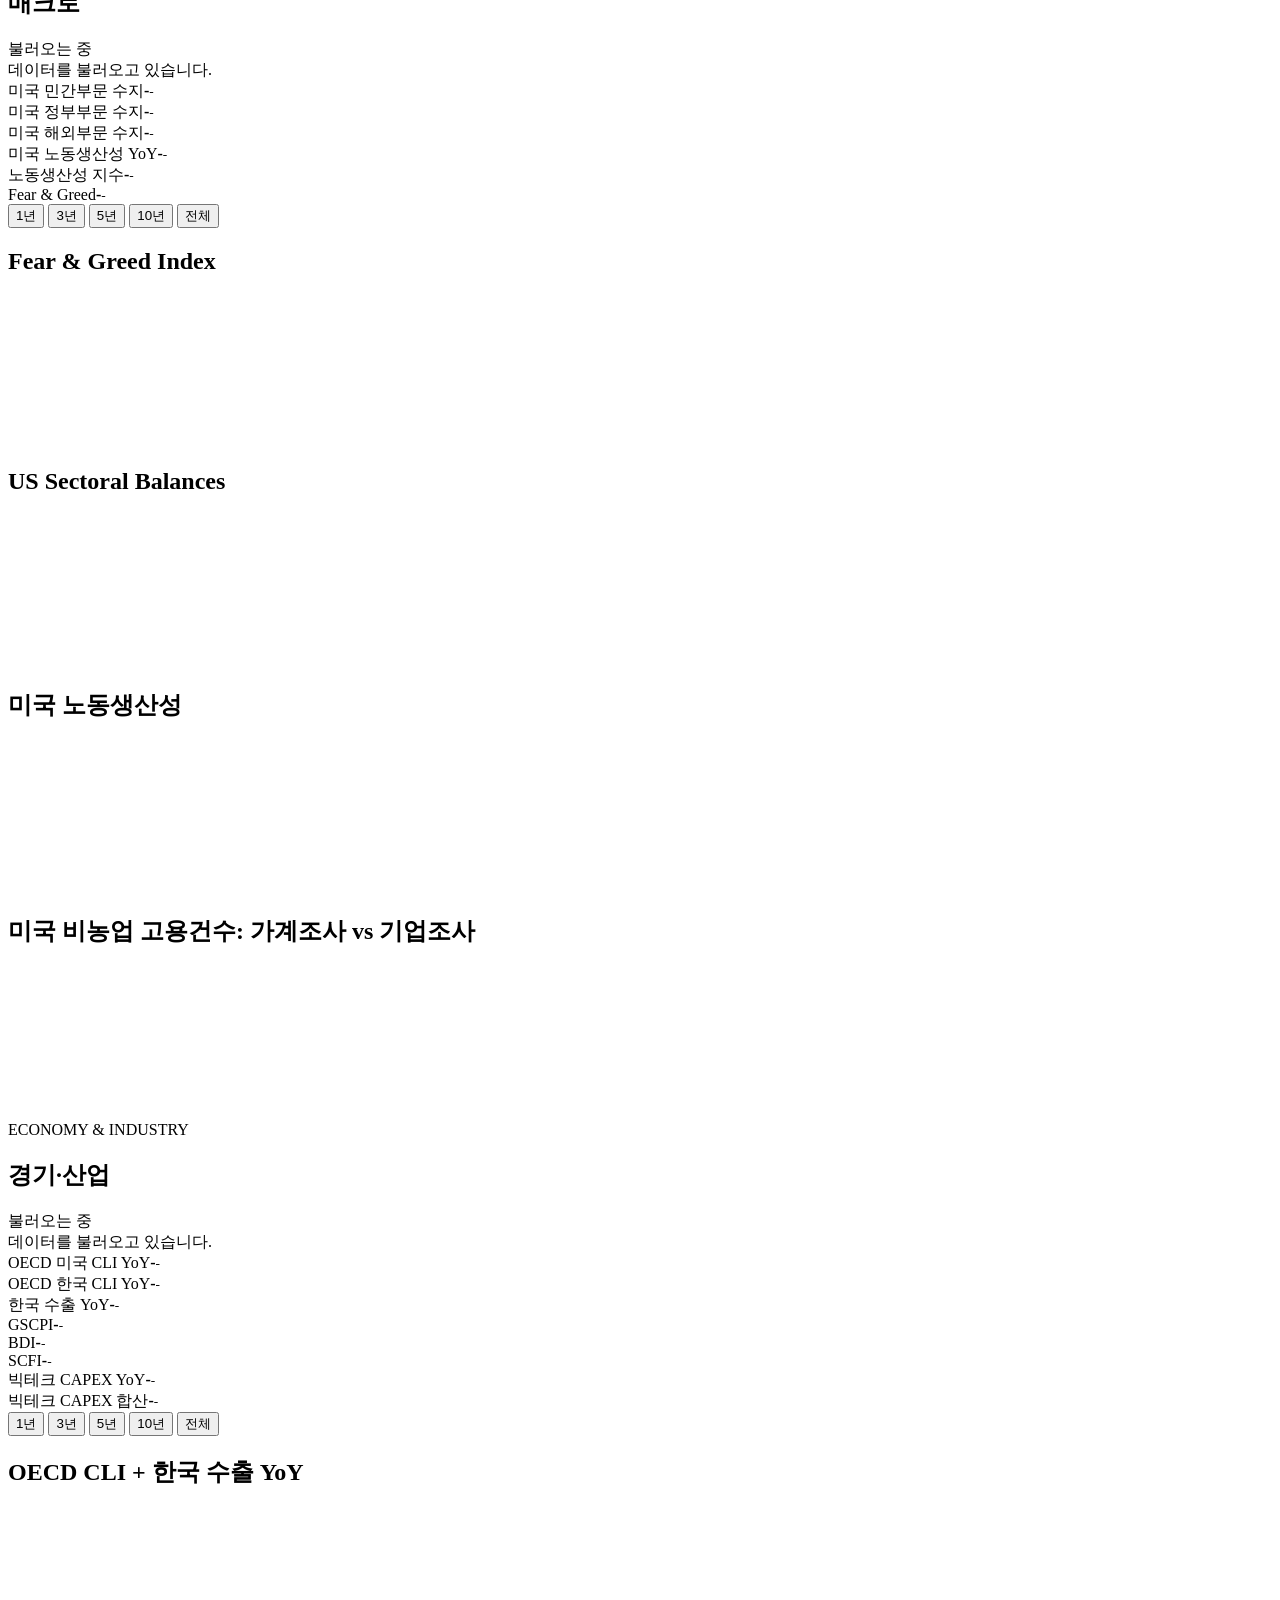
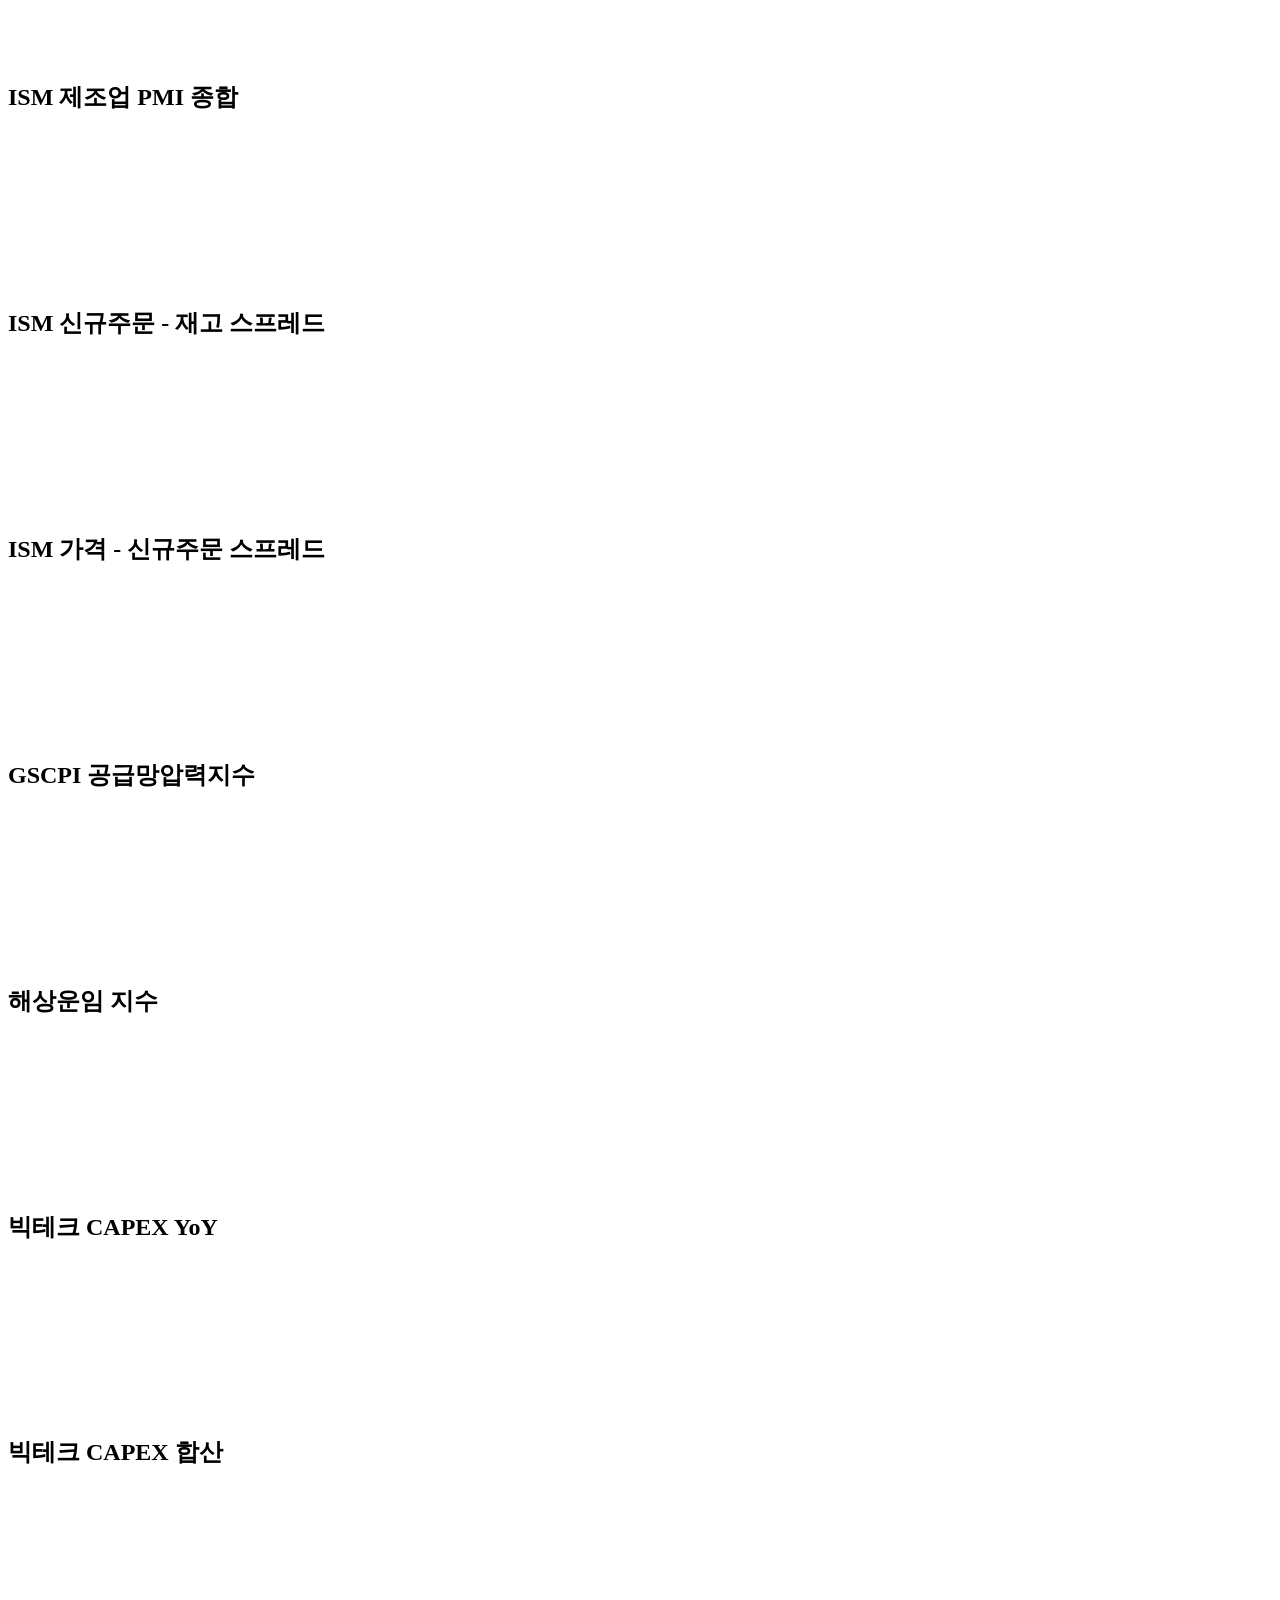
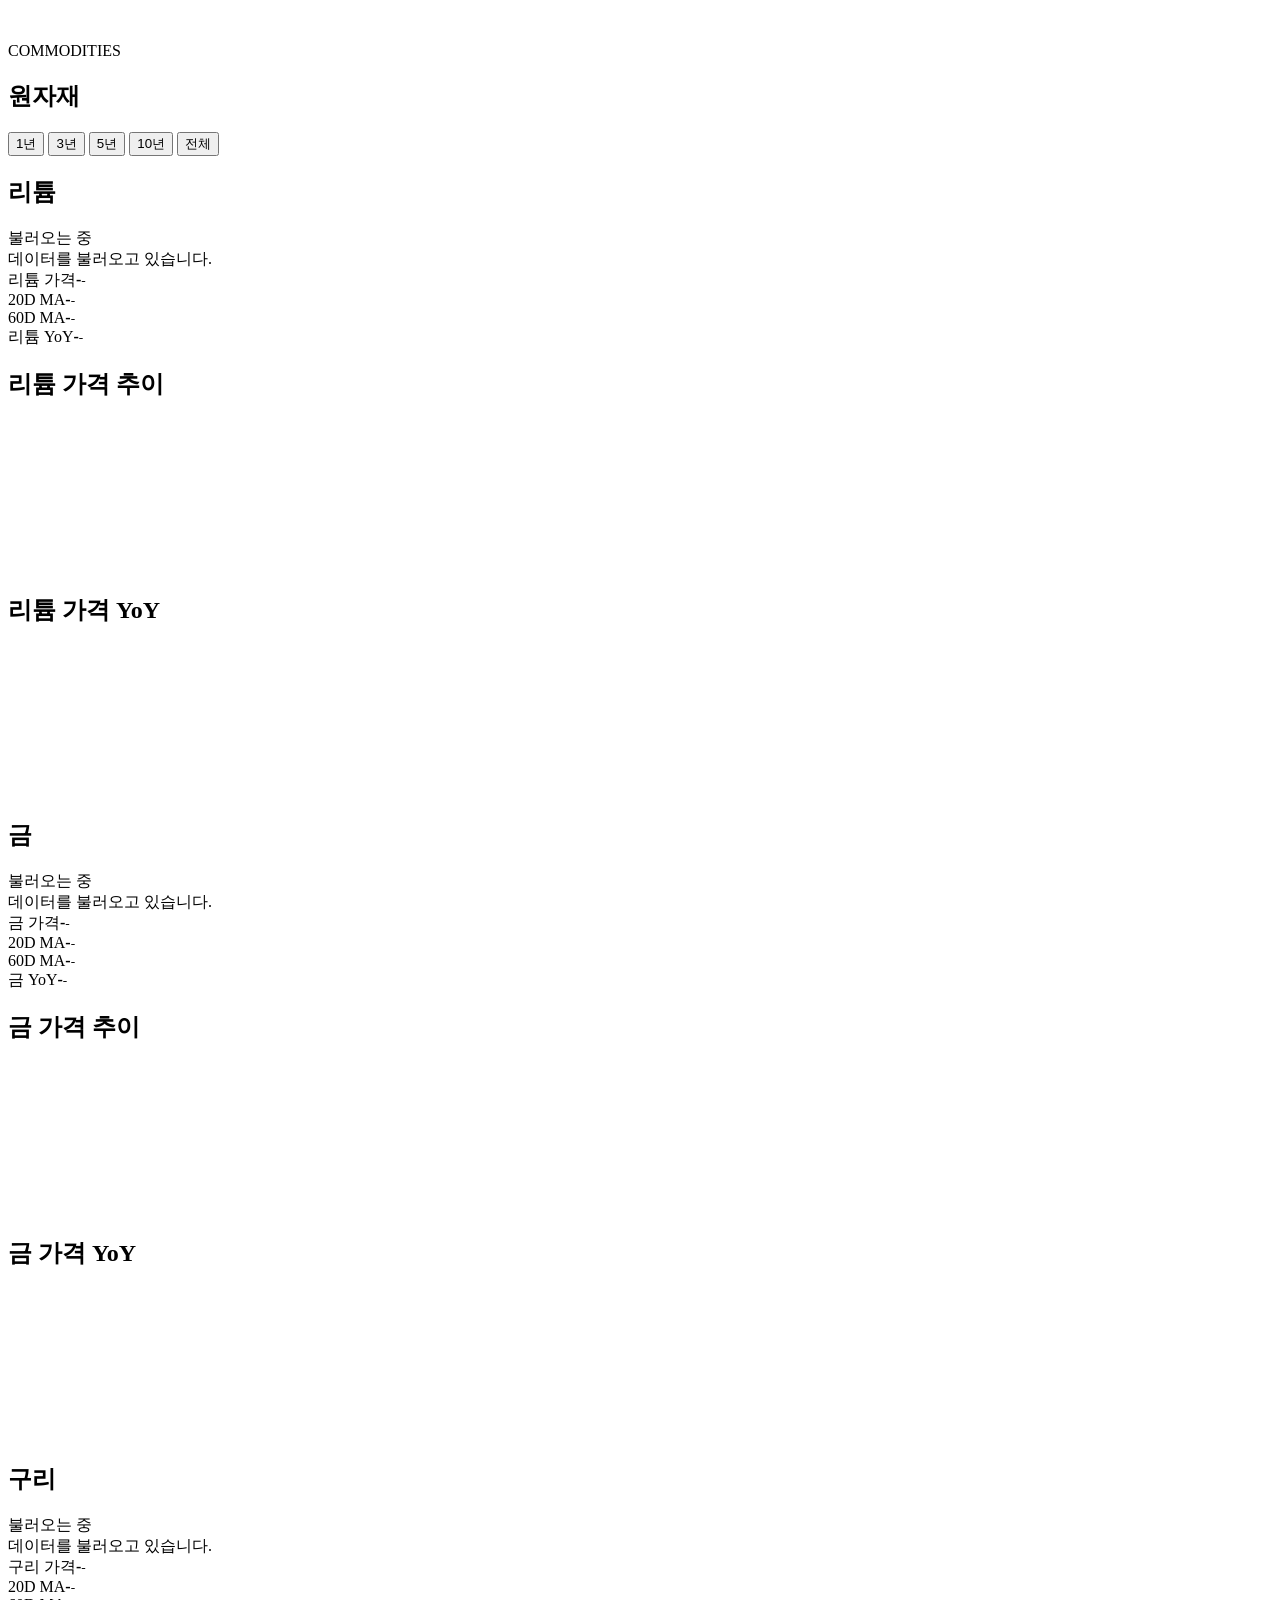
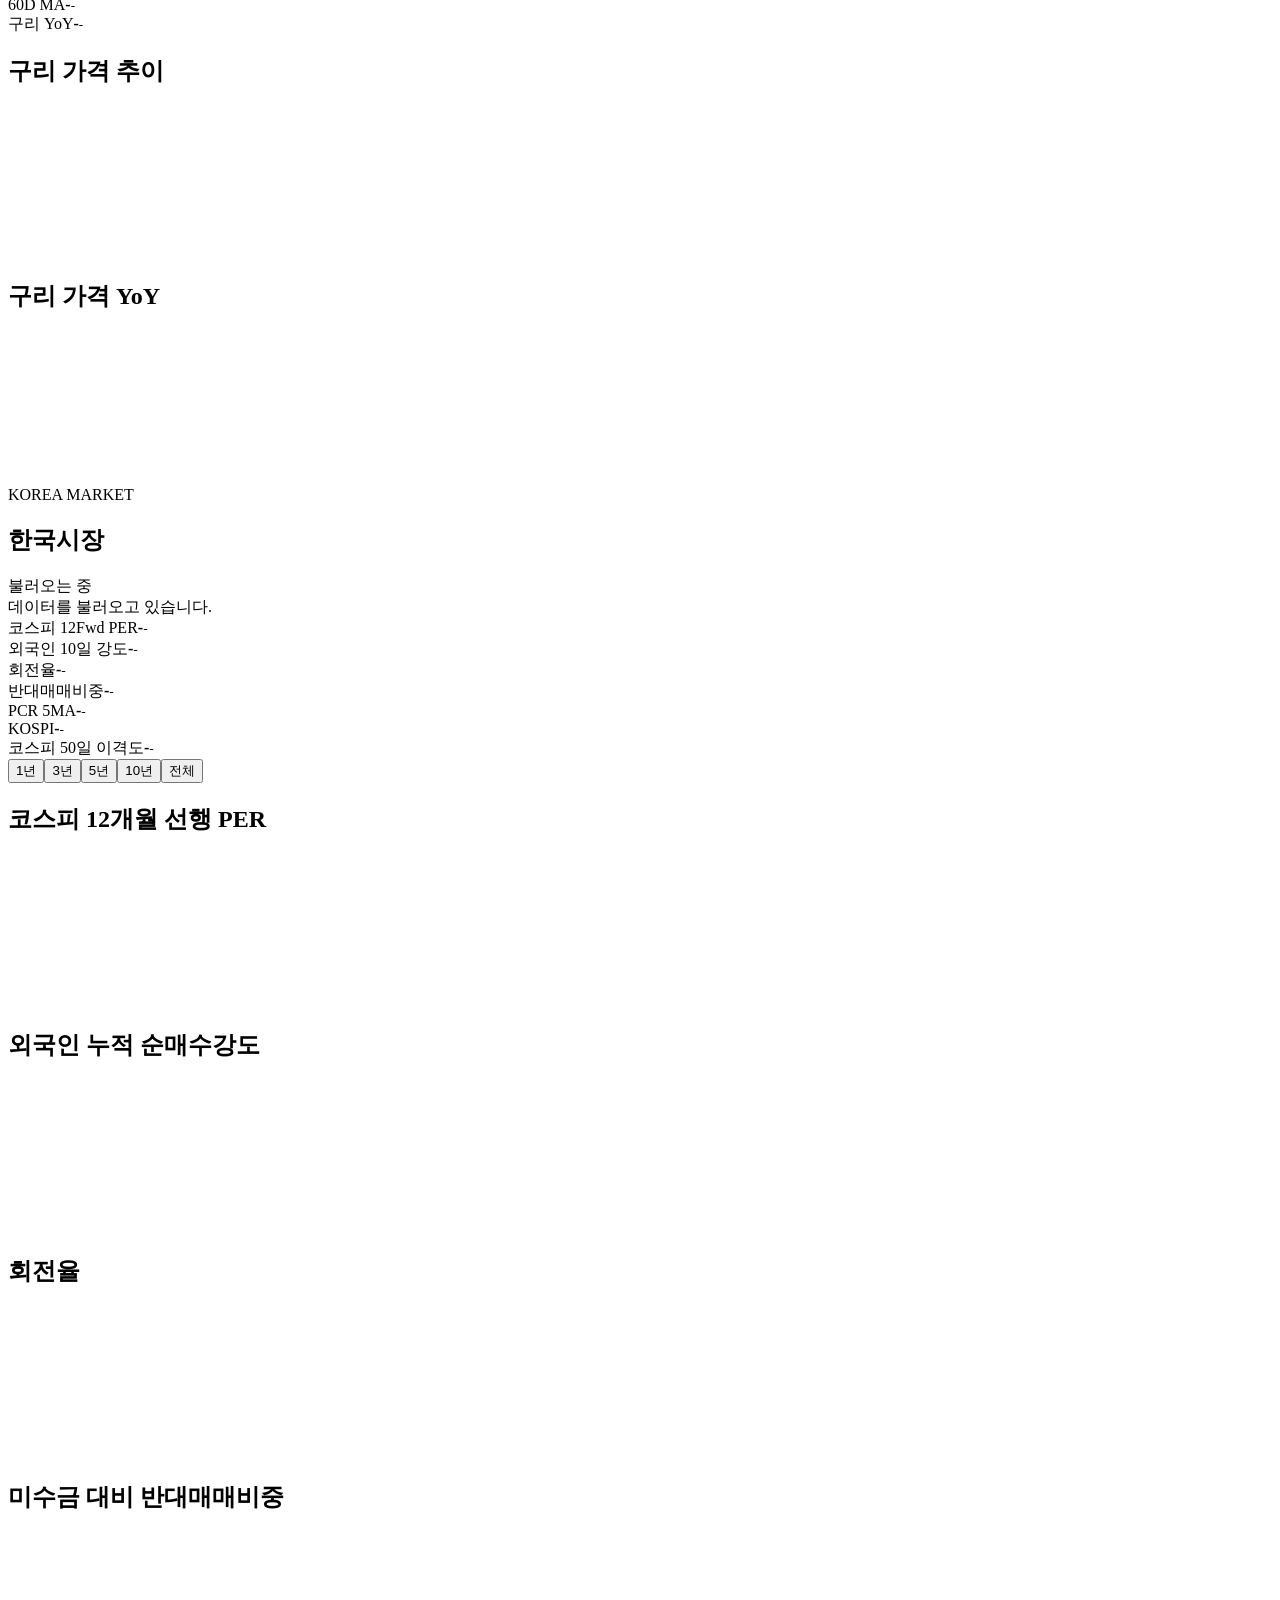
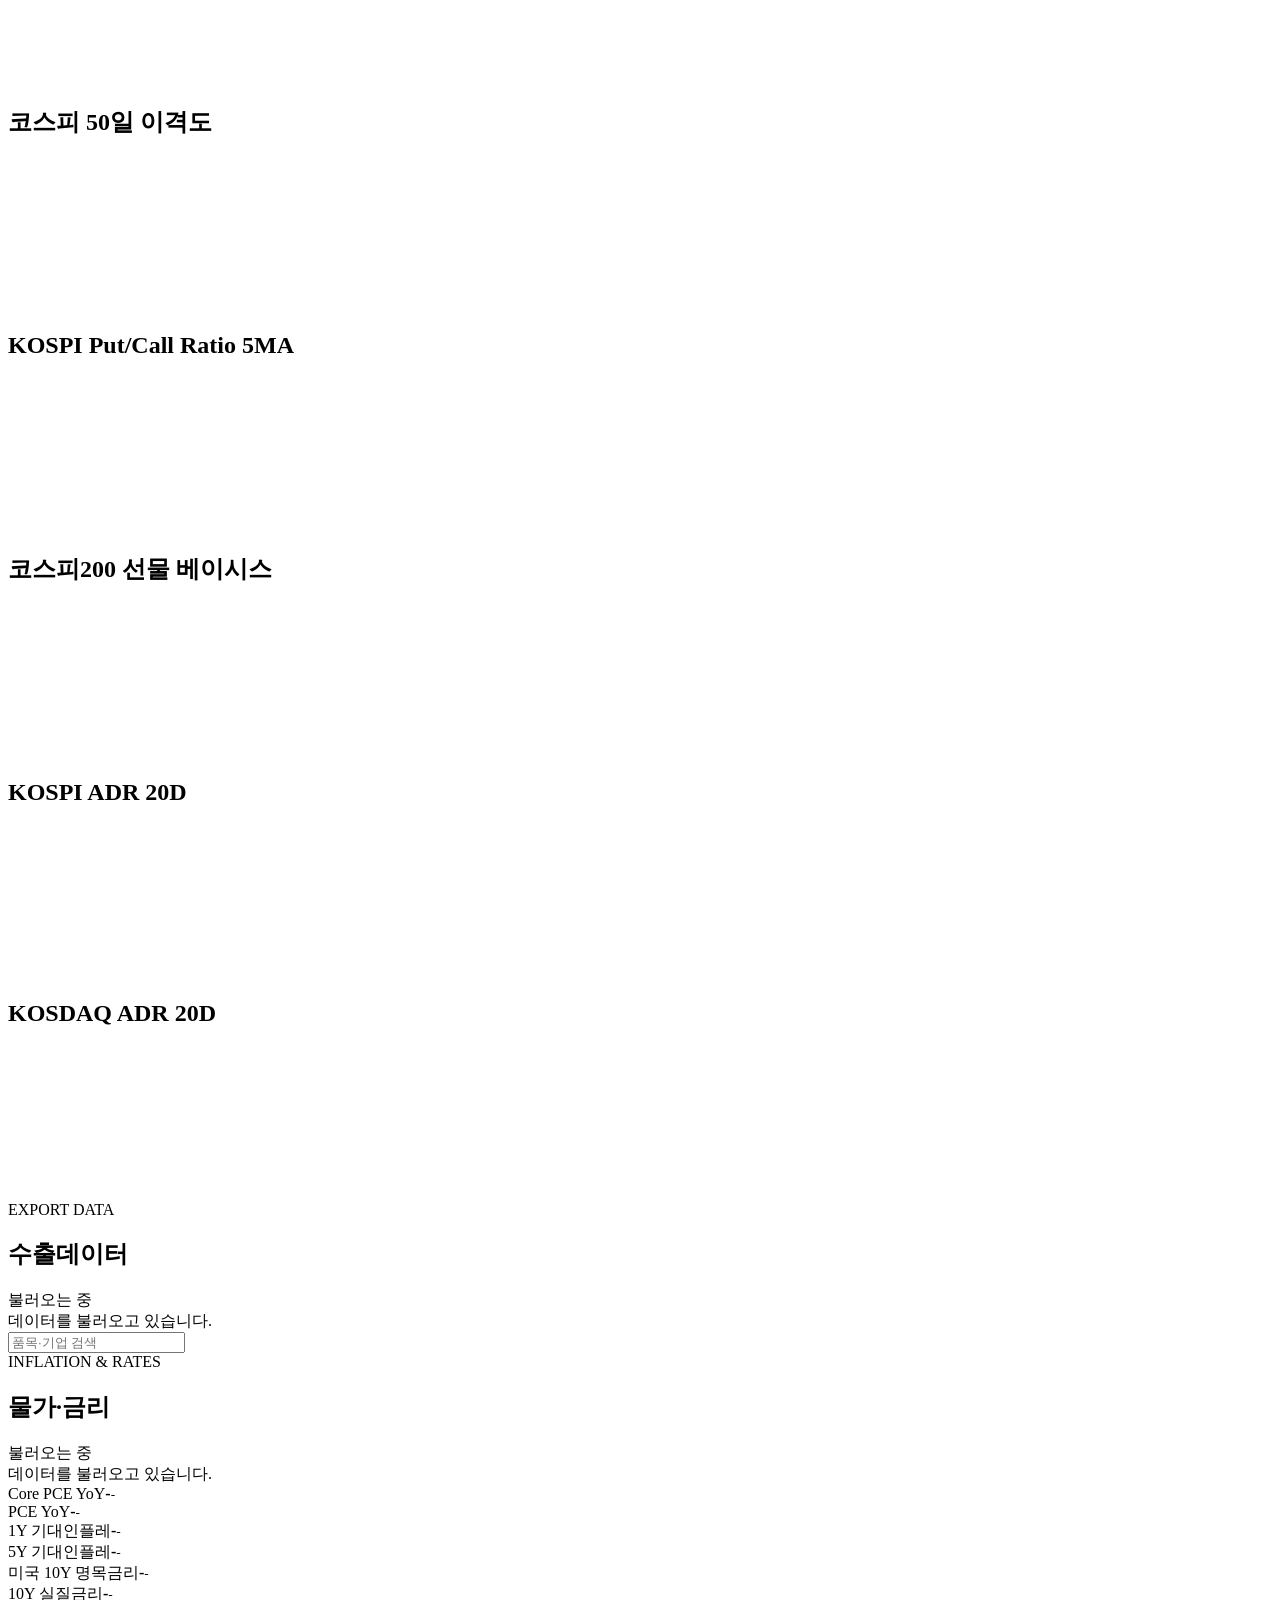
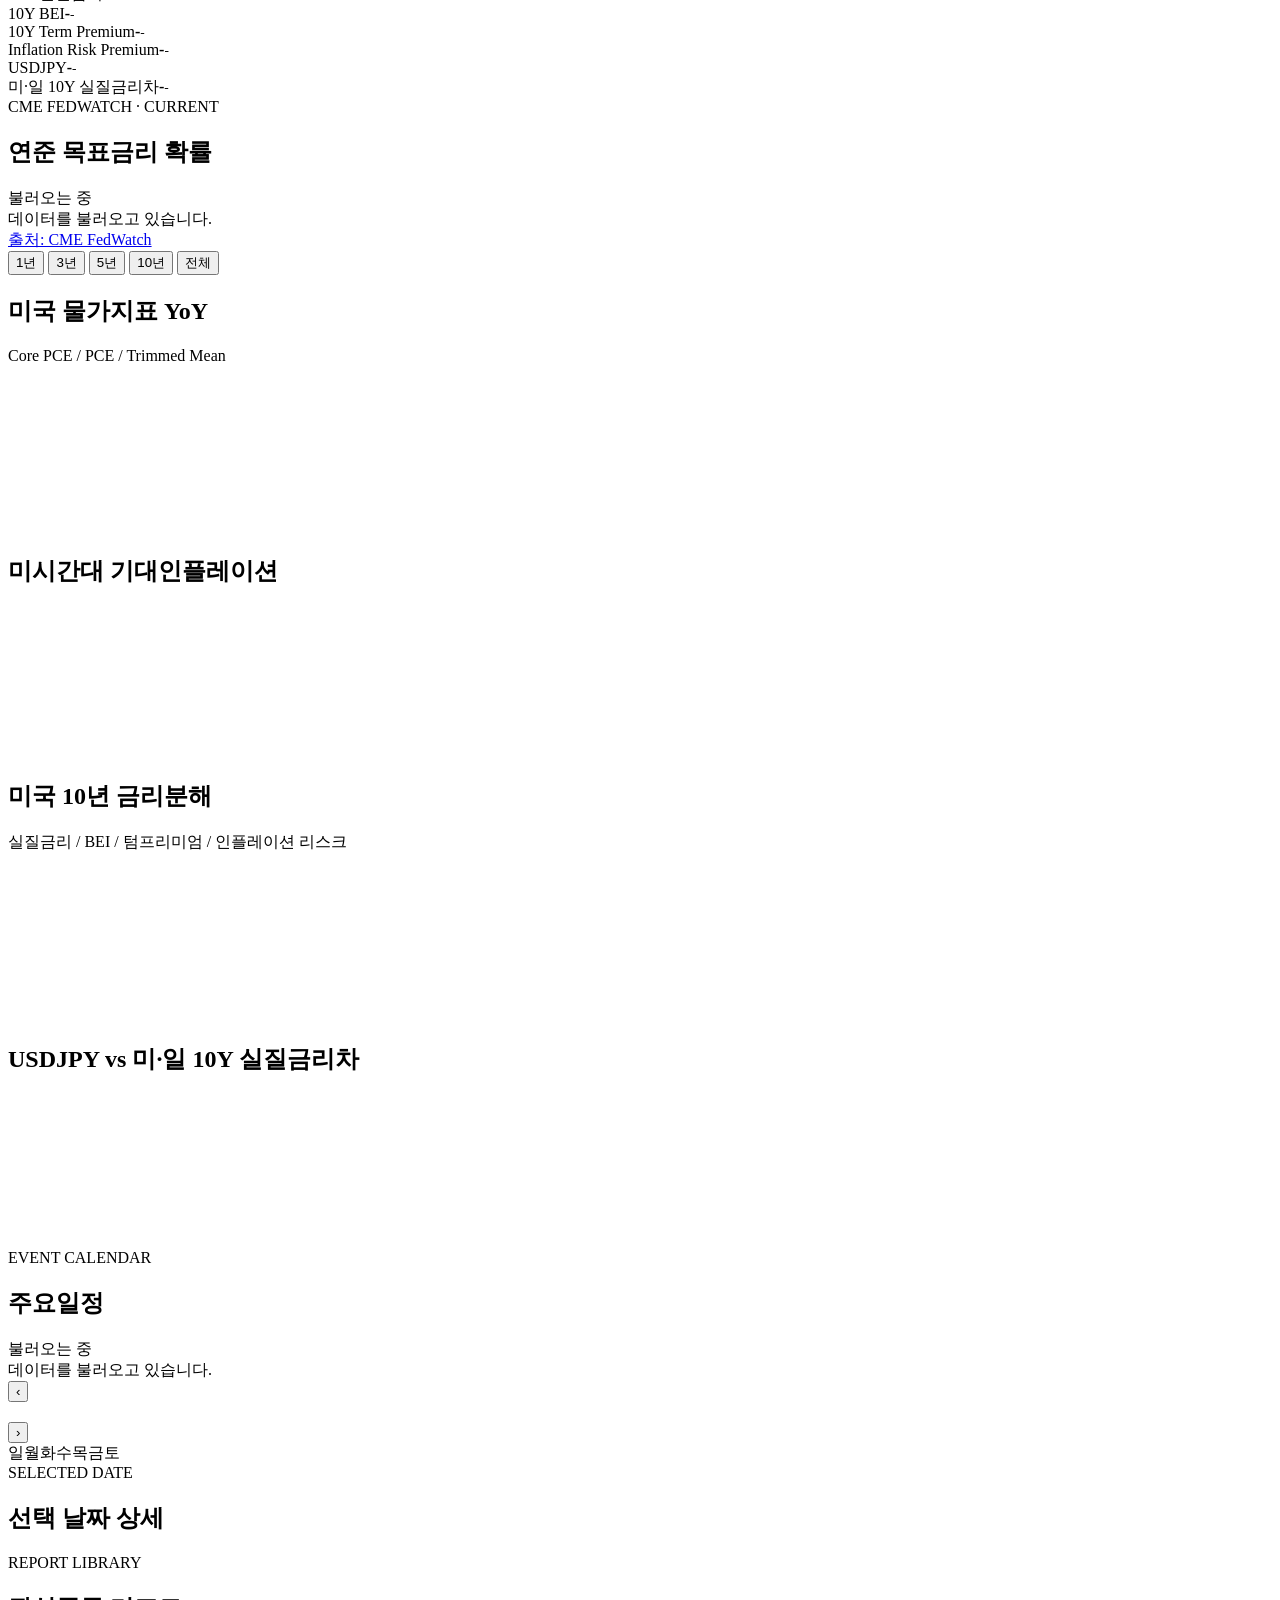
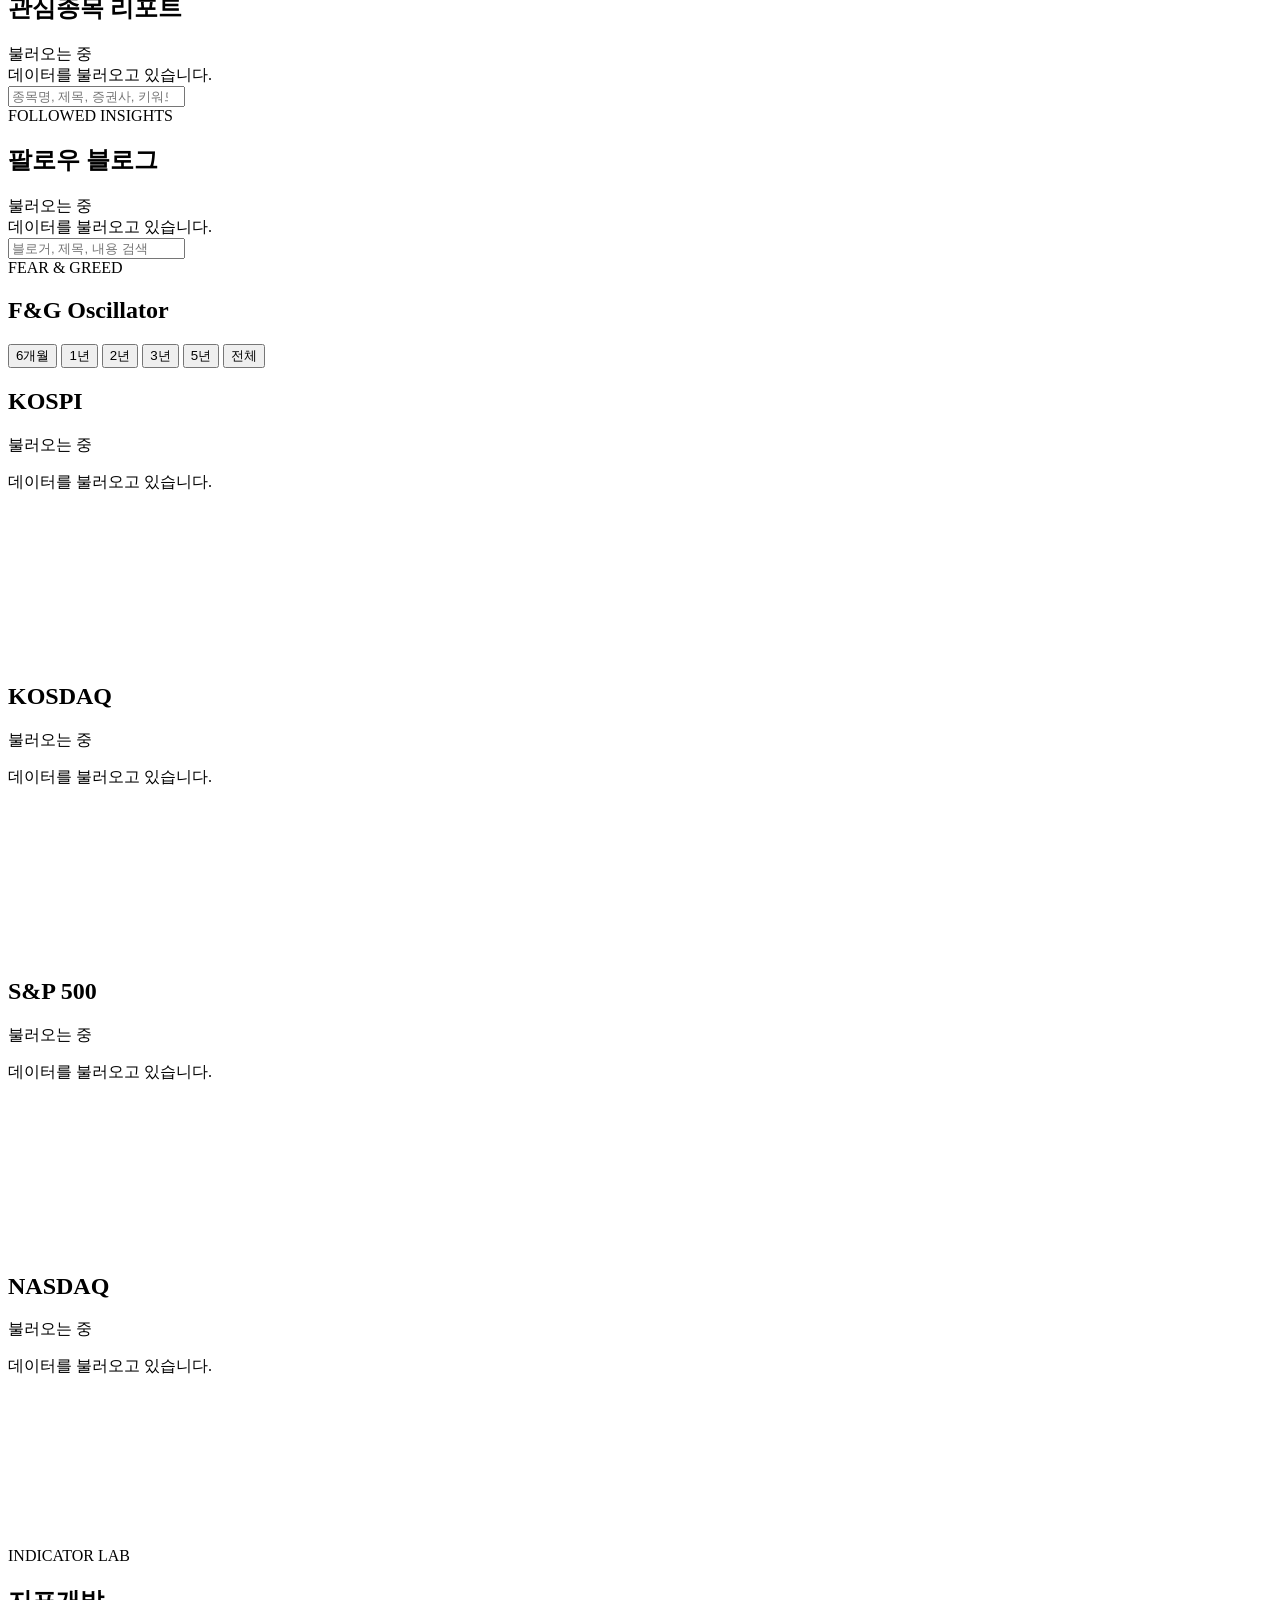
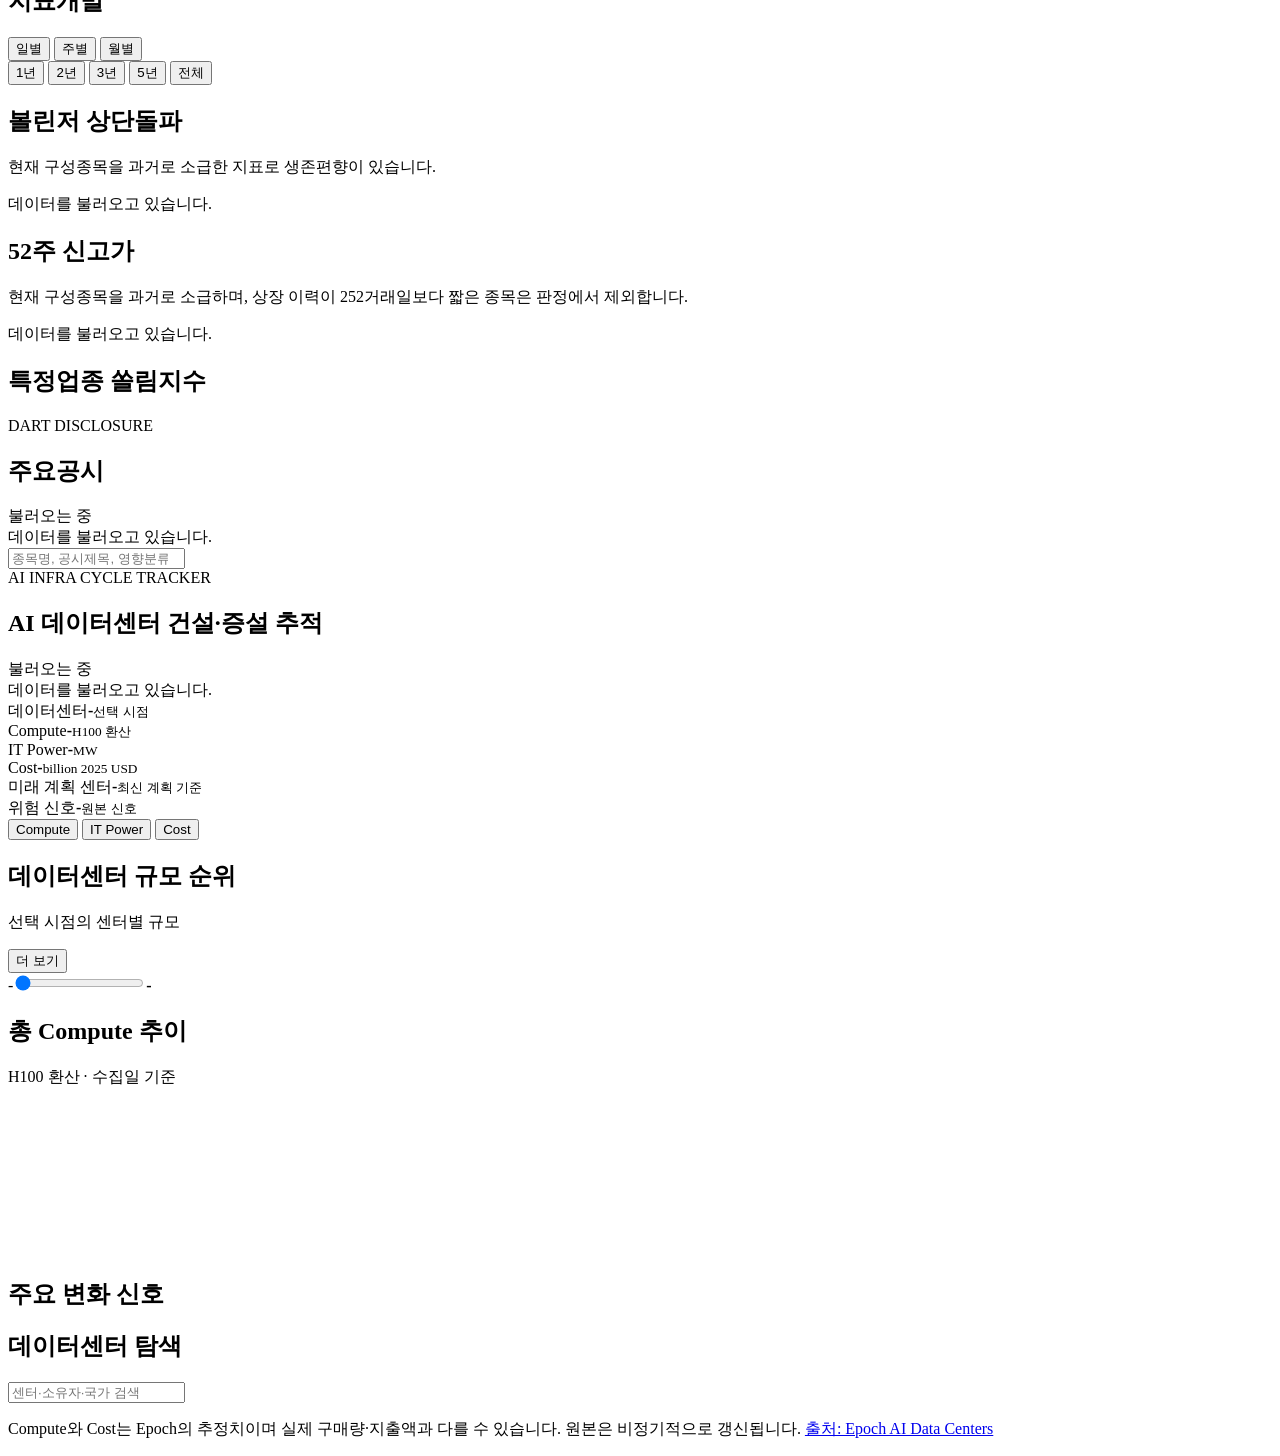
==== commit e5d464d0: "Add disclosure and data center test views" ====
--- a/index.html
+++ b/index.html
@@ -6,8 +6,8 @@
   <meta name="theme-color" content="#070b12">
   <title>TG INDEX Parallel</title>
   <link rel="icon" href="/tg-index-webapp/tg-index-header-transparent.webp">
-  <script type="module" crossorigin src="/tg-index-webapp/assets/index-COJlUFj5.js"></script>
-  <link rel="stylesheet" crossorigin href="/tg-index-webapp/assets/index-D-CiUMUA.css">
+  <script type="module" crossorigin src="/tg-index-webapp/assets/index-D9Wf1T74.js"></script>
+  <link rel="stylesheet" crossorigin href="/tg-index-webapp/assets/index-CiQAzC-I.css">
 </head>
 <body>
   <div id="auth-gate" class="auth-gate" hidden>
@@ -34,7 +34,9 @@
       <button class="tab" data-page="inflation">물가·금리</button>
       <button class="tab" data-page="schedule">일정</button>
       <button class="tab" data-page="report">리포트</button>
+      <button class="tab" data-page="disclosure">주요공시</button>
       <button class="tab" data-page="blog">블로그</button>
+      <button class="tab" data-page="dataCenter">데이터센터</button>
       <button class="tab" data-page="indicator">지표개발</button>
       <button class="tab" data-page="fg">F&amp;G Oscillator</button>
     </nav>
@@ -347,6 +349,36 @@
         <div class="indicator-group"><h2>52주 신고가</h2><p class="indicator-note">현재 구성종목을 과거로 소급하며, 상장 이력이 252거래일보다 짧은 종목은 판정에서 제외합니다.</p><p id="indicator-high52-status" class="status-line" role="status">데이터를 불러오고 있습니다.</p><span id="indicator-high52-updated" class="chart-date"></span><div id="indicator-high52-grid" class="indicator-chart-grid"></div></div>
         <div class="indicator-group"><h2>특정업종 쏠림지수</h2><div id="indicator-sector-grid" class="indicator-chart-grid"></div></div>
       </section>
+      <section id="page-disclosure" class="page" aria-labelledby="disclosure-title">
+        <div class="section-head"><div><span class="eyebrow">DART DISCLOSURE</span><h1 id="disclosure-title">주요공시</h1></div><span id="disclosure-updated" class="date-badge">불러오는 중</span></div>
+        <div id="disclosure-status" class="status-line" role="status">데이터를 불러오고 있습니다.</div>
+        <div id="disclosure-filters" class="report-filters" role="group" aria-label="공시 종목 필터"></div>
+        <input id="disclosure-search" class="report-search" type="search" placeholder="종목명, 공시제목, 영향분류, 키워드 검색" aria-label="주요공시 검색">
+        <div id="disclosure-count" class="report-count"></div>
+        <div id="disclosure-list" class="report-list"></div>
+        <button id="disclosure-more" class="report-more" type="button" hidden>더보기</button>
+      </section>
+      <section id="page-dataCenter" class="page" aria-labelledby="data-center-title">
+        <div class="section-head"><div><span class="eyebrow">AI INFRA CYCLE TRACKER</span><h1 id="data-center-title">AI 데이터센터 건설·증설 추적</h1></div><span id="data-center-updated" class="date-badge">불러오는 중</span></div>
+        <div id="data-center-status" class="status-line" role="status">데이터를 불러오고 있습니다.</div>
+        <div class="metrics-grid dc-metrics">
+          <article class="metric"><span>데이터센터</span><strong id="dc-sites">-</strong><small>선택 시점</small></article>
+          <article class="metric"><span>Compute</span><strong id="dc-compute">-</strong><small>H100 환산</small></article>
+          <article class="metric"><span>IT Power</span><strong id="dc-power">-</strong><small>MW</small></article>
+          <article class="metric"><span>Cost</span><strong id="dc-cost">-</strong><small>billion 2025 USD</small></article>
+          <article class="metric"><span>미래 계획 센터</span><strong id="dc-future">-</strong><small>최신 계획 기준</small></article>
+          <article class="metric"><span>위험 신호</span><strong id="dc-risk">-</strong><small>원본 신호</small></article>
+        </div>
+        <div class="range-controls" role="group" aria-label="데이터센터 순위 지표">
+          <button class="range-btn active" type="button" data-dc-metric="compute">Compute</button>
+          <button class="range-btn" type="button" data-dc-metric="powerMw">IT Power</button>
+          <button class="range-btn" type="button" data-dc-metric="costBillion">Cost</button>
+        </div>
+        <section class="chart-panel dc-panel"><div class="chart-title"><h2>데이터센터 규모 순위</h2><p>선택 시점의 센터별 규모</p></div><div id="dc-ranking" class="dc-ranking"></div><button id="dc-rank-more" class="report-more" type="button">더 보기</button><div class="dc-time"><span id="dc-start-date">-</span><input id="dc-timeline" type="range" min="0" max="0" value="0" aria-label="데이터센터 기준 시점"><strong id="dc-selected-date">-</strong></div></section>
+        <div class="indicator-chart-grid dc-secondary"><section class="chart-panel"><div class="chart-title"><h2>총 Compute 추이</h2><p>H100 환산 · 수집일 기준</p></div><div class="canvas-wrap"><canvas id="dc-trend-chart"></canvas></div></section><section class="chart-panel"><div class="chart-title"><h2>주요 변화 신호</h2></div><div id="dc-signals" class="dc-signals"></div></section></div>
+        <section class="dc-explorer"><h2>데이터센터 탐색</h2><input id="dc-search" class="report-search" type="search" placeholder="센터·소유자·국가 검색" aria-label="데이터센터 검색"><div id="dc-center-list" class="dc-center-list"></div><div id="dc-detail" class="dc-detail"></div></section>
+        <p class="indicator-note">Compute와 Cost는 Epoch의 추정치이며 실제 구매량·지출액과 다를 수 있습니다. 원본은 비정기적으로 갱신됩니다. <a href="https://epoch.ai/data/ai-data-centers" target="_blank" rel="noopener noreferrer">출처: Epoch AI Data Centers</a></p>
+      </section>
     </main>
   </div>
 </body>
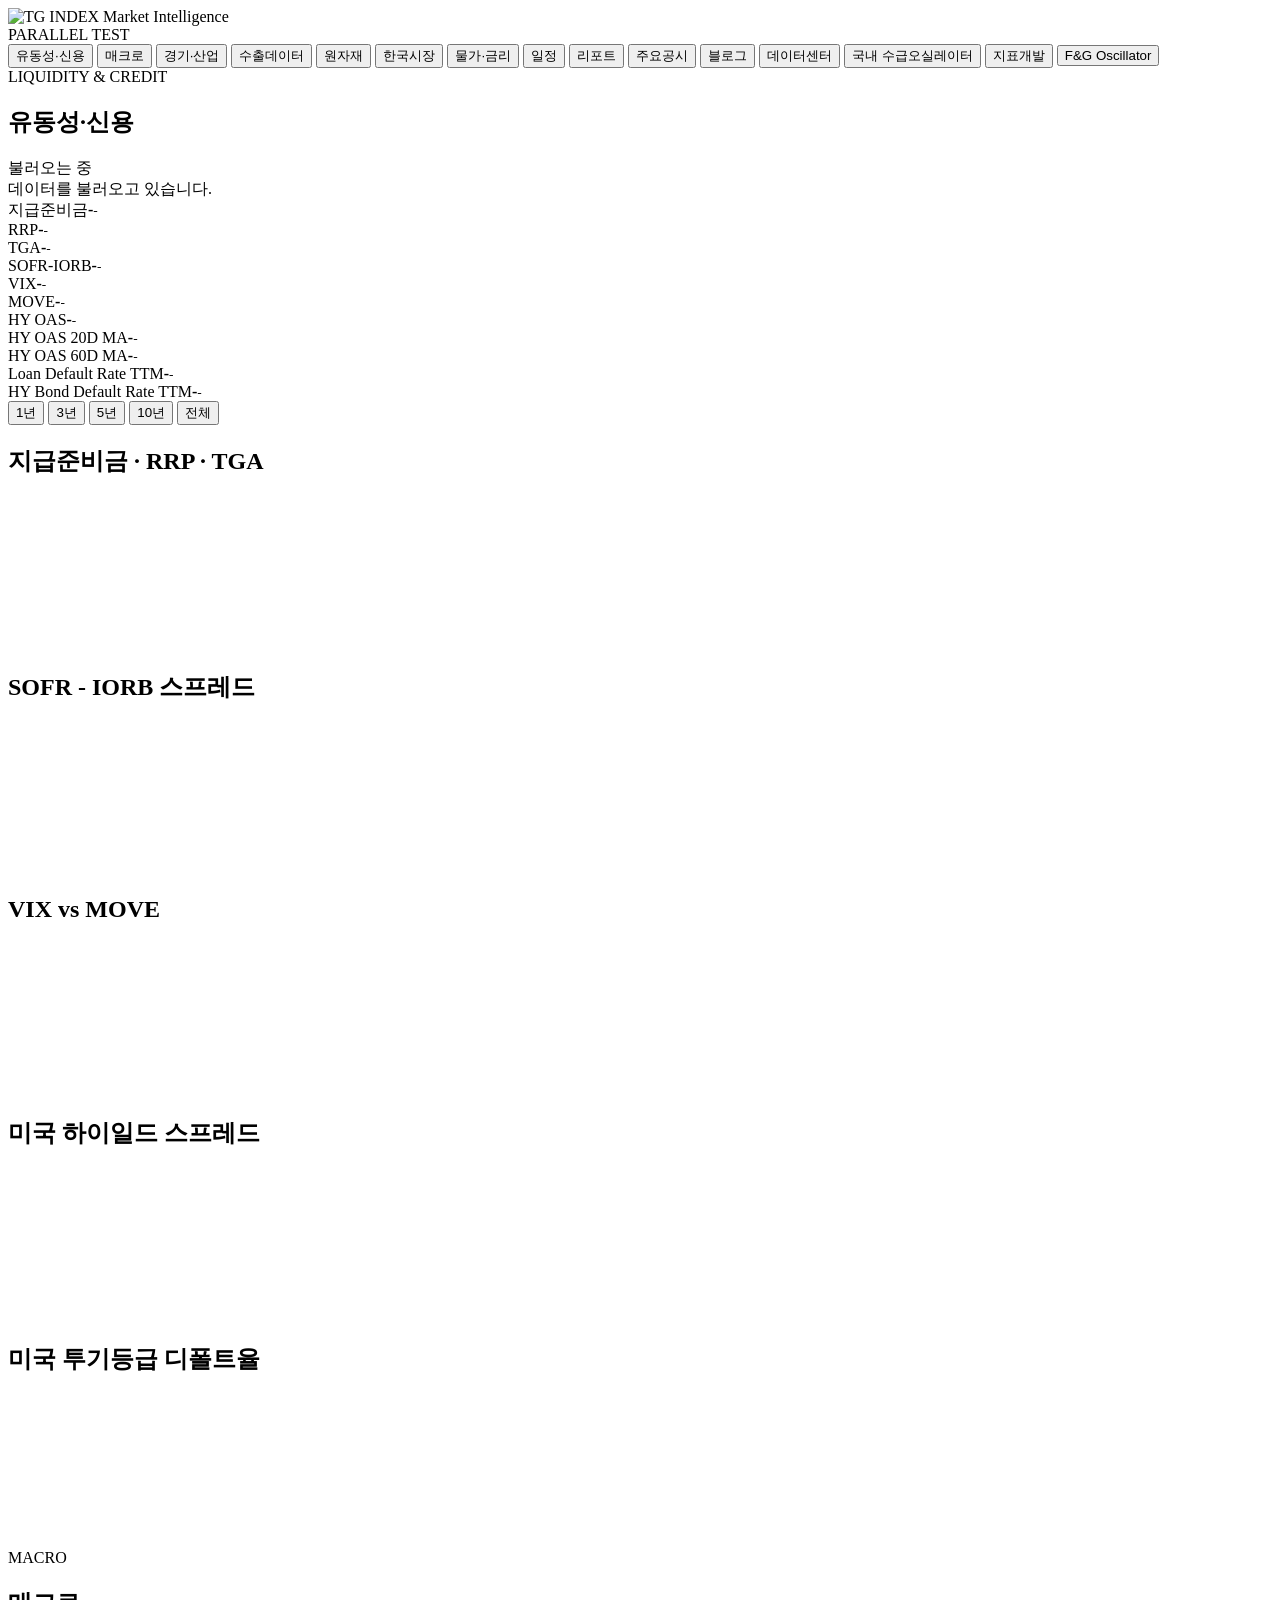
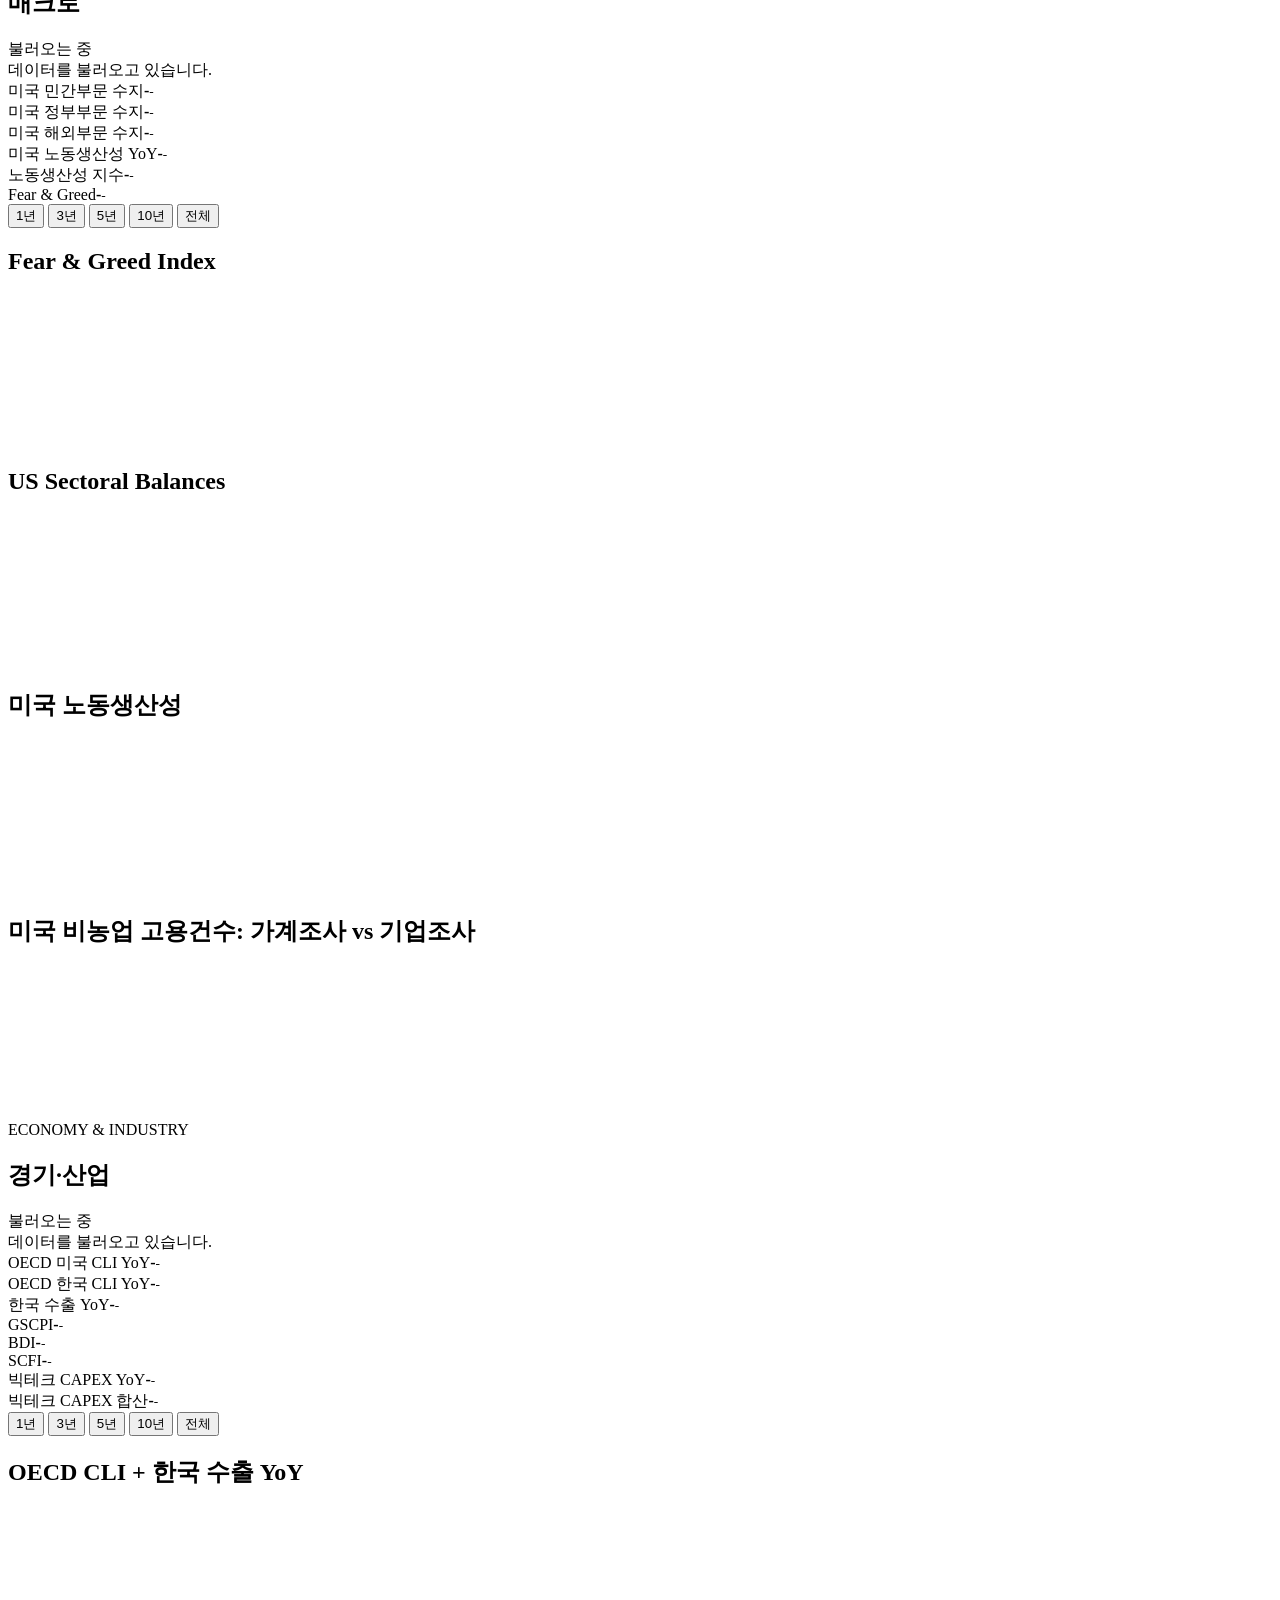
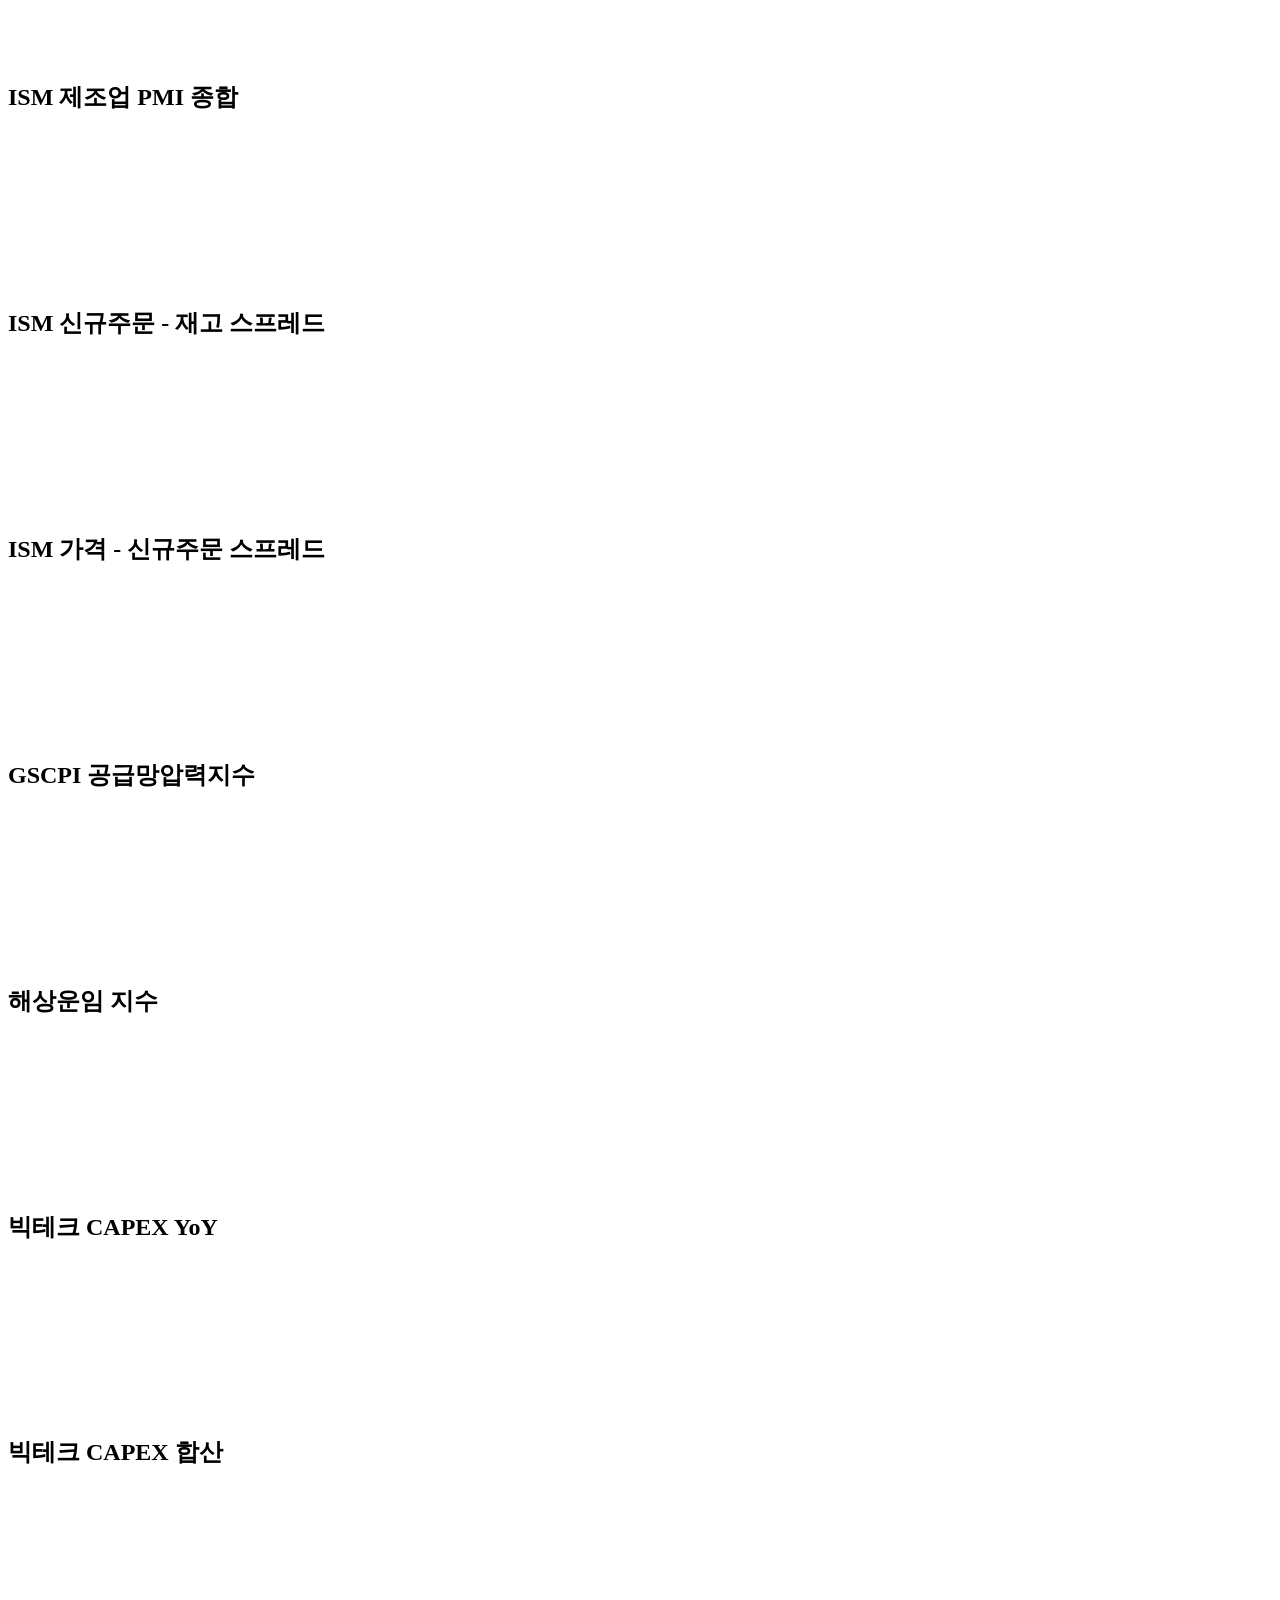
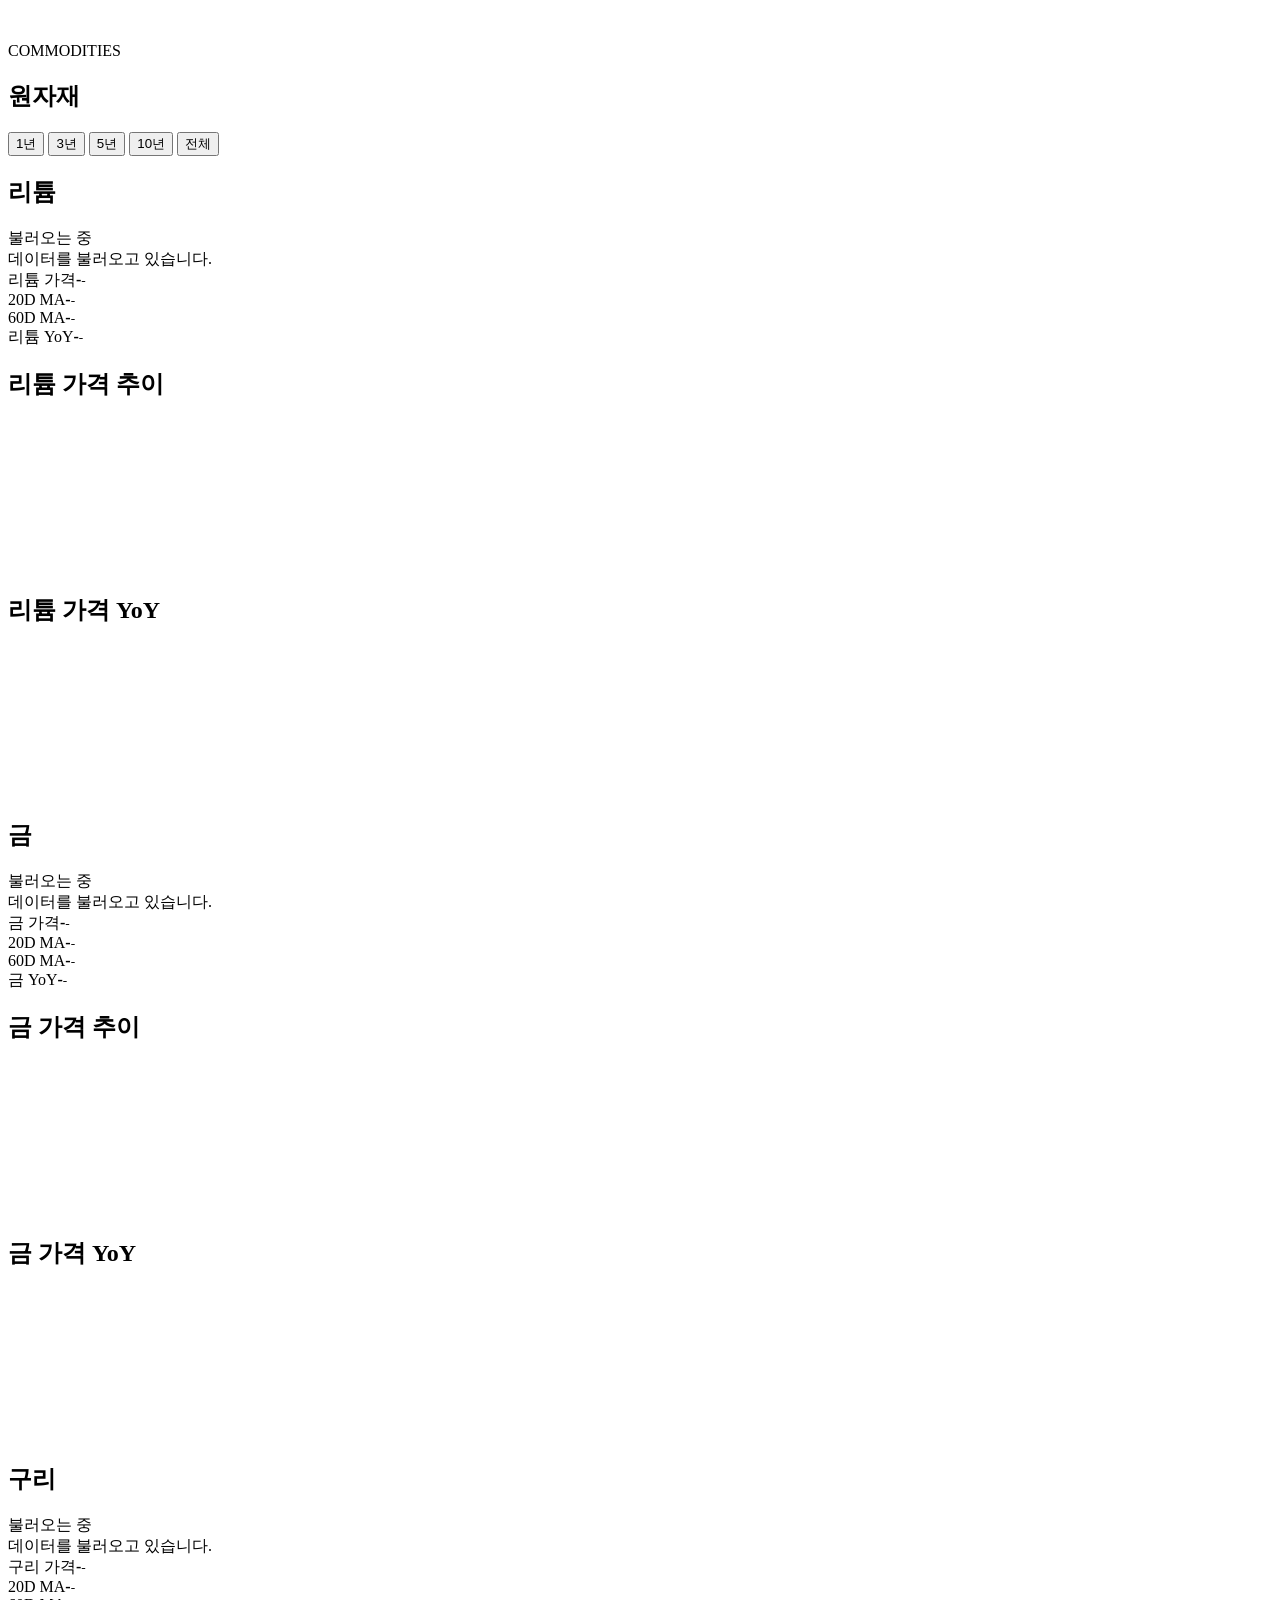
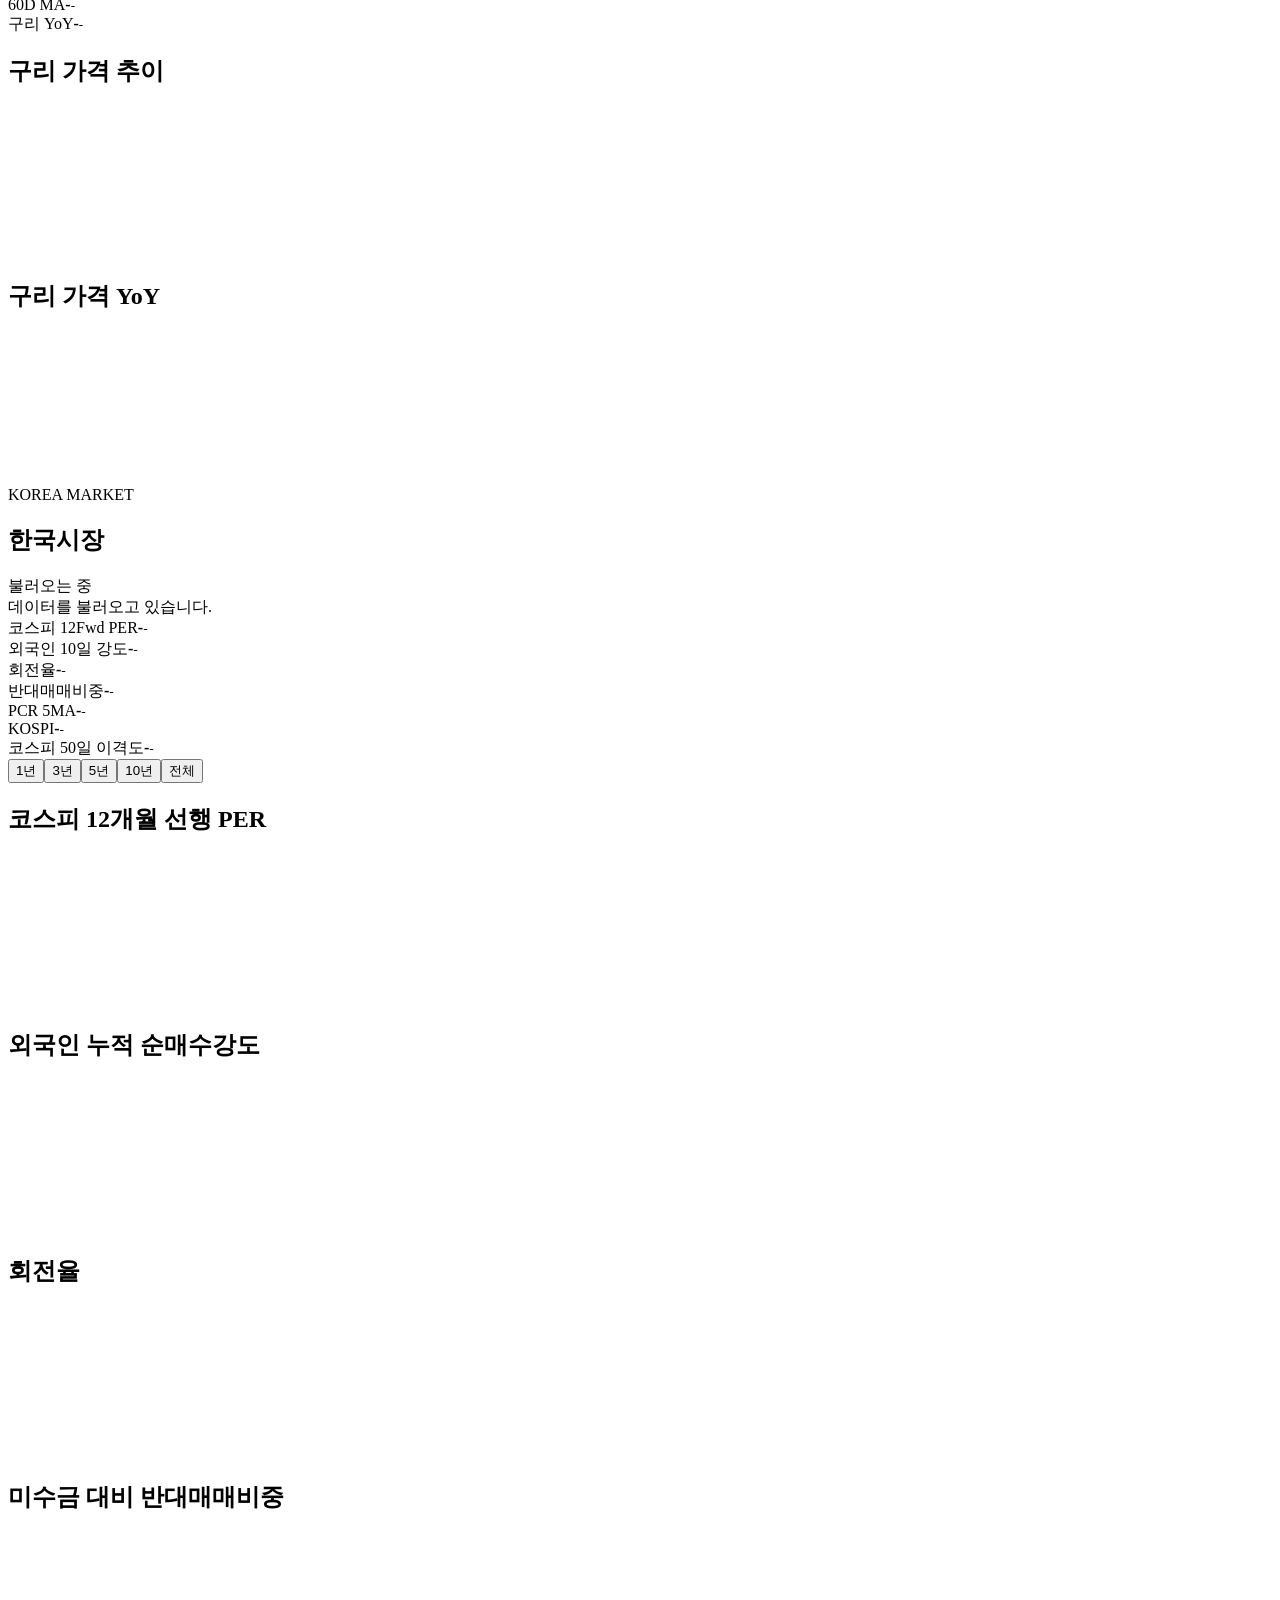
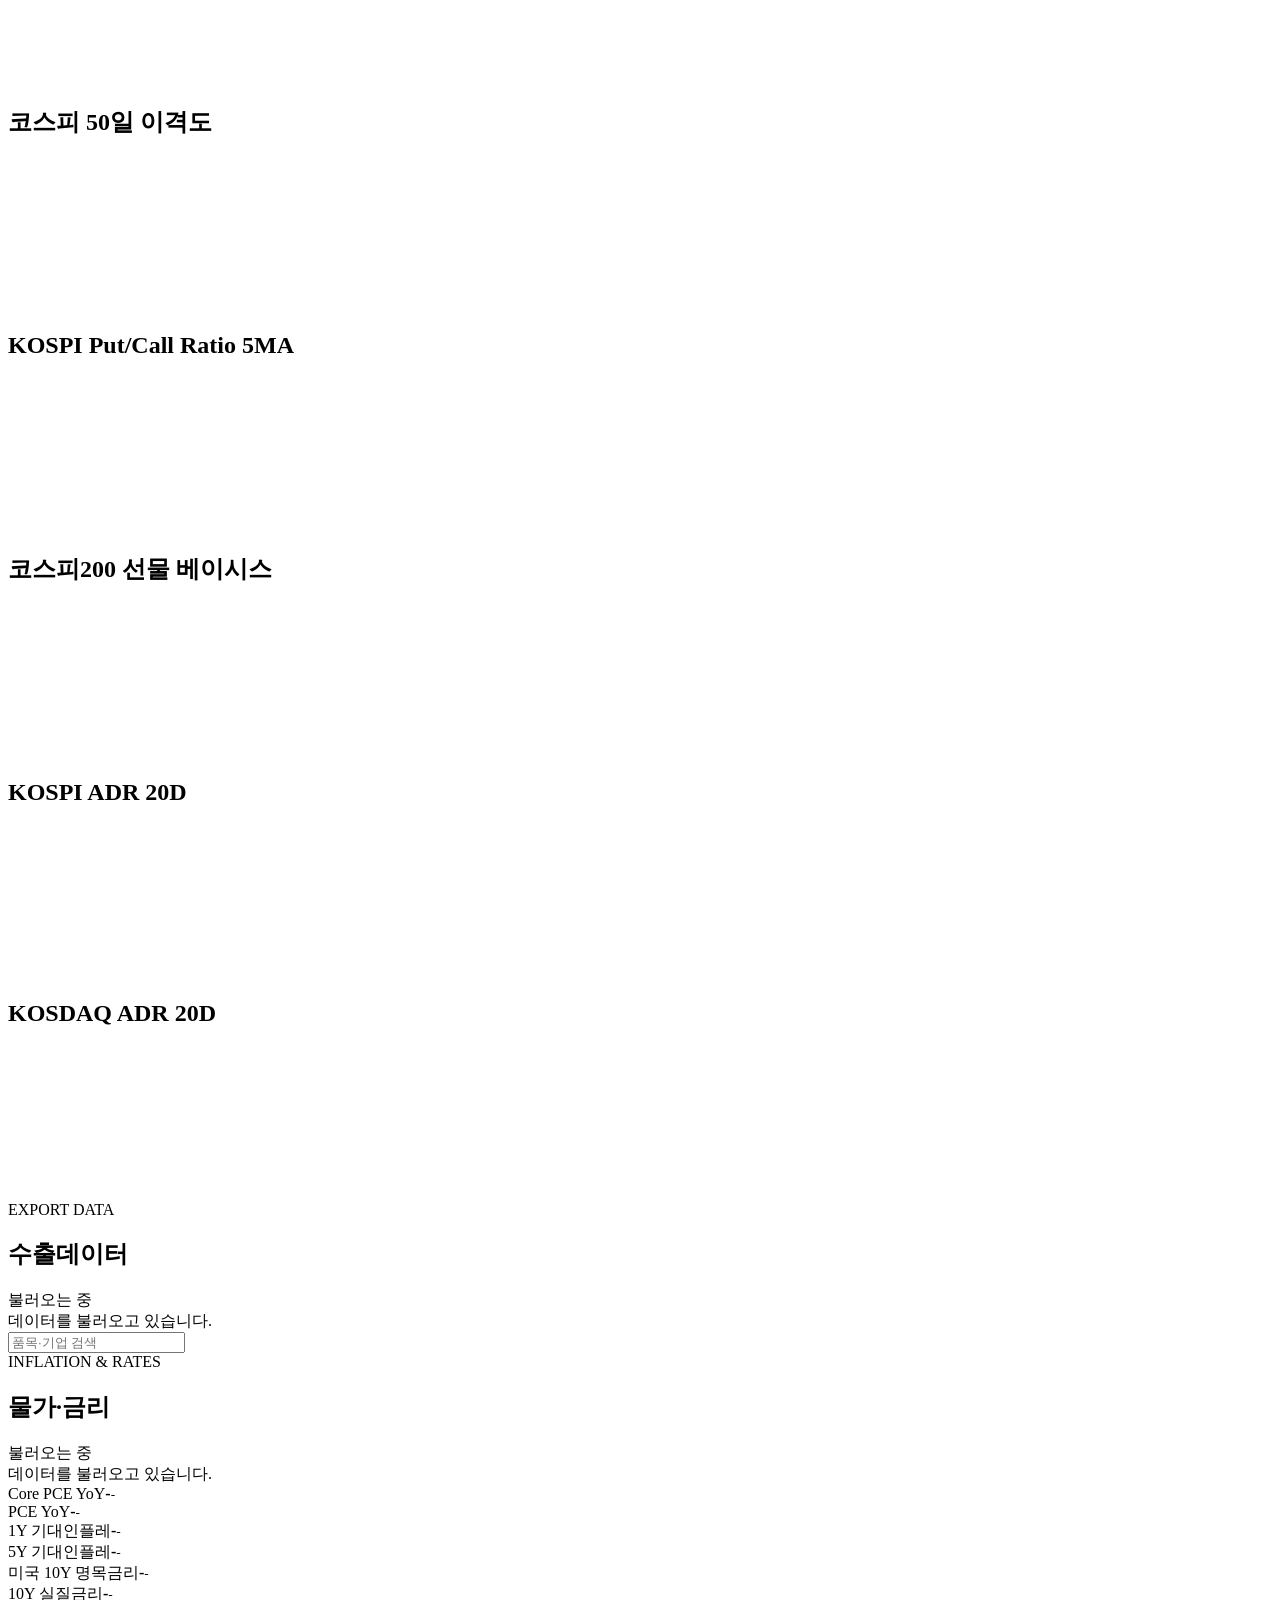
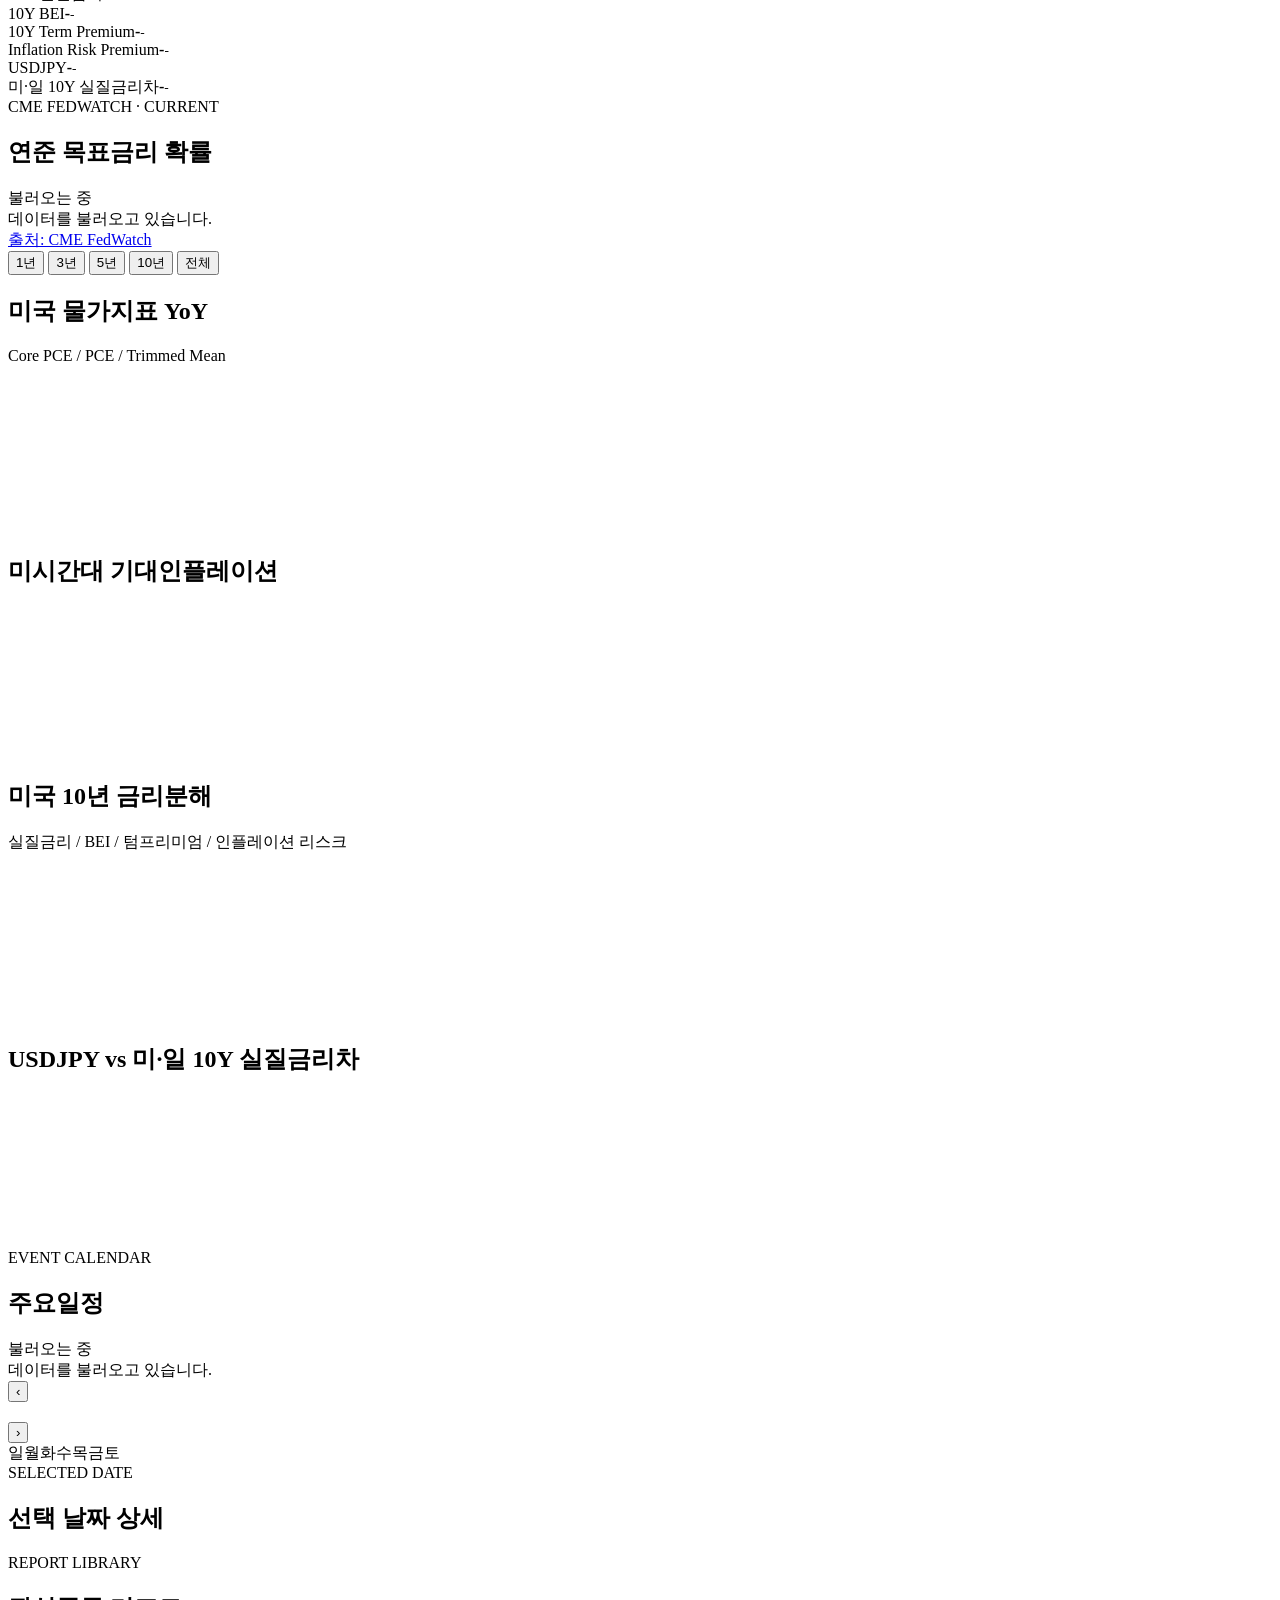
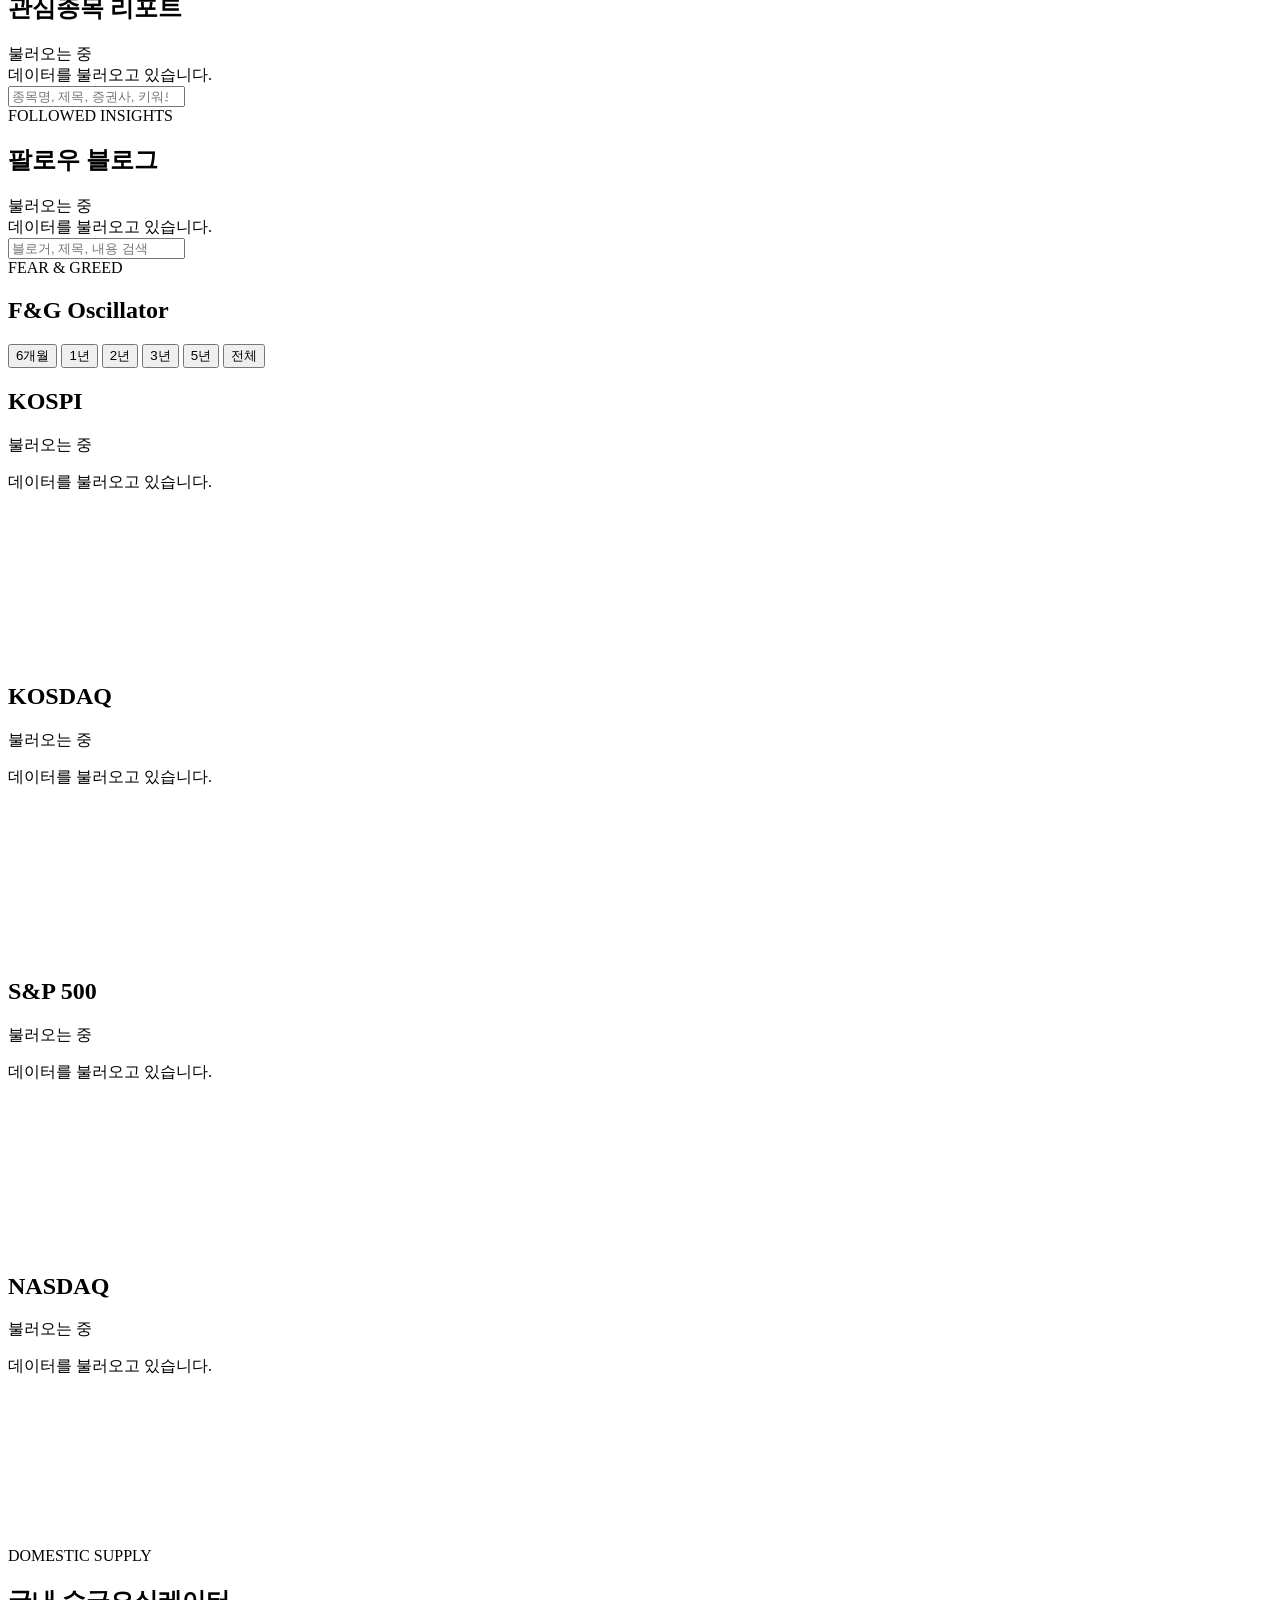
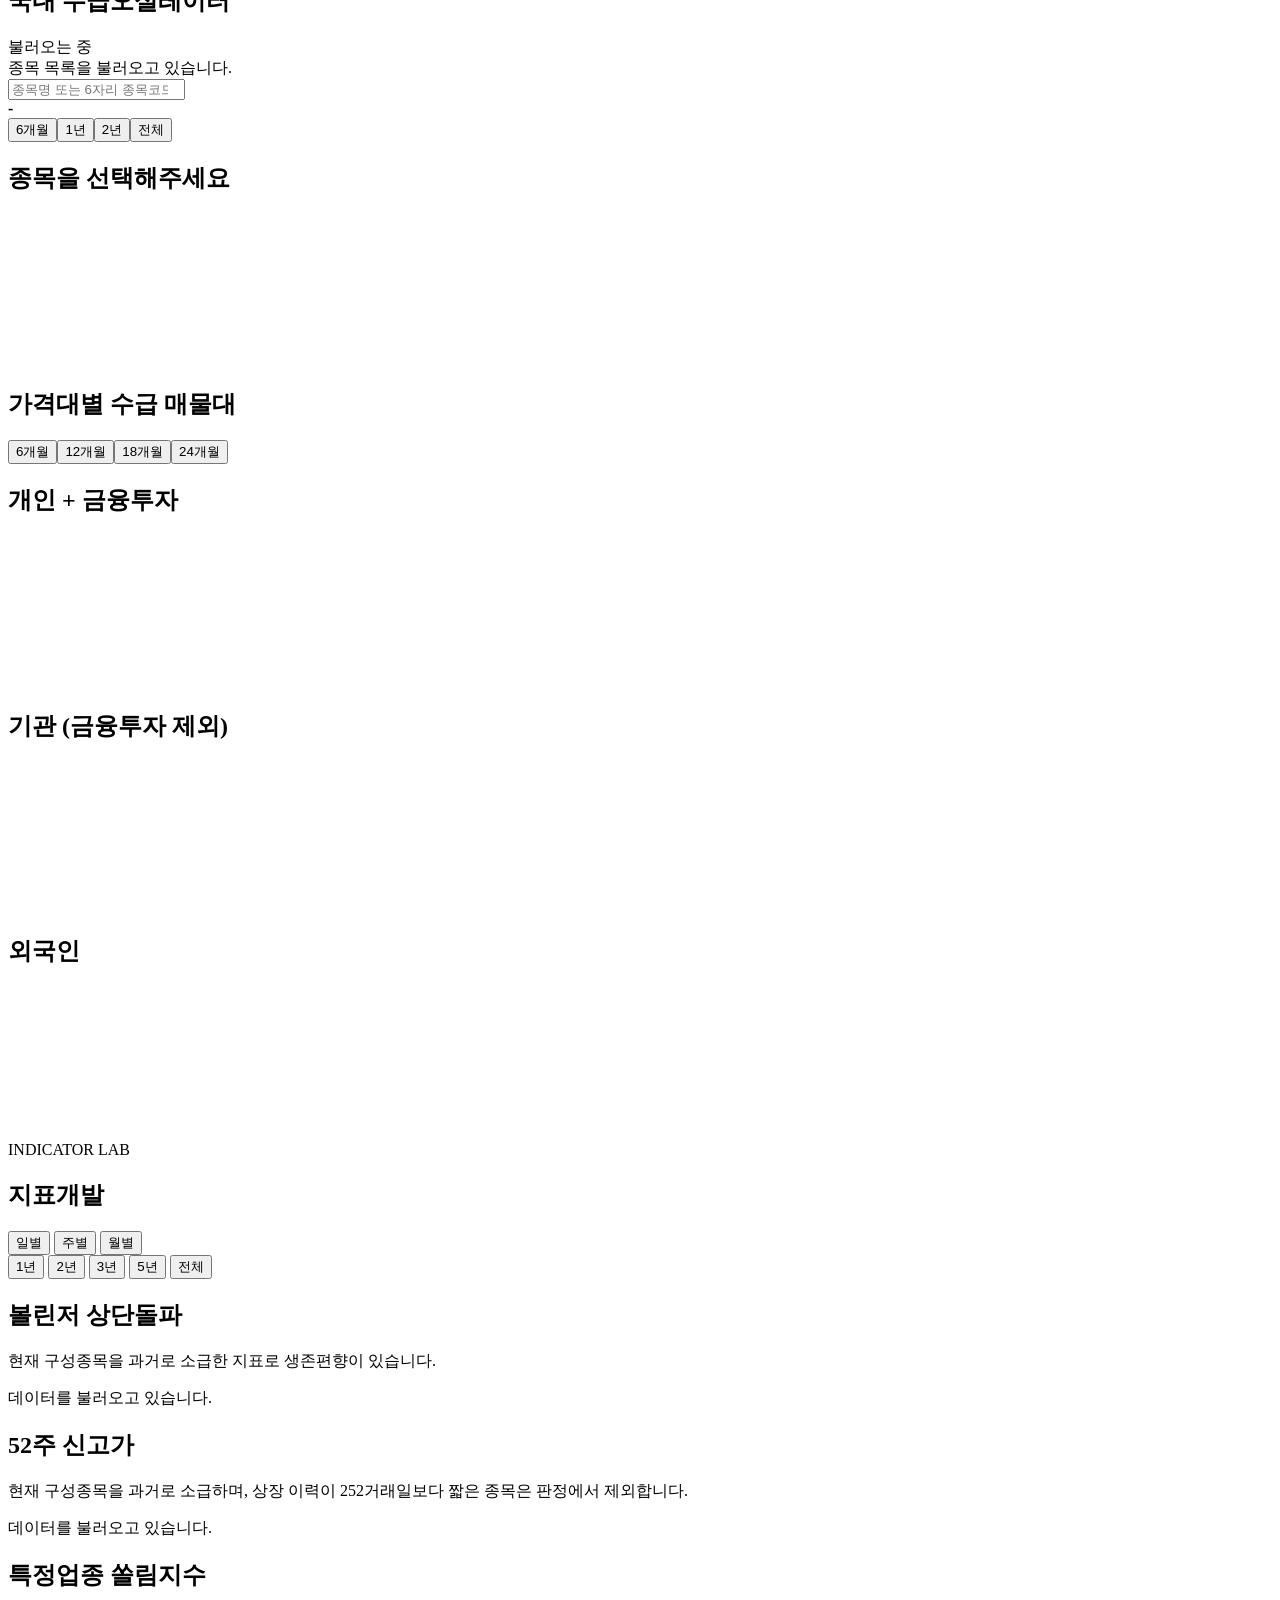
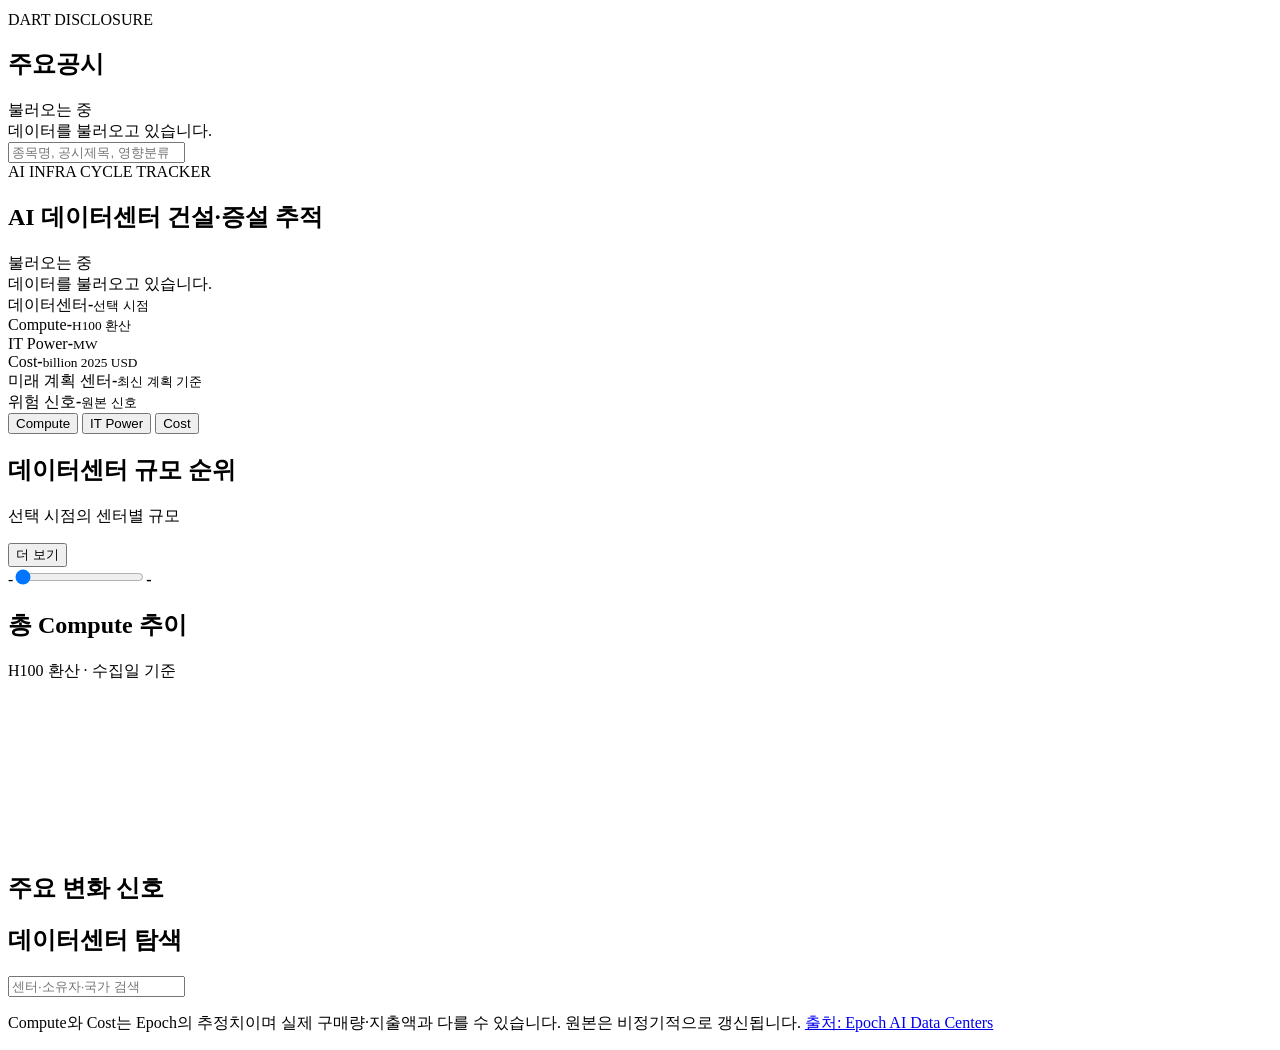
==== commit b516a129: "Add domestic supply test view" ====
--- a/index.html
+++ b/index.html
@@ -6,8 +6,8 @@
   <meta name="theme-color" content="#070b12">
   <title>TG INDEX Parallel</title>
   <link rel="icon" href="/tg-index-webapp/tg-index-header-transparent.webp">
-  <script type="module" crossorigin src="/tg-index-webapp/assets/index-D9Wf1T74.js"></script>
-  <link rel="stylesheet" crossorigin href="/tg-index-webapp/assets/index-CiQAzC-I.css">
+  <script type="module" crossorigin src="/tg-index-webapp/assets/index-DrV-FirY.js"></script>
+  <link rel="stylesheet" crossorigin href="/tg-index-webapp/assets/index-CE8V9fg1.css">
 </head>
 <body>
   <div id="auth-gate" class="auth-gate" hidden>
@@ -37,6 +37,7 @@
       <button class="tab" data-page="disclosure">주요공시</button>
       <button class="tab" data-page="blog">블로그</button>
       <button class="tab" data-page="dataCenter">데이터센터</button>
+      <button class="tab" data-page="supply">국내 수급오실레이터</button>
       <button class="tab" data-page="indicator">지표개발</button>
       <button class="tab" data-page="fg">F&amp;G Oscillator</button>
     </nav>
@@ -331,6 +332,16 @@
           <article class="chart-panel"><div class="chart-title"><h2>NASDAQ</h2><span id="fg-nasdaq-updated" class="chart-date">불러오는 중</span><p id="fg-nasdaq-status" role="status">데이터를 불러오고 있습니다.</p></div><div class="canvas-wrap"><canvas id="fg-nasdaq-chart"></canvas></div></article>
         </div>
       </section>
+      <section id="page-supply" class="page" aria-labelledby="supply-title">
+        <div class="section-head"><div><span class="eyebrow">DOMESTIC SUPPLY</span><h1 id="supply-title">국내 수급오실레이터</h1></div><span id="supply-updated" class="date-badge">불러오는 중</span></div>
+        <div id="supply-status" class="status-line" role="status">종목 목록을 불러오고 있습니다.</div>
+        <div class="supply-picker"><input id="supply-search" class="report-search" type="search" placeholder="종목명 또는 6자리 종목코드" aria-label="국내 수급 종목 검색"><div id="supply-results" class="supply-results" role="listbox" aria-label="종목 검색 결과"></div><strong id="supply-selected">-</strong></div>
+        <div class="range-controls" role="group" aria-label="국내 수급오실레이터 조회 기간"><button class="range-btn" type="button" data-supply-days="183">6개월</button><button class="range-btn active" type="button" data-supply-days="365">1년</button><button class="range-btn" type="button" data-supply-days="730">2년</button><button class="range-btn" type="button" data-supply-days="all">전체</button></div>
+        <article class="chart-panel"><div class="chart-title"><h2 id="supply-chart-title">종목을 선택해주세요</h2><p id="supply-chart-summary"></p></div><div class="canvas-wrap"><canvas id="supply-chart"></canvas></div></article>
+        <div class="supply-profiles-head"><h2>가격대별 수급 매물대</h2><div class="range-controls" role="group" aria-label="매물대 조회 기간"><button class="range-btn active" type="button" data-supply-months="6">6개월</button><button class="range-btn" type="button" data-supply-months="12">12개월</button><button class="range-btn" type="button" data-supply-months="18">18개월</button><button class="range-btn" type="button" data-supply-months="24">24개월</button></div></div>
+        <p id="supply-profile-summary" class="indicator-note"></p>
+        <div class="supply-profile-grid"><article class="chart-panel"><div class="chart-title"><h2>개인 + 금융투자</h2></div><div class="canvas-wrap"><canvas id="supply-profile-personal"></canvas></div></article><article class="chart-panel"><div class="chart-title"><h2>기관 (금융투자 제외)</h2></div><div class="canvas-wrap"><canvas id="supply-profile-institution"></canvas></div></article><article class="chart-panel"><div class="chart-title"><h2>외국인</h2></div><div class="canvas-wrap"><canvas id="supply-profile-foreign"></canvas></div></article></div>
+      </section>
       <section id="page-indicator" class="page" aria-labelledby="indicator-title">
         <div class="section-head"><div><span class="eyebrow">INDICATOR LAB</span><h1 id="indicator-title">지표개발</h1></div></div>
         <div class="range-controls" role="group" aria-label="지표개발 기간 단위">
